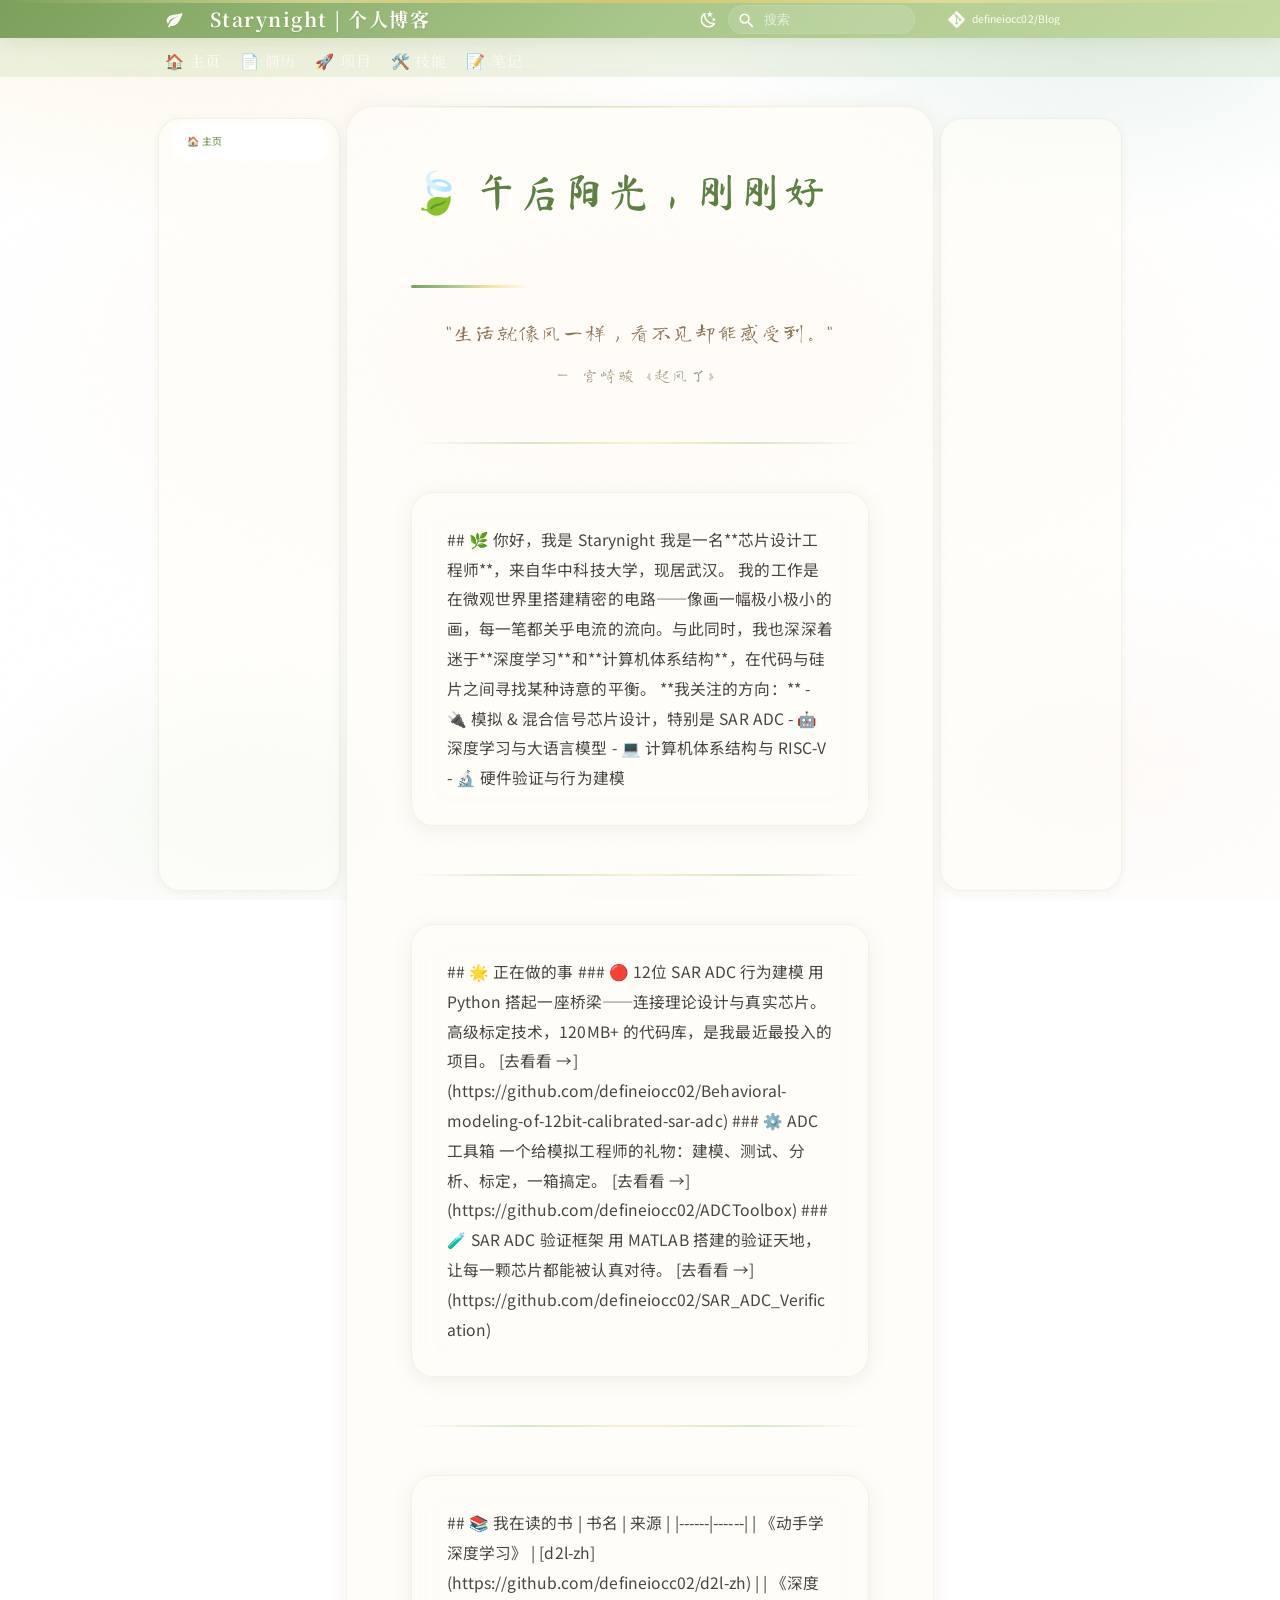
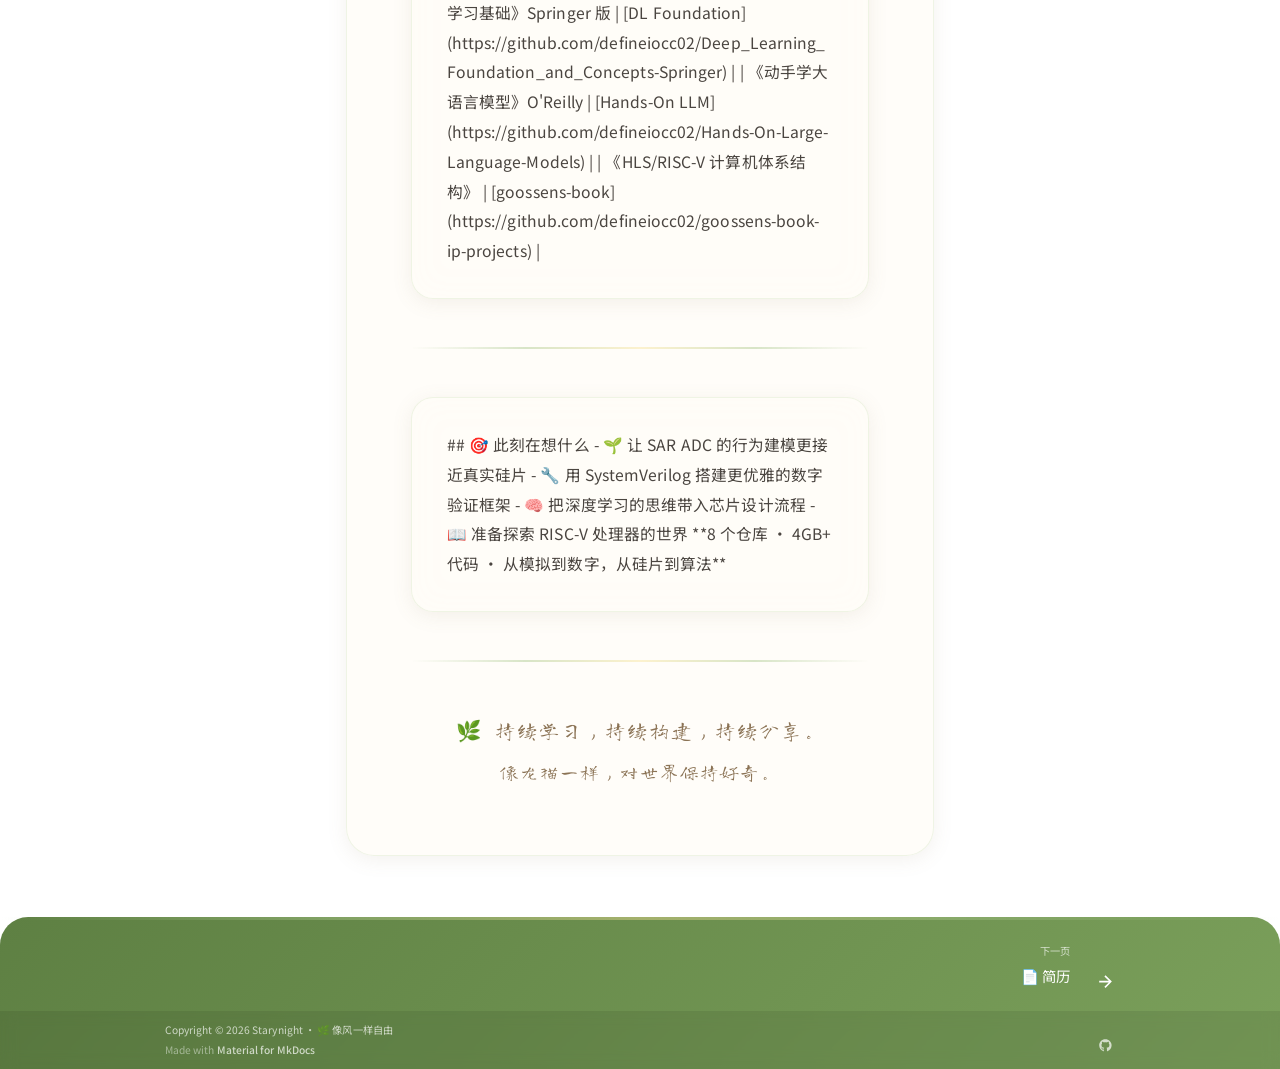
==== index.html @ e169103a "Deployed 567ec73 with MkDocs version: 1.6.1" ====
<!doctype html>
<html lang="zh" class="no-js">
  <head>
    
      <meta charset="utf-8">
      <meta name="viewport" content="width=device-width,initial-scale=1">
      
        <meta name="description" content="模拟/混合信号芯片设计工程师 · 深度学习爱好者 · 计算机体系结构探索者">
      
      
        <meta name="author" content="Starynight (defineiocc02)">
      
      
        <link rel="canonical" href="https://defineiocc02.github.io/Blog/">
      
      
      
        <link rel="next" href="resume/">
      
      
        
      
      
      <link rel="icon" href="assets/images/favicon.png">
      <meta name="generator" content="mkdocs-1.6.1, mkdocs-material-9.7.7">
    
    
      
        <title>Starynight | 个人博客</title>
      
    
    
      <link rel="stylesheet" href="assets/stylesheets/main.ec1eaa64.min.css">
      
        
        <link rel="stylesheet" href="assets/stylesheets/palette.ab4e12ef.min.css">
      
      


    
    
      
    
    
      
        
        
        <link rel="preconnect" href="https://fonts.gstatic.com" crossorigin>
        <link rel="stylesheet" href="https://fonts.googleapis.com/css?family=Roboto:300,300i,400,400i,700,700i%7CRoboto+Mono:400,400i,700,700i&display=fallback">
        <style>:root{--md-text-font:"Roboto";--md-code-font:"Roboto Mono"}</style>
      
    
    
      <link rel="stylesheet" href="assets/css/ghibli.css">
    
    <script>__md_scope=new URL(".",location),__md_hash=e=>[...e].reduce(((e,_)=>(e<<5)-e+_.charCodeAt(0)),0),__md_get=(e,_=localStorage,t=__md_scope)=>JSON.parse(_.getItem(t.pathname+"."+e)),__md_set=(e,_,t=localStorage,a=__md_scope)=>{try{t.setItem(a.pathname+"."+e,JSON.stringify(_))}catch(e){}}</script>
    
      

    
    
  </head>
  
  
    
    
      
    
    
    
    
    <body dir="ltr" data-md-color-scheme="default" data-md-color-primary="custom" data-md-color-accent="custom">
  
    
    <input class="md-toggle" data-md-toggle="drawer" type="checkbox" id="__drawer" autocomplete="off">
    <input class="md-toggle" data-md-toggle="search" type="checkbox" id="__search" autocomplete="off">
    <label class="md-overlay" for="__drawer"></label>
    <div data-md-component="skip">
      
        
        <a href="#_1" class="md-skip">
          跳转至
        </a>
      
    </div>
    <div data-md-component="announce">
      
    </div>
    
    
      

<header class="md-header" data-md-component="header">
  <nav class="md-header__inner md-grid" aria-label="页眉">
    <a href="." title="Starynight | 个人博客" class="md-header__button md-logo" aria-label="Starynight | 个人博客" data-md-component="logo">
      
  
  <svg xmlns="http://www.w3.org/2000/svg" viewBox="0 0 24 24"><path d="M17 8C8 10 5.9 16.17 3.82 21.34l1.89.66.95-2.3c.48.17.98.3 1.34.3C19 20 22 3 22 3c-1 2-8 2.25-13 3.25S2 11.5 2 13.5s1.75 3.75 1.75 3.75C7 8 17 8 17 8"/></svg>

    </a>
    <label class="md-header__button md-icon" for="__drawer">
      
      <svg xmlns="http://www.w3.org/2000/svg" viewBox="0 0 24 24"><path d="M3 6h18v2H3zm0 5h18v2H3zm0 5h18v2H3z"/></svg>
    </label>
    <div class="md-header__title" data-md-component="header-title">
      <div class="md-header__ellipsis">
        <div class="md-header__topic">
          <span class="md-ellipsis">
            Starynight | 个人博客
          </span>
        </div>
        <div class="md-header__topic" data-md-component="header-topic">
          <span class="md-ellipsis">
            
              🏠 主页
            
          </span>
        </div>
      </div>
    </div>
    
      
        <form class="md-header__option" data-md-component="palette">
  
    
    
    
    <input class="md-option" data-md-color-media="" data-md-color-scheme="default" data-md-color-primary="custom" data-md-color-accent="custom"  aria-label="切换到月光森林"  type="radio" name="__palette" id="__palette_0">
    
      <label class="md-header__button md-icon" title="切换到月光森林" for="__palette_1" hidden>
        <svg xmlns="http://www.w3.org/2000/svg" viewBox="0 0 24 24"><path d="m17.75 4.09-2.53 1.94.91 3.06-2.63-1.81-2.63 1.81.91-3.06-2.53-1.94L12.44 4l1.06-3 1.06 3zm3.5 6.91-1.64 1.25.59 1.98-1.7-1.17-1.7 1.17.59-1.98L15.75 11l2.06-.05L18.5 9l.69 1.95zm-2.28 4.95c.83-.08 1.72 1.1 1.19 1.85-.32.45-.66.87-1.08 1.27C15.17 23 8.84 23 4.94 19.07c-3.91-3.9-3.91-10.24 0-14.14.4-.4.82-.76 1.27-1.08.75-.53 1.93.36 1.85 1.19-.27 2.86.69 5.83 2.89 8.02a9.96 9.96 0 0 0 8.02 2.89m-1.64 2.02a12.08 12.08 0 0 1-7.8-3.47c-2.17-2.19-3.33-5-3.49-7.82-2.81 3.14-2.7 7.96.31 10.98 3.02 3.01 7.84 3.12 10.98.31"/></svg>
      </label>
    
  
    
    
    
    <input class="md-option" data-md-color-media="" data-md-color-scheme="slate" data-md-color-primary="custom" data-md-color-accent="custom"  aria-label="切换到阳光森林"  type="radio" name="__palette" id="__palette_1">
    
      <label class="md-header__button md-icon" title="切换到阳光森林" for="__palette_0" hidden>
        <svg xmlns="http://www.w3.org/2000/svg" viewBox="0 0 24 24"><path d="M12 7a5 5 0 0 1 5 5 5 5 0 0 1-5 5 5 5 0 0 1-5-5 5 5 0 0 1 5-5m0 2a3 3 0 0 0-3 3 3 3 0 0 0 3 3 3 3 0 0 0 3-3 3 3 0 0 0-3-3m0-7 2.39 3.42C13.65 5.15 12.84 5 12 5s-1.65.15-2.39.42zM3.34 7l4.16-.35A7.2 7.2 0 0 0 5.94 8.5c-.44.74-.69 1.5-.83 2.29zm.02 10 1.76-3.77a7.131 7.131 0 0 0 2.38 4.14zM20.65 7l-1.77 3.79a7.02 7.02 0 0 0-2.38-4.15zm-.01 10-4.14.36c.59-.51 1.12-1.14 1.54-1.86.42-.73.69-1.5.83-2.29zM12 22l-2.41-3.44c.74.27 1.55.44 2.41.44.82 0 1.63-.17 2.37-.44z"/></svg>
      </label>
    
  
</form>
      
    
    
      <script>var palette=__md_get("__palette");if(palette&&palette.color){if("(prefers-color-scheme)"===palette.color.media){var media=matchMedia("(prefers-color-scheme: light)"),input=document.querySelector(media.matches?"[data-md-color-media='(prefers-color-scheme: light)']":"[data-md-color-media='(prefers-color-scheme: dark)']");palette.color.media=input.getAttribute("data-md-color-media"),palette.color.scheme=input.getAttribute("data-md-color-scheme"),palette.color.primary=input.getAttribute("data-md-color-primary"),palette.color.accent=input.getAttribute("data-md-color-accent")}for(var[key,value]of Object.entries(palette.color))document.body.setAttribute("data-md-color-"+key,value)}</script>
    
    
    
      
      
        <label class="md-header__button md-icon" for="__search">
          
          <svg xmlns="http://www.w3.org/2000/svg" viewBox="0 0 24 24"><path d="M9.5 3A6.5 6.5 0 0 1 16 9.5c0 1.61-.59 3.09-1.56 4.23l.27.27h.79l5 5-1.5 1.5-5-5v-.79l-.27-.27A6.52 6.52 0 0 1 9.5 16 6.5 6.5 0 0 1 3 9.5 6.5 6.5 0 0 1 9.5 3m0 2C7 5 5 7 5 9.5S7 14 9.5 14 14 12 14 9.5 12 5 9.5 5"/></svg>
        </label>
        <div class="md-search" data-md-component="search" role="dialog">
  <label class="md-search__overlay" for="__search"></label>
  <div class="md-search__inner" role="search">
    <form class="md-search__form" name="search">
      <input type="text" class="md-search__input" name="query" aria-label="搜索" placeholder="搜索" autocapitalize="off" autocorrect="off" autocomplete="off" spellcheck="false" data-md-component="search-query" required>
      <label class="md-search__icon md-icon" for="__search">
        
        <svg xmlns="http://www.w3.org/2000/svg" viewBox="0 0 24 24"><path d="M9.5 3A6.5 6.5 0 0 1 16 9.5c0 1.61-.59 3.09-1.56 4.23l.27.27h.79l5 5-1.5 1.5-5-5v-.79l-.27-.27A6.52 6.52 0 0 1 9.5 16 6.5 6.5 0 0 1 3 9.5 6.5 6.5 0 0 1 9.5 3m0 2C7 5 5 7 5 9.5S7 14 9.5 14 14 12 14 9.5 12 5 9.5 5"/></svg>
        
        <svg xmlns="http://www.w3.org/2000/svg" viewBox="0 0 24 24"><path d="M20 11v2H8l5.5 5.5-1.42 1.42L4.16 12l7.92-7.92L13.5 5.5 8 11z"/></svg>
      </label>
      <nav class="md-search__options" aria-label="查找">
        
        <button type="reset" class="md-search__icon md-icon" title="清空当前内容" aria-label="清空当前内容" tabindex="-1">
          
          <svg xmlns="http://www.w3.org/2000/svg" viewBox="0 0 24 24"><path d="M19 6.41 17.59 5 12 10.59 6.41 5 5 6.41 10.59 12 5 17.59 6.41 19 12 13.41 17.59 19 19 17.59 13.41 12z"/></svg>
        </button>
      </nav>
      
        <div class="md-search__suggest" data-md-component="search-suggest"></div>
      
    </form>
    <div class="md-search__output">
      <div class="md-search__scrollwrap" tabindex="0" data-md-scrollfix>
        <div class="md-search-result" data-md-component="search-result">
          <div class="md-search-result__meta">
            正在初始化搜索引擎
          </div>
          <ol class="md-search-result__list" role="presentation"></ol>
        </div>
      </div>
    </div>
  </div>
</div>
      
    
    
      <div class="md-header__source">
        <a href="https://github.com/defineiocc02/Blog" title="前往仓库" class="md-source" data-md-component="source">
  <div class="md-source__icon md-icon">
    
    <svg xmlns="http://www.w3.org/2000/svg" viewBox="0 0 448 512"><!--! Font Awesome Free 7.1.0 by @fontawesome - https://fontawesome.com License - https://fontawesome.com/license/free (Icons: CC BY 4.0, Fonts: SIL OFL 1.1, Code: MIT License) Copyright 2025 Fonticons, Inc.--><path d="M439.6 236.1 244 40.5c-5.4-5.5-12.8-8.5-20.4-8.5s-15 3-20.4 8.4L162.5 81l51.5 51.5c27.1-9.1 52.7 16.8 43.4 43.7l49.7 49.7c34.2-11.8 61.2 31 35.5 56.7-26.5 26.5-70.2-2.9-56-37.3L240.3 199v121.9c25.3 12.5 22.3 41.8 9.1 55-6.4 6.4-15.2 10.1-24.3 10.1s-17.8-3.6-24.3-10.1c-17.6-17.6-11.1-46.9 11.2-56v-123c-20.8-8.5-24.6-30.7-18.6-45L142.6 101 8.5 235.1C3 240.6 0 247.9 0 255.5s3 15 8.5 20.4l195.6 195.7c5.4 5.4 12.7 8.4 20.4 8.4s15-3 20.4-8.4l194.7-194.7c5.4-5.4 8.4-12.8 8.4-20.4s-3-15-8.4-20.4"/></svg>
  </div>
  <div class="md-source__repository">
    defineiocc02/Blog
  </div>
</a>
      </div>
    
  </nav>
  
</header>
    
    <div class="md-container" data-md-component="container">
      
      
        
          
            
<nav class="md-tabs" aria-label="标签" data-md-component="tabs">
  <div class="md-grid">
    <ul class="md-tabs__list">
      
        
  
  
  
    
  
  
    <li class="md-tabs__item md-tabs__item--active">
      <a href="." class="md-tabs__link">
        
  
  
    
  
  🏠 主页

      </a>
    </li>
  

      
        
  
  
  
  
    <li class="md-tabs__item">
      <a href="resume/" class="md-tabs__link">
        
  
  
    
  
  📄 简历

      </a>
    </li>
  

      
        
  
  
  
  
    <li class="md-tabs__item">
      <a href="projects/" class="md-tabs__link">
        
  
  
    
  
  🚀 项目

      </a>
    </li>
  

      
        
  
  
  
  
    <li class="md-tabs__item">
      <a href="skills/" class="md-tabs__link">
        
  
  
    
  
  🛠️ 技能

      </a>
    </li>
  

      
        
  
  
  
  
    <li class="md-tabs__item">
      <a href="blog/" class="md-tabs__link">
        
  
  
    
  
  📝 笔记

      </a>
    </li>
  

      
    </ul>
  </div>
</nav>
          
        
      
      <main class="md-main" data-md-component="main">
        <div class="md-main__inner md-grid">
          
            
              
              <div class="md-sidebar md-sidebar--primary" data-md-component="sidebar" data-md-type="navigation" >
                <div class="md-sidebar__scrollwrap">
                  <div class="md-sidebar__inner">
                    


  


<nav class="md-nav md-nav--primary md-nav--lifted" aria-label="导航栏" data-md-level="0">
  <label class="md-nav__title" for="__drawer">
    <a href="." title="Starynight | 个人博客" class="md-nav__button md-logo" aria-label="Starynight | 个人博客" data-md-component="logo">
      
  
  <svg xmlns="http://www.w3.org/2000/svg" viewBox="0 0 24 24"><path d="M17 8C8 10 5.9 16.17 3.82 21.34l1.89.66.95-2.3c.48.17.98.3 1.34.3C19 20 22 3 22 3c-1 2-8 2.25-13 3.25S2 11.5 2 13.5s1.75 3.75 1.75 3.75C7 8 17 8 17 8"/></svg>

    </a>
    Starynight | 个人博客
  </label>
  
    <div class="md-nav__source">
      <a href="https://github.com/defineiocc02/Blog" title="前往仓库" class="md-source" data-md-component="source">
  <div class="md-source__icon md-icon">
    
    <svg xmlns="http://www.w3.org/2000/svg" viewBox="0 0 448 512"><!--! Font Awesome Free 7.1.0 by @fontawesome - https://fontawesome.com License - https://fontawesome.com/license/free (Icons: CC BY 4.0, Fonts: SIL OFL 1.1, Code: MIT License) Copyright 2025 Fonticons, Inc.--><path d="M439.6 236.1 244 40.5c-5.4-5.5-12.8-8.5-20.4-8.5s-15 3-20.4 8.4L162.5 81l51.5 51.5c27.1-9.1 52.7 16.8 43.4 43.7l49.7 49.7c34.2-11.8 61.2 31 35.5 56.7-26.5 26.5-70.2-2.9-56-37.3L240.3 199v121.9c25.3 12.5 22.3 41.8 9.1 55-6.4 6.4-15.2 10.1-24.3 10.1s-17.8-3.6-24.3-10.1c-17.6-17.6-11.1-46.9 11.2-56v-123c-20.8-8.5-24.6-30.7-18.6-45L142.6 101 8.5 235.1C3 240.6 0 247.9 0 255.5s3 15 8.5 20.4l195.6 195.7c5.4 5.4 12.7 8.4 20.4 8.4s15-3 20.4-8.4l194.7-194.7c5.4-5.4 8.4-12.8 8.4-20.4s-3-15-8.4-20.4"/></svg>
  </div>
  <div class="md-source__repository">
    defineiocc02/Blog
  </div>
</a>
    </div>
  
  <ul class="md-nav__list" data-md-scrollfix>
    
      
      
  
  
    
  
  
  
    <li class="md-nav__item md-nav__item--active">
      
      <input class="md-nav__toggle md-toggle" type="checkbox" id="__toc">
      
      
        
      
      
      <a href="." class="md-nav__link md-nav__link--active">
        
  
  
  <span class="md-ellipsis">
    
  
    🏠 主页
  

    
  </span>
  
  

      </a>
      
    </li>
  

    
      
      
  
  
  
  
    <li class="md-nav__item">
      <a href="resume/" class="md-nav__link">
        
  
  
  <span class="md-ellipsis">
    
  
    📄 简历
  

    
  </span>
  
  

      </a>
    </li>
  

    
      
      
  
  
  
  
    <li class="md-nav__item">
      <a href="projects/" class="md-nav__link">
        
  
  
  <span class="md-ellipsis">
    
  
    🚀 项目
  

    
  </span>
  
  

      </a>
    </li>
  

    
      
      
  
  
  
  
    <li class="md-nav__item">
      <a href="skills/" class="md-nav__link">
        
  
  
  <span class="md-ellipsis">
    
  
    🛠️ 技能
  

    
  </span>
  
  

      </a>
    </li>
  

    
      
      
  
  
  
  
    <li class="md-nav__item">
      <a href="blog/" class="md-nav__link">
        
  
  
  <span class="md-ellipsis">
    
  
    📝 笔记
  

    
  </span>
  
  

      </a>
    </li>
  

    
  </ul>
</nav>
                  </div>
                </div>
              </div>
            
            
              
              <div class="md-sidebar md-sidebar--secondary" data-md-component="sidebar" data-md-type="toc" >
                <div class="md-sidebar__scrollwrap">
                  <div class="md-sidebar__inner">
                    

<nav class="md-nav md-nav--secondary" aria-label="目录">
  
  
  
    
  
  
</nav>
                  </div>
                </div>
              </div>
            
          
          
            <div class="md-content" data-md-component="content">
              
              <article class="md-content__inner md-typeset">
                
                  


  
  


<h1 id="_1">🍃 午后阳光，刚刚好<a class="headerlink" href="#_1" title="Permanent link">&para;</a></h1>
<p class="welcome-quote">
"生活就像风一样，看不见却能感受到。"<br>
<span style="font-size: 0.8em; opacity: 0.7;">— 宫崎骏《起风了》</span>
</p>

<hr />
<div class="ghibli-card">

## 🌿 你好，我是 Starynight

我是一名**芯片设计工程师**，来自华中科技大学，现居武汉。

我的工作是在微观世界里搭建精密的电路——像画一幅极小极小的画，每一笔都关乎电流的流向。与此同时，我也深深着迷于**深度学习**和**计算机体系结构**，在代码与硅片之间寻找某种诗意的平衡。

**我关注的方向：**

- 🔌 模拟 & 混合信号芯片设计，特别是 SAR ADC
- 🤖 深度学习与大语言模型
- 💻 计算机体系结构与 RISC-V
- 🔬 硬件验证与行为建模

</div>

<hr />
<div class="ghibli-card">

## 🌟 正在做的事

### 🔴 12位 SAR ADC 行为建模
用 Python 搭起一座桥梁——连接理论设计与真实芯片。高级标定技术，120MB+ 的代码库，是我最近最投入的项目。

[去看看 →](https://github.com/defineiocc02/Behavioral-modeling-of-12bit-calibrated-sar-adc)

### ⚙️ ADC 工具箱
一个给模拟工程师的礼物：建模、测试、分析、标定，一箱搞定。

[去看看 →](https://github.com/defineiocc02/ADCToolbox)

### 🧪 SAR ADC 验证框架
用 MATLAB 搭建的验证天地，让每一颗芯片都能被认真对待。

[去看看 →](https://github.com/defineiocc02/SAR_ADC_Verification)

</div>

<hr />
<div class="ghibli-card">

## 📚 我在读的书

| 书名 | 来源 |
|------|------|
| 《动手学深度学习》 | [d2l-zh](https://github.com/defineiocc02/d2l-zh) |
| 《深度学习基础》Springer 版 | [DL Foundation](https://github.com/defineiocc02/Deep_Learning_Foundation_and_Concepts-Springer) |
| 《动手学大语言模型》O'Reilly | [Hands-On LLM](https://github.com/defineiocc02/Hands-On-Large-Language-Models) |
| 《HLS/RISC-V 计算机体系结构》 | [goossens-book](https://github.com/defineiocc02/goossens-book-ip-projects) |

</div>

<hr />
<div class="ghibli-card">

## 🎯 此刻在想什么

- 🌱 让 SAR ADC 的行为建模更接近真实硅片
- 🔧 用 SystemVerilog 搭建更优雅的数字验证框架
- 🧠 把深度学习的思维带入芯片设计流程
- 📖 准备探索 RISC-V 处理器的世界

**8 个仓库 · 4GB+ 代码 · 从模拟到数字，从硅片到算法**

</div>

<hr />
<p class="welcome-quote">
🌿 持续学习，持续构建，持续分享。<br>
<span style="font-size: 0.9em;">像龙猫一样，对世界保持好奇。</span>
</p>












                
              </article>
            </div>
          
          
<script>var target=document.getElementById(location.hash.slice(1));target&&target.name&&(target.checked=target.name.startsWith("__tabbed_"))</script>
        </div>
        
          <button type="button" class="md-top md-icon" data-md-component="top" hidden>
  
  <svg xmlns="http://www.w3.org/2000/svg" viewBox="0 0 24 24"><path d="M13 20h-2V8l-5.5 5.5-1.42-1.42L12 4.16l7.92 7.92-1.42 1.42L13 8z"/></svg>
  回到页面顶部
</button>
        
      </main>
      
        <footer class="md-footer">
  
    
      
      <nav class="md-footer__inner md-grid" aria-label="页脚" >
        
        
          
          <a href="resume/" class="md-footer__link md-footer__link--next" aria-label="下一页: 📄 简历">
            <div class="md-footer__title">
              <span class="md-footer__direction">
                下一页
              </span>
              <div class="md-ellipsis">
                📄 简历
              </div>
            </div>
            <div class="md-footer__button md-icon">
              
              <svg xmlns="http://www.w3.org/2000/svg" viewBox="0 0 24 24"><path d="M4 11v2h12l-5.5 5.5 1.42 1.42L19.84 12l-7.92-7.92L10.5 5.5 16 11z"/></svg>
            </div>
          </a>
        
      </nav>
    
  
  <div class="md-footer-meta md-typeset">
    <div class="md-footer-meta__inner md-grid">
      <div class="md-copyright">
  
    <div class="md-copyright__highlight">
      Copyright &copy; 2026 Starynight · 🌿 像风一样自由
    </div>
  
  
    Made with
    <a href="https://squidfunk.github.io/mkdocs-material/" target="_blank" rel="noopener">
      Material for MkDocs
    </a>
  
</div>
      
        
<div class="md-social">
  
    
    
    
    
      
      
    
    <a href="https://github.com/defineiocc02" target="_blank" rel="noopener" title="github.com" class="md-social__link">
      <svg xmlns="http://www.w3.org/2000/svg" viewBox="0 0 512 512"><!--! Font Awesome Free 7.1.0 by @fontawesome - https://fontawesome.com License - https://fontawesome.com/license/free (Icons: CC BY 4.0, Fonts: SIL OFL 1.1, Code: MIT License) Copyright 2025 Fonticons, Inc.--><path d="M173.9 397.4c0 2-2.3 3.6-5.2 3.6-3.3.3-5.6-1.3-5.6-3.6 0-2 2.3-3.6 5.2-3.6 3-.3 5.6 1.3 5.6 3.6m-31.1-4.5c-.7 2 1.3 4.3 4.3 4.9 2.6 1 5.6 0 6.2-2s-1.3-4.3-4.3-5.2c-2.6-.7-5.5.3-6.2 2.3m44.2-1.7c-2.9.7-4.9 2.6-4.6 4.9.3 2 2.9 3.3 5.9 2.6 2.9-.7 4.9-2.6 4.6-4.6-.3-1.9-3-3.2-5.9-2.9M252.8 8C114.1 8 8 113.3 8 252c0 110.9 69.8 205.8 169.5 239.2 12.8 2.3 17.3-5.6 17.3-12.1 0-6.2-.3-40.4-.3-61.4 0 0-70 15-84.7-29.8 0 0-11.4-29.1-27.8-36.6 0 0-22.9-15.7 1.6-15.4 0 0 24.9 2 38.6 25.8 21.9 38.6 58.6 27.5 72.9 20.9 2.3-16 8.8-27.1 16-33.7-55.9-6.2-112.3-14.3-112.3-110.5 0-27.5 7.6-41.3 23.6-58.9-2.6-6.5-11.1-33.3 2.6-67.9 20.9-6.5 69 27 69 27 20-5.6 41.5-8.5 62.8-8.5s42.8 2.9 62.8 8.5c0 0 48.1-33.6 69-27 13.7 34.7 5.2 61.4 2.6 67.9 16 17.7 25.8 31.5 25.8 58.9 0 96.5-58.9 104.2-114.8 110.5 9.2 7.9 17 22.9 17 46.4 0 33.7-.3 75.4-.3 83.6 0 6.5 4.6 14.4 17.3 12.1C436.2 457.8 504 362.9 504 252 504 113.3 391.5 8 252.8 8M105.2 352.9c-1.3 1-1 3.3.7 5.2 1.6 1.6 3.9 2.3 5.2 1 1.3-1 1-3.3-.7-5.2-1.6-1.6-3.9-2.3-5.2-1m-10.8-8.1c-.7 1.3.3 2.9 2.3 3.9 1.6 1 3.6.7 4.3-.7.7-1.3-.3-2.9-2.3-3.9-2-.6-3.6-.3-4.3.7m32.4 35.6c-1.6 1.3-1 4.3 1.3 6.2 2.3 2.3 5.2 2.6 6.5 1 1.3-1.3.7-4.3-1.3-6.2-2.2-2.3-5.2-2.6-6.5-1m-11.4-14.7c-1.6 1-1.6 3.6 0 5.9s4.3 3.3 5.6 2.3c1.6-1.3 1.6-3.9 0-6.2-1.4-2.3-4-3.3-5.6-2"/></svg>
    </a>
  
</div>
      
    </div>
  </div>
</footer>
      
    </div>
    <div class="md-dialog" data-md-component="dialog">
      <div class="md-dialog__inner md-typeset"></div>
    </div>
    
    
    
      
      
      <script id="__config" type="application/json">{"annotate": null, "base": ".", "features": ["navigation.tabs", "navigation.sections", "navigation.top", "navigation.tracking", "navigation.footer", "search.highlight", "search.suggest", "content.code.copy", "content.code.annotate"], "search": "assets/javascripts/workers/search.2c215733.min.js", "tags": null, "translations": {"clipboard.copied": "\u5df2\u590d\u5236", "clipboard.copy": "\u590d\u5236", "search.result.more.one": "\u5728\u8be5\u9875\u4e0a\u8fd8\u6709 1 \u4e2a\u7b26\u5408\u6761\u4ef6\u7684\u7ed3\u679c", "search.result.more.other": "\u5728\u8be5\u9875\u4e0a\u8fd8\u6709 # \u4e2a\u7b26\u5408\u6761\u4ef6\u7684\u7ed3\u679c", "search.result.none": "\u6ca1\u6709\u627e\u5230\u7b26\u5408\u6761\u4ef6\u7684\u7ed3\u679c", "search.result.one": "\u627e\u5230 1 \u4e2a\u7b26\u5408\u6761\u4ef6\u7684\u7ed3\u679c", "search.result.other": "# \u4e2a\u7b26\u5408\u6761\u4ef6\u7684\u7ed3\u679c", "search.result.placeholder": "\u952e\u5165\u4ee5\u5f00\u59cb\u641c\u7d22", "search.result.term.missing": "\u7f3a\u5c11", "select.version": "\u9009\u62e9\u5f53\u524d\u7248\u672c"}, "version": null}</script>
    
    
      <script src="assets/javascripts/bundle.d7400e89.min.js"></script>
      
        <script src="assets/js/ghibli.js"></script>
      
    
  </body>
</html>
---- assets/stylesheets/main.ec1eaa64.min.css ----
@charset "UTF-8";html{-webkit-text-size-adjust:none;-moz-text-size-adjust:none;text-size-adjust:none;box-sizing:border-box}*,:after,:before{box-sizing:inherit}@media (prefers-reduced-motion){*,:after,:before{transition:none!important}}body{margin:0}a,button,input,label{-webkit-tap-highlight-color:transparent}a{color:inherit;text-decoration:none}hr{border:0;box-sizing:initial;display:block;height:.05rem;overflow:visible;padding:0}small{font-size:80%}sub,sup{line-height:1em}img{border-style:none}table{border-collapse:initial;border-spacing:0}td,th{font-weight:400;vertical-align:top}button{background:#0000;border:0;font-family:inherit;font-size:inherit;margin:0;padding:0}input{border:0;outline:none}:root{--md-primary-fg-color:#4051b5;--md-primary-fg-color--light:#5d6cc0;--md-primary-fg-color--dark:#303fa1;--md-primary-bg-color:#fff;--md-primary-bg-color--light:#ffffffb3;--md-accent-fg-color:#526cfe;--md-accent-fg-color--transparent:#526cfe1a;--md-accent-bg-color:#fff;--md-accent-bg-color--light:#ffffffb3}[data-md-color-scheme=default]{color-scheme:light}[data-md-color-scheme=default] img[src$="#gh-dark-mode-only"],[data-md-color-scheme=default] img[src$="#only-dark"]{display:none}:root,[data-md-color-scheme=default]{--md-hue:225deg;--md-default-fg-color:#000000de;--md-default-fg-color--light:#0000008a;--md-default-fg-color--lighter:#00000052;--md-default-fg-color--lightest:#00000012;--md-default-bg-color:#fff;--md-default-bg-color--light:#ffffffb3;--md-default-bg-color--lighter:#ffffff4d;--md-default-bg-color--lightest:#ffffff1f;--md-code-fg-color:#36464e;--md-code-bg-color:#f5f5f5;--md-code-bg-color--light:#f5f5f5b3;--md-code-bg-color--lighter:#f5f5f54d;--md-code-hl-color:#4287ff;--md-code-hl-color--light:#4287ff1a;--md-code-hl-number-color:#d52a2a;--md-code-hl-special-color:#db1457;--md-code-hl-function-color:#a846b9;--md-code-hl-constant-color:#6e59d9;--md-code-hl-keyword-color:#3f6ec6;--md-code-hl-string-color:#1c7d4d;--md-code-hl-name-color:var(--md-code-fg-color);--md-code-hl-operator-color:var(--md-default-fg-color--light);--md-code-hl-punctuation-color:var(--md-default-fg-color--light);--md-code-hl-comment-color:var(--md-default-fg-color--light);--md-code-hl-generic-color:var(--md-default-fg-color--light);--md-code-hl-variable-color:var(--md-default-fg-color--light);--md-typeset-color:var(--md-default-fg-color);--md-typeset-a-color:var(--md-primary-fg-color);--md-typeset-del-color:#f5503d26;--md-typeset-ins-color:#0bd57026;--md-typeset-kbd-color:#fafafa;--md-typeset-kbd-accent-color:#fff;--md-typeset-kbd-border-color:#b8b8b8;--md-typeset-mark-color:#ffff0080;--md-typeset-table-color:#0000001f;--md-typeset-table-color--light:rgba(0,0,0,.035);--md-admonition-fg-color:var(--md-default-fg-color);--md-admonition-bg-color:var(--md-default-bg-color);--md-warning-fg-color:#000000de;--md-warning-bg-color:#ff9;--md-footer-fg-color:#fff;--md-footer-fg-color--light:#ffffffb3;--md-footer-fg-color--lighter:#ffffff73;--md-footer-bg-color:#000000de;--md-footer-bg-color--dark:#00000052;--md-shadow-z1:0 0.2rem 0.5rem #0000000d,0 0 0.05rem #0000001a;--md-shadow-z2:0 0.2rem 0.5rem #0000001a,0 0 0.05rem #00000040;--md-shadow-z3:0 0.2rem 0.5rem #0003,0 0 0.05rem #00000059}.md-icon svg{fill:currentcolor;display:block;height:1.2rem;width:1.2rem}body{-webkit-font-smoothing:antialiased;-moz-osx-font-smoothing:grayscale;--md-text-font-family:var(--md-text-font,_),-apple-system,BlinkMacSystemFont,Helvetica,Arial,sans-serif;--md-code-font-family:var(--md-code-font,_),SFMono-Regular,Consolas,Menlo,monospace}aside,body,input{font-feature-settings:"kern","liga";color:var(--md-typeset-color);font-family:var(--md-text-font-family)}code,kbd,pre{font-feature-settings:"kern";font-family:var(--md-code-font-family)}:root{--md-typeset-table-sort-icon:url('data:image/svg+xml;charset=utf-8,<svg xmlns="http://www.w3.org/2000/svg" viewBox="0 0 24 24"><path d="m18 21-4-4h3V7h-3l4-4 4 4h-3v10h3M2 19v-2h10v2M2 13v-2h7v2M2 7V5h4v2z"/></svg>');--md-typeset-table-sort-icon--asc:url('data:image/svg+xml;charset=utf-8,<svg xmlns="http://www.w3.org/2000/svg" viewBox="0 0 24 24"><path d="M19 17h3l-4 4-4-4h3V3h2M2 17h10v2H2M6 5v2H2V5m0 6h7v2H2z"/></svg>');--md-typeset-table-sort-icon--desc:url('data:image/svg+xml;charset=utf-8,<svg xmlns="http://www.w3.org/2000/svg" viewBox="0 0 24 24"><path d="M19 7h3l-4-4-4 4h3v14h2M2 17h10v2H2M6 5v2H2V5m0 6h7v2H2z"/></svg>')}.md-typeset{-webkit-print-color-adjust:exact;color-adjust:exact;font-size:.8rem;line-height:1.6;overflow-wrap:break-word}@media print{.md-typeset{font-size:.68rem}}.md-typeset blockquote,.md-typeset dl,.md-typeset figure,.md-typeset ol,.md-typeset pre,.md-typeset ul{margin-bottom:1em;margin-top:1em}.md-typeset h1{color:var(--md-default-fg-color--light);font-size:2em;line-height:1.3;margin:0 0 1.25em}.md-typeset h1,.md-typeset h2{font-weight:300;letter-spacing:-.01em}.md-typeset h2{font-size:1.5625em;line-height:1.4;margin:1.6em 0 .64em}.md-typeset h3{font-size:1.25em;font-weight:400;letter-spacing:-.01em;line-height:1.5;margin:1.6em 0 .8em}.md-typeset h2+h3{margin-top:.8em}.md-typeset h4{font-weight:700;letter-spacing:-.01em;margin:1em 0}.md-typeset h5,.md-typeset h6{color:var(--md-default-fg-color--light);font-size:.8em;font-weight:700;letter-spacing:-.01em;margin:1.25em 0}.md-typeset h5{text-transform:uppercase}.md-typeset h5 code{text-transform:none}.md-typeset hr{border-bottom:.05rem solid var(--md-default-fg-color--lightest);display:flow-root;margin:1.5em 0}.md-typeset a{color:var(--md-typeset-a-color);word-break:break-word}.md-typeset a,.md-typeset a:before{transition:color 125ms}.md-typeset a:focus,.md-typeset a:hover{color:var(--md-accent-fg-color)}.md-typeset a:focus code,.md-typeset a:hover code{background-color:var(--md-accent-fg-color--transparent);color:var(--md-accent-fg-color)}.md-typeset a code{color:var(--md-typeset-a-color)}.md-typeset a.focus-visible{outline-color:var(--md-accent-fg-color);outline-offset:.2rem}.md-typeset code,.md-typeset kbd,.md-typeset pre{color:var(--md-code-fg-color);direction:ltr;font-variant-ligatures:none;transition:background-color 125ms}@media print{.md-typeset code,.md-typeset kbd,.md-typeset pre{white-space:pre-wrap}}.md-typeset code{background-color:var(--md-code-bg-color);border-radius:.1rem;-webkit-box-decoration-break:clone;box-decoration-break:clone;font-size:.85em;padding:0 .2941176471em;transition:color 125ms,background-color 125ms;word-break:break-word}.md-typeset code:not(.focus-visible){-webkit-tap-highlight-color:transparent;outline:none}.md-typeset pre{display:flow-root;line-height:1.4;position:relative}.md-typeset pre>code{-webkit-box-decoration-break:slice;box-decoration-break:slice;box-shadow:none;display:block;margin:0;outline-color:var(--md-accent-fg-color);overflow:auto;padding:.7720588235em 1.1764705882em;scrollbar-color:var(--md-default-fg-color--lighter) #0000;scrollbar-width:thin;touch-action:auto;word-break:normal}.md-typeset pre>code:hover{scrollbar-color:var(--md-accent-fg-color) #0000}.md-typeset pre>code::-webkit-scrollbar{height:.2rem;width:.2rem}.md-typeset pre>code::-webkit-scrollbar-thumb{background-color:var(--md-default-fg-color--lighter)}.md-typeset pre>code::-webkit-scrollbar-thumb:hover{background-color:var(--md-accent-fg-color)}.md-typeset kbd{background-color:var(--md-typeset-kbd-color);border-radius:.1rem;box-shadow:0 .1rem 0 .05rem var(--md-typeset-kbd-border-color),0 .1rem 0 var(--md-typeset-kbd-border-color),0 -.1rem .2rem var(--md-typeset-kbd-accent-color) inset;color:var(--md-default-fg-color);display:inline-block;font-size:.75em;padding:0 .6666666667em;vertical-align:text-top;word-break:break-word}.md-typeset mark{background-color:var(--md-typeset-mark-color);-webkit-box-decoration-break:clone;box-decoration-break:clone;color:inherit;word-break:break-word}.md-typeset abbr{cursor:help;text-decoration:none}.md-typeset [data-preview],.md-typeset abbr{border-bottom:.05rem dotted var(--md-default-fg-color--light)}.md-typeset small{opacity:.75}[dir=ltr] .md-typeset sub,[dir=ltr] .md-typeset sup{margin-left:.078125em}[dir=rtl] .md-typeset sub,[dir=rtl] .md-typeset sup{margin-right:.078125em}[dir=ltr] .md-typeset blockquote{padding-left:.6rem}[dir=rtl] .md-typeset blockquote{padding-right:.6rem}[dir=ltr] .md-typeset blockquote{border-left:.2rem solid var(--md-default-fg-color--lighter)}[dir=rtl] .md-typeset blockquote{border-right:.2rem solid var(--md-default-fg-color--lighter)}.md-typeset blockquote{color:var(--md-default-fg-color--light);margin-left:0;margin-right:0}.md-typeset ul{list-style-type:disc}.md-typeset ul[type]{list-style-type:revert-layer}[dir=ltr] .md-typeset ol,[dir=ltr] .md-typeset ul{margin-left:.625em}[dir=rtl] .md-typeset ol,[dir=rtl] .md-typeset ul{margin-right:.625em}.md-typeset ol,.md-typeset ul{padding:0}.md-typeset ol:not([hidden]),.md-typeset ul:not([hidden]){display:flow-root}.md-typeset ol ol,.md-typeset ul ol{list-style-type:lower-alpha}.md-typeset ol ol ol,.md-typeset ul ol ol{list-style-type:lower-roman}.md-typeset ol ol ol ol,.md-typeset ul ol ol ol{list-style-type:upper-alpha}.md-typeset ol ol ol ol ol,.md-typeset ul ol ol ol ol{list-style-type:upper-roman}.md-typeset ol[type],.md-typeset ul[type]{list-style-type:revert-layer}[dir=ltr] .md-typeset ol li,[dir=ltr] .md-typeset ul li{margin-left:1.25em}[dir=rtl] .md-typeset ol li,[dir=rtl] .md-typeset ul li{margin-right:1.25em}.md-typeset ol li,.md-typeset ul li{margin-bottom:.5em}.md-typeset ol li blockquote,.md-typeset ol li p,.md-typeset ul li blockquote,.md-typeset ul li p{margin:.5em 0}.md-typeset ol li:last-child,.md-typeset ul li:last-child{margin-bottom:0}[dir=ltr] .md-typeset ol li ol,[dir=ltr] .md-typeset ol li ul,[dir=ltr] .md-typeset ul li ol,[dir=ltr] .md-typeset ul li ul{margin-left:.625em}[dir=rtl] .md-typeset ol li ol,[dir=rtl] .md-typeset ol li ul,[dir=rtl] .md-typeset ul li ol,[dir=rtl] .md-typeset ul li ul{margin-right:.625em}.md-typeset ol li ol,.md-typeset ol li ul,.md-typeset ul li ol,.md-typeset ul li ul{margin-bottom:.5em;margin-top:.5em}[dir=ltr] .md-typeset dd{margin-left:1.875em}[dir=rtl] .md-typeset dd{margin-right:1.875em}.md-typeset dd{margin-bottom:1.5em;margin-top:1em}.md-typeset img,.md-typeset svg,.md-typeset video{height:auto;max-width:100%}.md-typeset img[align=left]{margin:1em 1em 1em 0}.md-typeset img[align=right]{margin:1em 0 1em 1em}.md-typeset img[align]:only-child{margin-top:0}.md-typeset figure{display:flow-root;margin:1em auto;max-width:100%;text-align:center;width:fit-content}.md-typeset figure img{display:block;margin:0 auto}.md-typeset figcaption{font-style:italic;margin:1em auto;max-width:24rem}.md-typeset iframe{max-width:100%}.md-typeset table:not([class]){background-color:var(--md-default-bg-color);border:.05rem solid var(--md-typeset-table-color);border-radius:.1rem;display:inline-block;font-size:.64rem;max-width:100%;overflow:auto;touch-action:auto}@media print{.md-typeset table:not([class]){display:table}}.md-typeset table:not([class])+*{margin-top:1.5em}.md-typeset table:not([class]) td>:first-child,.md-typeset table:not([class]) th>:first-child{margin-top:0}.md-typeset table:not([class]) td>:last-child,.md-typeset table:not([class]) th>:last-child{margin-bottom:0}.md-typeset table:not([class]) td:not([align]),.md-typeset table:not([class]) th:not([align]){text-align:left}[dir=rtl] .md-typeset table:not([class]) td:not([align]),[dir=rtl] .md-typeset table:not([class]) th:not([align]){text-align:right}.md-typeset table:not([class]) th{font-weight:700;min-width:5rem;padding:.9375em 1.25em;vertical-align:top}.md-typeset table:not([class]) td{border-top:.05rem solid var(--md-typeset-table-color);padding:.9375em 1.25em;vertical-align:top}.md-typeset table:not([class]) tbody tr{transition:background-color 125ms}.md-typeset table:not([class]) tbody tr:hover{background-color:var(--md-typeset-table-color--light);box-shadow:0 .05rem 0 var(--md-default-bg-color) inset}.md-typeset table:not([class]) a{word-break:normal}.md-typeset table th[role=columnheader]{cursor:pointer}[dir=ltr] .md-typeset table th[role=columnheader]:after{margin-left:.5em}[dir=rtl] .md-typeset table th[role=columnheader]:after{margin-right:.5em}.md-typeset table th[role=columnheader]:after{content:"";display:inline-block;height:1.2em;-webkit-mask-image:var(--md-typeset-table-sort-icon);mask-image:var(--md-typeset-table-sort-icon);-webkit-mask-repeat:no-repeat;mask-repeat:no-repeat;-webkit-mask-size:contain;mask-size:contain;transition:background-color 125ms;vertical-align:text-bottom;width:1.2em}.md-typeset table th[role=columnheader]:hover:after{background-color:var(--md-default-fg-color--lighter)}.md-typeset table th[role=columnheader][aria-sort=ascending]:after{background-color:var(--md-default-fg-color--light);-webkit-mask-image:var(--md-typeset-table-sort-icon--asc);mask-image:var(--md-typeset-table-sort-icon--asc)}.md-typeset table th[role=columnheader][aria-sort=descending]:after{background-color:var(--md-default-fg-color--light);-webkit-mask-image:var(--md-typeset-table-sort-icon--desc);mask-image:var(--md-typeset-table-sort-icon--desc)}.md-typeset__scrollwrap{margin:1em -.8rem;overflow-x:auto;touch-action:auto}.md-typeset__table{display:inline-block;margin-bottom:.5em;padding:0 .8rem}@media print{.md-typeset__table{display:block}}html .md-typeset__table table{display:table;margin:0;overflow:hidden;width:100%}@media screen and (max-width:44.984375em){.md-content__inner>pre{margin:1em -.8rem}.md-content__inner>pre code{border-radius:0}}.md-typeset .md-author{border-radius:100%;display:block;flex-shrink:0;height:1.6rem;overflow:hidden;position:relative;transition:color 125ms,transform 125ms;width:1.6rem}.md-typeset .md-author img{display:block}.md-typeset .md-author--more{background:var(--md-default-fg-color--lightest);color:var(--md-default-fg-color--lighter);font-size:.6rem;font-weight:700;line-height:1.6rem;text-align:center}.md-typeset .md-author--long{height:2.4rem;width:2.4rem}.md-typeset a.md-author{transform:scale(1)}.md-typeset a.md-author img{border-radius:100%;filter:grayscale(100%) opacity(75%);transition:filter 125ms}.md-typeset a.md-author:focus,.md-typeset a.md-author:hover{transform:scale(1.1);z-index:1}.md-typeset a.md-author:focus img,.md-typeset a.md-author:hover img{filter:grayscale(0)}.md-banner{background-color:var(--md-footer-bg-color);color:var(--md-footer-fg-color);overflow:auto}@media print{.md-banner{display:none}}.md-banner--warning{background-color:var(--md-warning-bg-color);color:var(--md-warning-fg-color)}.md-banner__inner{font-size:.7rem;margin:.6rem auto;padding:0 .8rem}[dir=ltr] .md-banner__button{float:right}[dir=rtl] .md-banner__button{float:left}.md-banner__button{color:inherit;cursor:pointer;transition:opacity .25s}.no-js .md-banner__button{display:none}.md-banner__button:hover{opacity:.7}html{font-size:125%;height:100%;overflow-x:hidden}@media screen and (min-width:100em){html{font-size:137.5%}}@media screen and (min-width:125em){html{font-size:150%}}body{background-color:var(--md-default-bg-color);display:flex;flex-direction:column;font-size:.5rem;min-height:100%;position:relative;width:100%}@media print{body{display:block}}@media screen and (max-width:59.984375em){body[data-md-scrolllock]{position:fixed}}.md-grid{margin-left:auto;margin-right:auto;max-width:61rem}.md-container{display:flex;flex-direction:column;flex-grow:1}@media print{.md-container{display:block}}.md-main{flex-grow:1}.md-main__inner{display:flex;height:100%;margin-top:1.5rem}.md-ellipsis{overflow:hidden;text-overflow:ellipsis}.md-toggle{display:none}.md-option{height:0;opacity:0;position:absolute;width:0}.md-option:checked+label:not([hidden]){display:block}.md-option.focus-visible+label{outline-color:var(--md-accent-fg-color);outline-style:auto}.md-skip{background-color:var(--md-default-fg-color);border-radius:.1rem;color:var(--md-default-bg-color);font-size:.64rem;margin:.5rem;opacity:0;outline-color:var(--md-accent-fg-color);padding:.3rem .5rem;position:fixed;transform:translateY(.4rem);z-index:-1}.md-skip:focus{opacity:1;transform:translateY(0);transition:transform .25s cubic-bezier(.4,0,.2,1),opacity 175ms 75ms;z-index:10}@page{margin:25mm}:root{--md-clipboard-icon:url('data:image/svg+xml;charset=utf-8,<svg xmlns="http://www.w3.org/2000/svg" viewBox="0 0 24 24"><path d="M19 21H8V7h11m0-2H8a2 2 0 0 0-2 2v14a2 2 0 0 0 2 2h11a2 2 0 0 0 2-2V7a2 2 0 0 0-2-2m-3-4H4a2 2 0 0 0-2 2v14h2V3h12z"/></svg>')}.md-clipboard{border-radius:.1rem;color:var(--md-default-fg-color--lightest);cursor:pointer;height:1.5em;outline-color:var(--md-accent-fg-color);outline-offset:.1rem;transition:color .25s;width:1.5em;z-index:1}@media print{.md-clipboard{display:none}}.md-clipboard:not(.focus-visible){-webkit-tap-highlight-color:transparent;outline:none}:hover>.md-clipboard{color:var(--md-default-fg-color--light)}.md-clipboard:focus,.md-clipboard:hover{color:var(--md-accent-fg-color)}.md-clipboard:after{background-color:currentcolor;content:"";display:block;height:1.125em;margin:0 auto;-webkit-mask-image:var(--md-clipboard-icon);mask-image:var(--md-clipboard-icon);-webkit-mask-position:center;mask-position:center;-webkit-mask-repeat:no-repeat;mask-repeat:no-repeat;-webkit-mask-size:contain;mask-size:contain;width:1.125em}.md-clipboard--inline{cursor:pointer}.md-clipboard--inline code{transition:color .25s,background-color .25s}.md-clipboard--inline:focus code,.md-clipboard--inline:hover code{background-color:var(--md-accent-fg-color--transparent);color:var(--md-accent-fg-color)}:root{--md-code-select-icon:url('data:image/svg+xml;charset=utf-8,<svg xmlns="http://www.w3.org/2000/svg" viewBox="0 0 24 24"><path d="M19 19h-4v2h4c1.1 0 2-.9 2-2v-4h-2m0-12h-4v2h4v4h2V5c0-1.1-.9-2-2-2M5 5h4V3H5c-1.1 0-2 .9-2 2v4h2m0 6H3v4c0 1.1.9 2 2 2h4v-2H5zm2-4h2v2H7zm4 0h2v2h-2zm4 0h2v2h-2zM7 7h2v2H7zm4 0h2v2h-2zm4 0h2v2h-2zm-8 8h2v2H7zm4 0h2v2h-2zm4 0h2v2h-2z"/></svg>');--md-code-copy-icon:url('data:image/svg+xml;charset=utf-8,<svg xmlns="http://www.w3.org/2000/svg" viewBox="0 0 24 24"><path d="M19 21H8V7h11m0-2H8a2 2 0 0 0-2 2v14a2 2 0 0 0 2 2h11a2 2 0 0 0 2-2V7a2 2 0 0 0-2-2m-3-4H4a2 2 0 0 0-2 2v14h2V3h12z"/></svg>')}.md-typeset .md-code__content{display:grid}.md-code__nav{background-color:var(--md-code-bg-color--lighter);border-radius:.1rem;display:flex;gap:.2rem;padding:.2rem;position:absolute;right:.25em;top:.25em;transition:background-color .25s;z-index:1}:hover>.md-code__nav{background-color:var(--md-code-bg-color--light)}.md-code__button{color:var(--md-default-fg-color--lightest);cursor:pointer;display:block;height:1.5em;outline-color:var(--md-accent-fg-color);outline-offset:.1rem;transition:color .25s;width:1.5em}:hover>*>.md-code__button{color:var(--md-default-fg-color--light)}.md-code__button.focus-visible,.md-code__button:hover{color:var(--md-accent-fg-color)}.md-code__button--active{color:var(--md-default-fg-color)!important}.md-code__button:after{background-color:currentcolor;content:"";display:block;height:1.125em;margin:0 auto;-webkit-mask-position:center;mask-position:center;-webkit-mask-repeat:no-repeat;mask-repeat:no-repeat;-webkit-mask-size:contain;mask-size:contain;width:1.125em}.md-code__button[data-md-type=select]:after{-webkit-mask-image:var(--md-code-select-icon);mask-image:var(--md-code-select-icon)}.md-code__button[data-md-type=copy]:after{-webkit-mask-image:var(--md-code-copy-icon);mask-image:var(--md-code-copy-icon)}@keyframes consent{0%{opacity:0;transform:translateY(100%)}to{opacity:1;transform:translateY(0)}}@keyframes overlay{0%{opacity:0}to{opacity:1}}.md-consent__overlay{animation:overlay .25s both;-webkit-backdrop-filter:blur(.1rem);backdrop-filter:blur(.1rem);background-color:#0000008a;height:100%;opacity:1;position:fixed;top:0;width:100%;z-index:5}.md-consent__inner{animation:consent .5s cubic-bezier(.1,.7,.1,1) both;background-color:var(--md-default-bg-color);border:0;border-radius:.1rem;bottom:0;box-shadow:0 0 .2rem #0000001a,0 .2rem .4rem #0003;max-height:100%;overflow:auto;padding:0;position:fixed;width:100%;z-index:5}.md-consent__form{padding:.8rem}.md-consent__settings{display:none;margin:1em 0}input:checked+.md-consent__settings{display:block}.md-consent__controls{margin-bottom:.8rem}.md-typeset .md-consent__controls .md-button{display:inline}@media screen and (max-width:44.984375em){.md-typeset .md-consent__controls .md-button{display:block;margin-top:.4rem;text-align:center;width:100%}}.md-consent label{cursor:pointer}.md-content{flex-grow:1;min-width:0}.md-content__inner{margin:0 .8rem 1.2rem;padding-top:.6rem}@media screen and (min-width:76.25em){[dir=ltr] .md-sidebar--primary:not([hidden])~.md-content>.md-content__inner{margin-left:1.2rem}[dir=ltr] .md-sidebar--secondary:not([hidden])~.md-content>.md-content__inner,[dir=rtl] .md-sidebar--primary:not([hidden])~.md-content>.md-content__inner{margin-right:1.2rem}[dir=rtl] .md-sidebar--secondary:not([hidden])~.md-content>.md-content__inner{margin-left:1.2rem}}.md-content__inner:before{content:"";display:block;height:.4rem}.md-content__inner>:last-child{margin-bottom:0}[dir=ltr] .md-content__button{float:right}[dir=rtl] .md-content__button{float:left}[dir=ltr] .md-content__button{margin-left:.4rem}[dir=rtl] .md-content__button{margin-right:.4rem}.md-content__button{margin:.4rem 0;padding:0}@media print{.md-content__button{display:none}}.md-typeset .md-content__button{color:var(--md-default-fg-color--lighter)}.md-content__button svg{display:inline;vertical-align:top}[dir=rtl] .md-content__button svg{transform:scaleX(-1)}[dir=ltr] .md-dialog{right:.8rem}[dir=rtl] .md-dialog{left:.8rem}.md-dialog{background-color:var(--md-default-fg-color);border-radius:.1rem;bottom:.8rem;box-shadow:var(--md-shadow-z3);min-width:11.1rem;opacity:0;padding:.4rem .6rem;pointer-events:none;position:fixed;transform:translateY(100%);transition:transform 0ms .4s,opacity .4s;z-index:4}@media print{.md-dialog{display:none}}.md-dialog--active{opacity:1;pointer-events:auto;transform:translateY(0);transition:transform .4s cubic-bezier(.075,.85,.175,1),opacity .4s}.md-dialog__inner{color:var(--md-default-bg-color);font-size:.7rem}.md-feedback{margin:2em 0 1em;text-align:center}.md-feedback fieldset{border:none;margin:0;padding:0}.md-feedback__title{font-weight:700;margin:1em auto}.md-feedback__inner{position:relative}.md-feedback__list{display:flex;flex-wrap:wrap;place-content:baseline center;position:relative}.md-feedback__list:hover .md-icon:not(:disabled){color:var(--md-default-fg-color--lighter)}:disabled .md-feedback__list{min-height:1.8rem}.md-feedback__icon{color:var(--md-default-fg-color--light);cursor:pointer;flex-shrink:0;margin:0 .1rem;transition:color 125ms}.md-feedback__icon:not(:disabled).md-icon:hover{color:var(--md-accent-fg-color)}.md-feedback__icon:disabled{color:var(--md-default-fg-color--lightest);pointer-events:none}.md-feedback__note{opacity:0;position:relative;transform:translateY(.4rem);transition:transform .4s cubic-bezier(.1,.7,.1,1),opacity .15s}.md-feedback__note>*{margin:0 auto;max-width:16rem}:disabled .md-feedback__note{opacity:1;transform:translateY(0)}@media print{.md-feedback{display:none}}.md-footer{background-color:var(--md-footer-bg-color);color:var(--md-footer-fg-color)}@media print{.md-footer{display:none}}.md-footer__inner{justify-content:space-between;overflow:auto;padding:.2rem}.md-footer__inner:not([hidden]){display:flex}.md-footer__link{align-items:end;display:flex;flex-grow:0.01;margin-bottom:.4rem;margin-top:1rem;max-width:100%;outline-color:var(--md-accent-fg-color);overflow:hidden;transition:opacity .25s}.md-footer__link:focus,.md-footer__link:hover{opacity:.7}[dir=rtl] .md-footer__link svg{transform:scaleX(-1)}@media screen and (max-width:44.984375em){.md-footer__link--prev{flex-shrink:0}.md-footer__link--prev .md-footer__title{display:none}}[dir=ltr] .md-footer__link--next{margin-left:auto}[dir=rtl] .md-footer__link--next{margin-right:auto}.md-footer__link--next{text-align:right}[dir=rtl] .md-footer__link--next{text-align:left}.md-footer__title{flex-grow:1;font-size:.9rem;margin-bottom:.7rem;max-width:calc(100% - 2.4rem);padding:0 1rem;white-space:nowrap}.md-footer__button{margin:.2rem;padding:.4rem}.md-footer__direction{font-size:.64rem;opacity:.7}.md-footer-meta{background-color:var(--md-footer-bg-color--dark)}.md-footer-meta__inner{display:flex;flex-wrap:wrap;justify-content:space-between;padding:.2rem}html .md-footer-meta.md-typeset a{color:var(--md-footer-fg-color--light)}html .md-footer-meta.md-typeset a:focus,html .md-footer-meta.md-typeset a:hover{color:var(--md-footer-fg-color)}.md-copyright{color:var(--md-footer-fg-color--lighter);font-size:.64rem;margin:auto .6rem;padding:.4rem 0;width:100%}@media screen and (min-width:45em){.md-copyright{width:auto}}.md-copyright__highlight{color:var(--md-footer-fg-color--light)}.md-social{display:inline-flex;gap:.2rem;margin:0 .4rem;padding:.2rem 0 .6rem}@media screen and (min-width:45em){.md-social{padding:.6rem 0}}.md-social__link{display:inline-block;height:1.6rem;text-align:center;width:1.6rem}.md-social__link:before{line-height:1.9}.md-social__link svg{fill:currentcolor;max-height:.8rem;vertical-align:-25%}.md-typeset .md-button{border:.1rem solid;border-radius:.1rem;color:var(--md-primary-fg-color);cursor:pointer;display:inline-block;font-weight:700;padding:.625em 2em;transition:color 125ms,background-color 125ms,border-color 125ms}.md-typeset .md-button--primary{background-color:var(--md-primary-fg-color);border-color:var(--md-primary-fg-color);color:var(--md-primary-bg-color)}.md-typeset .md-button:focus,.md-typeset .md-button:hover{background-color:var(--md-accent-fg-color);border-color:var(--md-accent-fg-color);color:var(--md-accent-bg-color)}[dir=ltr] .md-typeset .md-input{border-top-left-radius:.1rem}[dir=ltr] .md-typeset .md-input,[dir=rtl] .md-typeset .md-input{border-top-right-radius:.1rem}[dir=rtl] .md-typeset .md-input{border-top-left-radius:.1rem}.md-typeset .md-input{border-bottom:.1rem solid var(--md-default-fg-color--lighter);box-shadow:var(--md-shadow-z1);font-size:.8rem;height:1.8rem;padding:0 .6rem;transition:border .25s,box-shadow .25s}.md-typeset .md-input:focus,.md-typeset .md-input:hover{border-bottom-color:var(--md-accent-fg-color);box-shadow:var(--md-shadow-z2)}.md-typeset .md-input--stretch{width:100%}.md-header{background-color:var(--md-primary-fg-color);box-shadow:0 0 .2rem #0000,0 .2rem .4rem #0000;color:var(--md-primary-bg-color);display:block;left:0;position:sticky;right:0;top:0;z-index:4}@media print{.md-header{display:none}}.md-header[hidden]{transform:translateY(-100%);transition:transform .25s cubic-bezier(.8,0,.6,1),box-shadow .25s}.md-header--shadow{box-shadow:0 0 .2rem #0000001a,0 .2rem .4rem #0003;transition:transform .25s cubic-bezier(.1,.7,.1,1),box-shadow .25s}.md-header__inner{align-items:center;display:flex;padding:0 .2rem}.md-header__button{color:currentcolor;cursor:pointer;margin:.2rem;outline-color:var(--md-accent-fg-color);padding:.4rem;position:relative;transition:opacity .25s;vertical-align:middle;z-index:1}.md-header__button:hover{opacity:.7}.md-header__button:not([hidden]){display:inline-block}.md-header__button:not(.focus-visible){-webkit-tap-highlight-color:transparent;outline:none}.md-header__button.md-logo{margin:.2rem;padding:.4rem}@media screen and (max-width:76.234375em){.md-header__button.md-logo{display:none}}.md-header__button.md-logo img,.md-header__button.md-logo svg{fill:currentcolor;display:block;height:1.2rem;width:auto}@media screen and (min-width:60em){.md-header__button[for=__search]{display:none}}.no-js .md-header__button[for=__search]{display:none}[dir=rtl] .md-header__button[for=__search] svg{transform:scaleX(-1)}@media screen and (min-width:76.25em){.md-header__button[for=__drawer]{display:none}}.md-header__topic{display:flex;max-width:100%;position:absolute;transition:transform .4s cubic-bezier(.1,.7,.1,1),opacity .15s;white-space:nowrap}.md-header__topic+.md-header__topic{opacity:0;pointer-events:none;transform:translateX(1.25rem);transition:transform .4s cubic-bezier(1,.7,.1,.1),opacity .15s;z-index:-1}[dir=rtl] .md-header__topic+.md-header__topic{transform:translateX(-1.25rem)}.md-header__topic:first-child{font-weight:700}[dir=ltr] .md-header__title{margin-left:1rem;margin-right:.4rem}[dir=rtl] .md-header__title{margin-left:.4rem;margin-right:1rem}.md-header__title{flex-grow:1;font-size:.9rem;height:2.4rem;line-height:2.4rem}.md-header__title--active .md-header__topic{opacity:0;pointer-events:none;transform:translateX(-1.25rem);transition:transform .4s cubic-bezier(1,.7,.1,.1),opacity .15s;z-index:-1}[dir=rtl] .md-header__title--active .md-header__topic{transform:translateX(1.25rem)}.md-header__title--active .md-header__topic+.md-header__topic{opacity:1;pointer-events:auto;transform:translateX(0);transition:transform .4s cubic-bezier(.1,.7,.1,1),opacity .15s;z-index:0}.md-header__title>.md-header__ellipsis{height:100%;position:relative;width:100%}.md-header__option{display:flex;flex-shrink:0;max-width:100%;transition:max-width 0ms .25s,opacity .25s .25s;white-space:nowrap}[data-md-toggle=search]:checked~.md-header .md-header__option{max-width:0;opacity:0;transition:max-width 0ms,opacity 0ms}.md-header__option>input{bottom:0}.md-header__source{display:none}@media screen and (min-width:60em){[dir=ltr] .md-header__source{margin-left:1rem}[dir=rtl] .md-header__source{margin-right:1rem}.md-header__source{display:block;max-width:11.7rem;width:11.7rem}}@media screen and (min-width:76.25em){[dir=ltr] .md-header__source{margin-left:1.4rem}[dir=rtl] .md-header__source{margin-right:1.4rem}}.md-meta{color:var(--md-default-fg-color--light);font-size:.7rem;line-height:1.3}.md-meta__list{display:inline-flex;flex-wrap:wrap;list-style:none;margin:0;padding:0}.md-meta__item:not(:last-child):after{content:"·";margin-left:.2rem;margin-right:.2rem}.md-meta__link{color:var(--md-typeset-a-color)}.md-meta__link:focus,.md-meta__link:hover{color:var(--md-accent-fg-color)}.md-draft{background-color:#ff1744;border-radius:.125em;color:#fff;display:inline-block;font-weight:700;padding-left:.5714285714em;padding-right:.5714285714em}:root{--md-nav-icon--prev:url('data:image/svg+xml;charset=utf-8,<svg xmlns="http://www.w3.org/2000/svg" viewBox="0 0 24 24"><path d="M20 11v2H8l5.5 5.5-1.42 1.42L4.16 12l7.92-7.92L13.5 5.5 8 11z"/></svg>');--md-nav-icon--next:url('data:image/svg+xml;charset=utf-8,<svg xmlns="http://www.w3.org/2000/svg" viewBox="0 0 24 24"><path d="M8.59 16.58 13.17 12 8.59 7.41 10 6l6 6-6 6z"/></svg>');--md-toc-icon:url('data:image/svg+xml;charset=utf-8,<svg xmlns="http://www.w3.org/2000/svg" viewBox="0 0 24 24"><path d="M3 9h14V7H3zm0 4h14v-2H3zm0 4h14v-2H3zm16 0h2v-2h-2zm0-10v2h2V7zm0 6h2v-2h-2z"/></svg>')}.md-nav{font-size:.7rem;line-height:1.3}.md-nav__title{color:var(--md-default-fg-color--light);display:block;font-weight:700;overflow:hidden;padding:0 .6rem;text-overflow:ellipsis}.md-nav__title .md-nav__button{display:none}.md-nav__title .md-nav__button img{height:100%;width:auto}.md-nav__title .md-nav__button.md-logo img,.md-nav__title .md-nav__button.md-logo svg{fill:currentcolor;display:block;height:2.4rem;max-width:100%;object-fit:contain;width:auto}.md-nav__list{list-style:none;margin:0;padding:0}.md-nav__link{align-items:flex-start;display:flex;gap:.4rem;margin-top:.625em;scroll-snap-align:start;transition:color 125ms}.md-nav__link--passed,.md-nav__link--passed code{color:var(--md-default-fg-color--light)}.md-nav__item .md-nav__link--active,.md-nav__item .md-nav__link--active code{color:var(--md-typeset-a-color)}.md-nav__link .md-ellipsis{position:relative}.md-nav__link .md-ellipsis code{word-break:normal}[dir=ltr] .md-nav__link .md-icon:last-child{margin-left:auto}[dir=rtl] .md-nav__link .md-icon:last-child{margin-right:auto}.md-nav__link .md-typeset{font-size:.7rem;line-height:1.3}.md-nav__link svg{fill:currentcolor;flex-shrink:0;height:1.3em;position:relative}.md-nav__link[for]:focus,.md-nav__link[for]:hover,.md-nav__link[href]:focus,.md-nav__link[href]:hover{color:var(--md-accent-fg-color);cursor:pointer}.md-nav__link[for]:focus code,.md-nav__link[for]:hover code,.md-nav__link[href]:focus code,.md-nav__link[href]:hover code{background-color:var(--md-accent-fg-color--transparent);color:var(--md-accent-fg-color)}.md-nav__link.focus-visible{outline-color:var(--md-accent-fg-color);outline-offset:.2rem}.md-nav--primary .md-nav__link[for=__toc]{display:none}.md-nav--primary .md-nav__link[for=__toc] .md-icon:after{background-color:currentcolor;display:block;height:100%;-webkit-mask-image:var(--md-toc-icon);mask-image:var(--md-toc-icon);width:100%}.md-nav--primary .md-nav__link[for=__toc]~.md-nav{display:none}.md-nav__container>.md-nav__link{margin-top:0}.md-nav__container>.md-nav__link:first-child{flex-grow:1;min-width:0}.md-nav__icon{flex-shrink:0}.md-nav__source{display:none}@media screen and (max-width:76.234375em){.md-nav--primary,.md-nav--primary .md-nav{background-color:var(--md-default-bg-color);display:flex;flex-direction:column;height:100%;left:0;position:absolute;right:0;top:0;z-index:1}.md-nav--primary .md-nav__item,.md-nav--primary .md-nav__title{font-size:.8rem;line-height:1.5}.md-nav--primary .md-nav__title{background-color:var(--md-default-fg-color--lightest);color:var(--md-default-fg-color--light);cursor:pointer;height:5.6rem;line-height:2.4rem;padding:3rem .8rem .2rem;position:relative;white-space:nowrap}[dir=ltr] .md-nav--primary .md-nav__title .md-nav__icon{left:.4rem}[dir=rtl] .md-nav--primary .md-nav__title .md-nav__icon{right:.4rem}.md-nav--primary .md-nav__title .md-nav__icon{display:block;height:1.2rem;margin:.2rem;position:absolute;top:.4rem;width:1.2rem}.md-nav--primary .md-nav__title .md-nav__icon:after{background-color:currentcolor;content:"";display:block;height:100%;-webkit-mask-image:var(--md-nav-icon--prev);mask-image:var(--md-nav-icon--prev);-webkit-mask-position:center;mask-position:center;-webkit-mask-repeat:no-repeat;mask-repeat:no-repeat;-webkit-mask-size:contain;mask-size:contain;width:100%}.md-nav--primary .md-nav__title~.md-nav__list{background-color:var(--md-default-bg-color);box-shadow:0 .05rem 0 var(--md-default-fg-color--lightest) inset;overflow-y:auto;scroll-snap-type:y mandatory;touch-action:pan-y}.md-nav--primary .md-nav__title~.md-nav__list>:first-child{border-top:0}.md-nav--primary .md-nav__title[for=__drawer]{background-color:var(--md-primary-fg-color);color:var(--md-primary-bg-color);font-weight:700}.md-nav--primary .md-nav__title .md-logo{display:block;left:.2rem;margin:.2rem;padding:.4rem;position:absolute;right:.2rem;top:.2rem}.md-nav--primary .md-nav__list{flex:1}.md-nav--primary .md-nav__item{border-top:.05rem solid var(--md-default-fg-color--lightest)}.md-nav--primary .md-nav__item--active>.md-nav__link{color:var(--md-typeset-a-color)}.md-nav--primary .md-nav__item--active>.md-nav__link:focus,.md-nav--primary .md-nav__item--active>.md-nav__link:hover{color:var(--md-accent-fg-color)}.md-nav--primary .md-nav__link{margin-top:0;padding:.6rem .8rem}.md-nav--primary .md-nav__link svg{margin-top:.1em}.md-nav--primary .md-nav__link>.md-nav__link{padding:0}[dir=ltr] .md-nav--primary .md-nav__link .md-nav__icon{margin-right:-.2rem}[dir=rtl] .md-nav--primary .md-nav__link .md-nav__icon{margin-left:-.2rem}.md-nav--primary .md-nav__link .md-nav__icon{font-size:1.2rem;height:1.2rem;width:1.2rem}.md-nav--primary .md-nav__link .md-nav__icon:after{background-color:currentcolor;content:"";display:block;height:100%;-webkit-mask-image:var(--md-nav-icon--next);mask-image:var(--md-nav-icon--next);-webkit-mask-position:center;mask-position:center;-webkit-mask-repeat:no-repeat;mask-repeat:no-repeat;-webkit-mask-size:contain;mask-size:contain;width:100%}[dir=rtl] .md-nav--primary .md-nav__icon:after{transform:scale(-1)}.md-nav--primary .md-nav--secondary .md-nav{background-color:initial;position:static}[dir=ltr] .md-nav--primary .md-nav--secondary .md-nav .md-nav__link{padding-left:1.4rem}[dir=rtl] .md-nav--primary .md-nav--secondary .md-nav .md-nav__link{padding-right:1.4rem}[dir=ltr] .md-nav--primary .md-nav--secondary .md-nav .md-nav .md-nav__link{padding-left:2rem}[dir=rtl] .md-nav--primary .md-nav--secondary .md-nav .md-nav .md-nav__link{padding-right:2rem}[dir=ltr] .md-nav--primary .md-nav--secondary .md-nav .md-nav .md-nav .md-nav__link{padding-left:2.6rem}[dir=rtl] .md-nav--primary .md-nav--secondary .md-nav .md-nav .md-nav .md-nav__link{padding-right:2.6rem}[dir=ltr] .md-nav--primary .md-nav--secondary .md-nav .md-nav .md-nav .md-nav .md-nav__link{padding-left:3.2rem}[dir=rtl] .md-nav--primary .md-nav--secondary .md-nav .md-nav .md-nav .md-nav .md-nav__link{padding-right:3.2rem}.md-nav--secondary{background-color:initial}.md-nav__toggle~.md-nav{display:flex;opacity:0;transform:translateX(100%);transition:transform .25s cubic-bezier(.8,0,.6,1),opacity 125ms 50ms}[dir=rtl] .md-nav__toggle~.md-nav{transform:translateX(-100%)}.md-nav__toggle:checked~.md-nav{opacity:1;transform:translateX(0);transition:transform .25s cubic-bezier(.4,0,.2,1),opacity 125ms 125ms}.md-nav__toggle:checked~.md-nav>.md-nav__list{backface-visibility:hidden}}@media screen and (max-width:59.984375em){.md-nav--primary .md-nav__link[for=__toc]{display:flex}.md-nav--primary .md-nav__link[for=__toc] .md-icon:after{content:""}.md-nav--primary .md-nav__link[for=__toc]+.md-nav__link{display:none}.md-nav--primary .md-nav__link[for=__toc]~.md-nav{display:flex}.md-nav__source{background-color:var(--md-primary-fg-color--dark);color:var(--md-primary-bg-color);display:block;padding:0 .2rem}}@media screen and (min-width:60em) and (max-width:76.234375em){.md-nav--integrated .md-nav__link[for=__toc]{display:flex}.md-nav--integrated .md-nav__link[for=__toc] .md-icon:after{content:""}.md-nav--integrated .md-nav__link[for=__toc]+.md-nav__link{display:none}.md-nav--integrated .md-nav__link[for=__toc]~.md-nav{display:flex}}@media screen and (min-width:60em){.md-nav{margin-bottom:-.4rem}.md-nav--secondary .md-nav__title{background:var(--md-default-bg-color);box-shadow:0 0 .4rem .4rem var(--md-default-bg-color);position:sticky;top:0;z-index:1}.md-nav--secondary .md-nav__title[for=__toc]{scroll-snap-align:start}.md-nav--secondary .md-nav__title .md-nav__icon{display:none}[dir=ltr] .md-nav--secondary .md-nav__list{padding-left:.6rem}[dir=rtl] .md-nav--secondary .md-nav__list{padding-right:.6rem}.md-nav--secondary .md-nav__list{padding-bottom:.4rem}[dir=ltr] .md-nav--secondary .md-nav__item>.md-nav__link{margin-right:.4rem}[dir=rtl] .md-nav--secondary .md-nav__item>.md-nav__link{margin-left:.4rem}}@media screen and (min-width:76.25em){.md-nav{margin-bottom:-.4rem;transition:max-height .25s cubic-bezier(.86,0,.07,1)}.md-nav--primary .md-nav__title{background:var(--md-default-bg-color);box-shadow:0 0 .4rem .4rem var(--md-default-bg-color);position:sticky;top:0;z-index:1}.md-nav--primary .md-nav__title[for=__drawer]{scroll-snap-align:start}.md-nav--primary .md-nav__title .md-nav__icon{display:none}[dir=ltr] .md-nav--primary .md-nav__list{padding-left:.6rem}[dir=rtl] .md-nav--primary .md-nav__list{padding-right:.6rem}.md-nav--primary .md-nav__list{padding-bottom:.4rem}[dir=ltr] .md-nav--primary .md-nav__item>.md-nav__link{margin-right:.4rem}[dir=rtl] .md-nav--primary .md-nav__item>.md-nav__link{margin-left:.4rem}.md-nav__toggle~.md-nav{display:grid;grid-template-rows:minmax(.4rem,0fr);opacity:0;transition:grid-template-rows .25s cubic-bezier(.86,0,.07,1),opacity .25s,visibility 0ms .25s;visibility:collapse}.md-nav__toggle~.md-nav>.md-nav__list{overflow:hidden}.md-nav__toggle.md-toggle--indeterminate~.md-nav,.md-nav__toggle:checked~.md-nav{grid-template-rows:minmax(.4rem,1fr);opacity:1;transition:grid-template-rows .25s cubic-bezier(.86,0,.07,1),opacity .15s .1s,visibility 0ms;visibility:visible}.md-nav__toggle.md-toggle--indeterminate~.md-nav{transition:none}.md-nav__item--nested>.md-nav>.md-nav__title{display:none}.md-nav__item--section{display:block;margin:1.25em 0}.md-nav__item--section:last-child{margin-bottom:0}.md-nav__item--section>.md-nav__link{font-weight:700}.md-nav__item--section>.md-nav__link[for]{color:var(--md-default-fg-color--light)}.md-nav__item--section>.md-nav__link:not(.md-nav__container){pointer-events:none}.md-nav__item--section>.md-nav__link .md-icon,.md-nav__item--section>.md-nav__link>[for]{display:none}[dir=ltr] .md-nav__item--section>.md-nav{margin-left:-.6rem}[dir=rtl] .md-nav__item--section>.md-nav{margin-right:-.6rem}.md-nav__item--section>.md-nav{display:block;opacity:1;visibility:visible}.md-nav__item--section>.md-nav>.md-nav__list>.md-nav__item{padding:0}.md-nav__icon{border-radius:100%;height:.9rem;transition:background-color .25s;width:.9rem}.md-nav__icon:hover{background-color:var(--md-accent-fg-color--transparent)}.md-nav__icon:after{background-color:currentcolor;border-radius:100%;content:"";display:inline-block;height:100%;-webkit-mask-image:var(--md-nav-icon--next);mask-image:var(--md-nav-icon--next);-webkit-mask-position:center;mask-position:center;-webkit-mask-repeat:no-repeat;mask-repeat:no-repeat;-webkit-mask-size:contain;mask-size:contain;transition:transform .25s;vertical-align:-.1rem;width:100%}[dir=rtl] .md-nav__icon:after{transform:rotate(180deg)}.md-nav__item--nested .md-nav__toggle:checked~.md-nav__link .md-nav__icon:after,.md-nav__item--nested .md-toggle--indeterminate~.md-nav__link .md-nav__icon:after{transform:rotate(90deg)}.md-nav--lifted>.md-nav__list>.md-nav__item,.md-nav--lifted>.md-nav__title{display:none}.md-nav--lifted>.md-nav__list>.md-nav__item--active{display:block}.md-nav--lifted>.md-nav__list>.md-nav__item--active>.md-nav__link{background:var(--md-default-bg-color);box-shadow:0 0 .4rem .4rem var(--md-default-bg-color);margin-top:0;position:sticky;top:0;z-index:1}.md-nav--lifted>.md-nav__list>.md-nav__item--active>.md-nav__link:not(.md-nav__container){pointer-events:none}.md-nav--lifted>.md-nav__list>.md-nav__item--active.md-nav__item--section{margin:0}[dir=ltr] .md-nav--lifted>.md-nav__list>.md-nav__item>.md-nav:not(.md-nav--secondary){margin-left:-.6rem}[dir=rtl] .md-nav--lifted>.md-nav__list>.md-nav__item>.md-nav:not(.md-nav--secondary){margin-right:-.6rem}.md-nav--lifted>.md-nav__list>.md-nav__item>[for]{color:var(--md-default-fg-color--light)}.md-nav--lifted .md-nav[data-md-level="1"]{grid-template-rows:minmax(.4rem,1fr);opacity:1;visibility:visible}[dir=ltr] .md-nav--integrated>.md-nav__list>.md-nav__item--active .md-nav--secondary{border-left:.05rem solid var(--md-primary-fg-color)}[dir=rtl] .md-nav--integrated>.md-nav__list>.md-nav__item--active .md-nav--secondary{border-right:.05rem solid var(--md-primary-fg-color)}.md-nav--integrated>.md-nav__list>.md-nav__item--active .md-nav--secondary{display:block;margin-bottom:1.25em;opacity:1;visibility:visible}.md-nav--integrated>.md-nav__list>.md-nav__item--active .md-nav--secondary>.md-nav__list{overflow:visible;padding-bottom:0}.md-nav--integrated>.md-nav__list>.md-nav__item--active .md-nav--secondary>.md-nav__title{display:none}}.md-pagination{font-size:.8rem;font-weight:700;gap:.4rem}.md-pagination,.md-pagination>*{align-items:center;display:flex;justify-content:center}.md-pagination>*{border-radius:.2rem;height:1.8rem;min-width:1.8rem;text-align:center}.md-pagination__current{background-color:var(--md-default-fg-color--lightest);color:var(--md-default-fg-color--light)}.md-pagination__link{transition:color 125ms,background-color 125ms}.md-pagination__link:focus,.md-pagination__link:hover{background-color:var(--md-accent-fg-color--transparent);color:var(--md-accent-fg-color)}.md-pagination__link:focus svg,.md-pagination__link:hover svg{color:var(--md-accent-fg-color)}.md-pagination__link.focus-visible{outline-color:var(--md-accent-fg-color);outline-offset:.2rem}.md-pagination__link svg{fill:currentcolor;color:var(--md-default-fg-color--lighter);display:block;max-height:100%;width:1.2rem}:root{--md-path-icon:url('data:image/svg+xml;charset=utf-8,<svg xmlns="http://www.w3.org/2000/svg" viewBox="0 0 24 24"><path d="M8.59 16.58 13.17 12 8.59 7.41 10 6l6 6-6 6z"/></svg>')}.md-path{font-size:.7rem;margin:0 .8rem;overflow:auto;padding-top:1.2rem}.md-path:not([hidden]){display:block}@media screen and (min-width:76.25em){.md-path{margin:0 1.2rem}}.md-path__list{align-items:center;display:flex;gap:.2rem;list-style:none;margin:0;padding:0}.md-path__item:not(:first-child){display:inline-flex;gap:.2rem;white-space:nowrap}.md-path__item:not(:first-child):before{background-color:var(--md-default-fg-color--lighter);content:"";display:inline;height:.8rem;-webkit-mask-image:var(--md-path-icon);mask-image:var(--md-path-icon);width:.8rem}.md-path__link{align-items:center;color:var(--md-default-fg-color--light);display:flex}.md-path__link:focus,.md-path__link:hover{color:var(--md-accent-fg-color)}:root{--md-post-pin-icon:url('data:image/svg+xml;charset=utf-8,<svg xmlns="http://www.w3.org/2000/svg" viewBox="0 0 24 24"><path d="M16 12V4h1V2H7v2h1v8l-2 2v2h5.2v6h1.6v-6H18v-2z"/></svg>')}.md-post__back{border-bottom:.05rem solid var(--md-default-fg-color--lightest);margin-bottom:1.2rem;padding-bottom:1.2rem}@media screen and (max-width:76.234375em){.md-post__back{display:none}}[dir=rtl] .md-post__back svg{transform:scaleX(-1)}.md-post__authors{display:flex;flex-direction:column;gap:.6rem;margin:0 .6rem 1.2rem}.md-post .md-post__meta a{transition:color 125ms}.md-post .md-post__meta a:focus,.md-post .md-post__meta a:hover{color:var(--md-accent-fg-color)}.md-post__title{color:var(--md-default-fg-color--light);font-weight:700}.md-post--excerpt{margin-bottom:3.2rem}.md-post--excerpt .md-post__header{align-items:center;display:flex;gap:.6rem;min-height:1.6rem}.md-post--excerpt .md-post__authors{align-items:center;display:inline-flex;flex-direction:row;gap:.2rem;margin:0;min-height:2.4rem}[dir=ltr] .md-post--excerpt .md-post__meta .md-meta__list{margin-right:.4rem}[dir=rtl] .md-post--excerpt .md-post__meta .md-meta__list{margin-left:.4rem}.md-post--excerpt .md-post__content>:first-child{--md-scroll-margin:6rem;margin-top:0}.md-post>.md-nav--secondary{margin:1em 0}.md-pin{background:var(--md-default-fg-color--lightest);border-radius:1rem;margin-top:-.05rem;padding:.2rem}.md-pin:after{background-color:currentcolor;content:"";display:block;height:.6rem;margin:0 auto;-webkit-mask-image:var(--md-post-pin-icon);mask-image:var(--md-post-pin-icon);-webkit-mask-position:center;mask-position:center;-webkit-mask-repeat:no-repeat;mask-repeat:no-repeat;-webkit-mask-size:contain;mask-size:contain;width:.6rem}.md-profile{align-items:center;display:flex;font-size:.7rem;gap:.6rem;line-height:1.4;width:100%}.md-profile__description{flex-grow:1}.md-content--post{display:flex}@media screen and (max-width:76.234375em){.md-content--post{flex-flow:column-reverse}}.md-content--post>.md-content__inner{flex-grow:1;min-width:0}@media screen and (min-width:76.25em){[dir=ltr] .md-content--post>.md-content__inner{margin-left:1.2rem}[dir=rtl] .md-content--post>.md-content__inner{margin-right:1.2rem}}@media screen and (max-width:76.234375em){.md-sidebar.md-sidebar--post{padding:0;position:static;width:100%}.md-sidebar.md-sidebar--post .md-sidebar__scrollwrap{overflow:visible}.md-sidebar.md-sidebar--post .md-sidebar__inner{padding:0}.md-sidebar.md-sidebar--post .md-post__meta{margin-left:.6rem;margin-right:.6rem}.md-sidebar.md-sidebar--post .md-nav__item{border:none;display:inline}.md-sidebar.md-sidebar--post .md-nav__list{display:inline-flex;flex-wrap:wrap;gap:.6rem;padding-bottom:.6rem;padding-top:.6rem}.md-sidebar.md-sidebar--post .md-nav__link{padding:0}.md-sidebar.md-sidebar--post .md-nav{height:auto;margin-bottom:0;position:static}}:root{--md-progress-value:0;--md-progress-delay:400ms}.md-progress{background:var(--md-primary-bg-color);height:.075rem;opacity:min(clamp(0,var(--md-progress-value),1),clamp(0,100 - var(--md-progress-value),1));position:fixed;top:0;transform:scaleX(calc(var(--md-progress-value)*1%));transform-origin:left;transition:transform .5s cubic-bezier(.19,1,.22,1),opacity .25s var(--md-progress-delay);width:100%;z-index:4}:root{--md-search-result-icon:url('data:image/svg+xml;charset=utf-8,<svg xmlns="http://www.w3.org/2000/svg" viewBox="0 0 24 24"><path d="M14 2H6a2 2 0 0 0-2 2v16a2 2 0 0 0 2 2h7c-.41-.25-.8-.56-1.14-.9-.33-.33-.61-.7-.86-1.1H6V4h7v5h5v1.18c.71.16 1.39.43 2 .82V8zm6.31 16.9c1.33-2.11.69-4.9-1.4-6.22-2.11-1.33-4.91-.68-6.22 1.4-1.34 2.11-.69 4.89 1.4 6.22 1.46.93 3.32.93 4.79.02L22 23.39 23.39 22zm-3.81.1a2.5 2.5 0 0 1-2.5-2.5 2.5 2.5 0 0 1 2.5-2.5 2.5 2.5 0 0 1 2.5 2.5 2.5 2.5 0 0 1-2.5 2.5"/></svg>')}.md-search{position:relative}@media screen and (min-width:60em){.md-search{padding:.2rem 0}}.no-js .md-search{display:none}.md-search__overlay{opacity:0;z-index:1}@media screen and (max-width:59.984375em){[dir=ltr] .md-search__overlay{left:-2.2rem}[dir=rtl] .md-search__overlay{right:-2.2rem}.md-search__overlay{background-color:var(--md-default-bg-color);border-radius:1rem;height:2rem;overflow:hidden;pointer-events:none;position:absolute;top:-1rem;transform-origin:center;transition:transform .3s .1s,opacity .2s .2s;width:2rem}[data-md-toggle=search]:checked~.md-header .md-search__overlay{opacity:1;transition:transform .4s,opacity .1s}}@media screen and (min-width:60em){[dir=ltr] .md-search__overlay{left:0}[dir=rtl] .md-search__overlay{right:0}.md-search__overlay{background-color:#0000008a;cursor:pointer;height:0;position:fixed;top:0;transition:width 0ms .25s,height 0ms .25s,opacity .25s;width:0}[data-md-toggle=search]:checked~.md-header .md-search__overlay{height:200vh;opacity:1;transition:width 0ms,height 0ms,opacity .25s;width:100%}}@media screen and (max-width:29.984375em){[data-md-toggle=search]:checked~.md-header .md-search__overlay{transform:scale(45)}}@media screen and (min-width:30em) and (max-width:44.984375em){[data-md-toggle=search]:checked~.md-header .md-search__overlay{transform:scale(60)}}@media screen and (min-width:45em) and (max-width:59.984375em){[data-md-toggle=search]:checked~.md-header .md-search__overlay{transform:scale(75)}}.md-search__inner{backface-visibility:hidden}@media screen and (max-width:59.984375em){[dir=ltr] .md-search__inner{left:0}[dir=rtl] .md-search__inner{right:0}.md-search__inner{height:0;opacity:0;overflow:hidden;position:fixed;top:0;transform:translateX(5%);transition:width 0ms .3s,height 0ms .3s,transform .15s cubic-bezier(.4,0,.2,1) .15s,opacity .15s .15s;width:0;z-index:2}[dir=rtl] .md-search__inner{transform:translateX(-5%)}[data-md-toggle=search]:checked~.md-header .md-search__inner{height:100%;opacity:1;transform:translateX(0);transition:width 0ms 0ms,height 0ms 0ms,transform .15s cubic-bezier(.1,.7,.1,1) .15s,opacity .15s .15s;width:100%}}@media screen and (min-width:60em){[dir=ltr] .md-search__inner{float:right}[dir=rtl] .md-search__inner{float:left}.md-search__inner{padding:.1rem 0;position:relative;transition:width .25s cubic-bezier(.1,.7,.1,1);width:11.7rem}}@media screen and (min-width:60em) and (max-width:76.234375em){[data-md-toggle=search]:checked~.md-header .md-search__inner{width:23.4rem}}@media screen and (min-width:76.25em){[data-md-toggle=search]:checked~.md-header .md-search__inner{width:34.4rem}}.md-search__form{background-color:var(--md-default-bg-color);box-shadow:0 0 .6rem #0000;height:2.4rem;position:relative;transition:color .25s,background-color .25s;z-index:2}@media screen and (min-width:60em){.md-search__form{background-color:#00000042;border-radius:.1rem;height:1.8rem}.md-search__form:hover{background-color:#ffffff1f}}[data-md-toggle=search]:checked~.md-header .md-search__form{background-color:var(--md-default-bg-color);border-radius:.1rem .1rem 0 0;box-shadow:0 0 .6rem #00000012;color:var(--md-default-fg-color)}[dir=ltr] .md-search__input{padding-left:3.6rem;padding-right:2.2rem}[dir=rtl] .md-search__input{padding-left:2.2rem;padding-right:3.6rem}.md-search__input{background:#0000;font-size:.9rem;height:100%;position:relative;text-overflow:ellipsis;width:100%;z-index:2}.md-search__input::placeholder{transition:color .25s}.md-search__input::placeholder,.md-search__input~.md-search__icon{color:var(--md-default-fg-color--light)}.md-search__input::-ms-clear{display:none}@media screen and (max-width:59.984375em){.md-search__input{font-size:.9rem;height:2.4rem;width:100%}}@media screen and (min-width:60em){[dir=ltr] .md-search__input{padding-left:2.2rem}[dir=rtl] .md-search__input{padding-right:2.2rem}.md-search__input{color:inherit;font-size:.8rem}.md-search__input::placeholder{color:var(--md-primary-bg-color--light)}.md-search__input+.md-search__icon{color:var(--md-primary-bg-color)}[data-md-toggle=search]:checked~.md-header .md-search__input{text-overflow:clip}[data-md-toggle=search]:checked~.md-header .md-search__input+.md-search__icon{color:var(--md-default-fg-color--light)}[data-md-toggle=search]:checked~.md-header .md-search__input::placeholder{color:#0000}}.md-search__icon{cursor:pointer;display:inline-block;height:1.2rem;transition:color .25s,opacity .25s;width:1.2rem}.md-search__icon:hover{opacity:.7}[dir=ltr] .md-search__icon[for=__search]{left:.5rem}[dir=rtl] .md-search__icon[for=__search]{right:.5rem}.md-search__icon[for=__search]{position:absolute;top:.3rem;z-index:2}[dir=rtl] .md-search__icon[for=__search] svg{transform:scaleX(-1)}@media screen and (max-width:59.984375em){[dir=ltr] .md-search__icon[for=__search]{left:.8rem}[dir=rtl] .md-search__icon[for=__search]{right:.8rem}.md-search__icon[for=__search]{top:.6rem}.md-search__icon[for=__search] svg:first-child{display:none}}@media screen and (min-width:60em){.md-search__icon[for=__search]{pointer-events:none}.md-search__icon[for=__search] svg:last-child{display:none}}[dir=ltr] .md-search__options{right:.5rem}[dir=rtl] .md-search__options{left:.5rem}.md-search__options{pointer-events:none;position:absolute;top:.3rem;z-index:2}@media screen and (max-width:59.984375em){[dir=ltr] .md-search__options{right:.8rem}[dir=rtl] .md-search__options{left:.8rem}.md-search__options{top:.6rem}}[dir=ltr] .md-search__options>.md-icon{margin-left:.2rem}[dir=rtl] .md-search__options>.md-icon{margin-right:.2rem}.md-search__options>.md-icon{color:var(--md-default-fg-color--light);opacity:0;transform:scale(.75);transition:transform .15s cubic-bezier(.1,.7,.1,1),opacity .15s}.md-search__options>.md-icon:not(.focus-visible){-webkit-tap-highlight-color:transparent;outline:none}[data-md-toggle=search]:checked~.md-header .md-search__input:valid~.md-search__options>.md-icon{opacity:1;pointer-events:auto;transform:scale(1)}[data-md-toggle=search]:checked~.md-header .md-search__input:valid~.md-search__options>.md-icon:hover{opacity:.7}[dir=ltr] .md-search__suggest{padding-left:3.6rem;padding-right:2.2rem}[dir=rtl] .md-search__suggest{padding-left:2.2rem;padding-right:3.6rem}.md-search__suggest{align-items:center;color:var(--md-default-fg-color--lighter);display:flex;font-size:.9rem;height:100%;opacity:0;position:absolute;top:0;transition:opacity 50ms;white-space:pre;width:100%}@media screen and (min-width:60em){[dir=ltr] .md-search__suggest{padding-left:2.2rem}[dir=rtl] .md-search__suggest{padding-right:2.2rem}.md-search__suggest{font-size:.8rem}}[data-md-toggle=search]:checked~.md-header .md-search__suggest{opacity:1;transition:opacity .3s .1s}[dir=ltr] .md-search__output{border-bottom-left-radius:.1rem}[dir=ltr] .md-search__output,[dir=rtl] .md-search__output{border-bottom-right-radius:.1rem}[dir=rtl] .md-search__output{border-bottom-left-radius:.1rem}.md-search__output{overflow:hidden;position:absolute;width:100%;z-index:1}@media screen and (max-width:59.984375em){.md-search__output{bottom:0;top:2.4rem}}@media screen and (min-width:60em){.md-search__output{opacity:0;top:1.9rem;transition:opacity .4s}[data-md-toggle=search]:checked~.md-header .md-search__output{box-shadow:var(--md-shadow-z3);opacity:1}}.md-search__scrollwrap{backface-visibility:hidden;background-color:var(--md-default-bg-color);height:100%;overflow-y:auto;touch-action:pan-y}@media (-webkit-max-device-pixel-ratio:1),(max-resolution:1dppx){.md-search__scrollwrap{transform:translateZ(0)}}@media screen and (min-width:60em) and (max-width:76.234375em){.md-search__scrollwrap{width:23.4rem}}@media screen and (min-width:76.25em){.md-search__scrollwrap{width:34.4rem}}@media screen and (min-width:60em){.md-search__scrollwrap{max-height:0;scrollbar-color:var(--md-default-fg-color--lighter) #0000;scrollbar-width:thin}[data-md-toggle=search]:checked~.md-header .md-search__scrollwrap{max-height:75vh}.md-search__scrollwrap:hover{scrollbar-color:var(--md-accent-fg-color) #0000}.md-search__scrollwrap::-webkit-scrollbar{height:.2rem;width:.2rem}.md-search__scrollwrap::-webkit-scrollbar-thumb{background-color:var(--md-default-fg-color--lighter)}.md-search__scrollwrap::-webkit-scrollbar-thumb:hover{background-color:var(--md-accent-fg-color)}}.md-search-result{color:var(--md-default-fg-color);word-break:break-word}.md-search-result__meta{background-color:var(--md-default-fg-color--lightest);color:var(--md-default-fg-color--light);font-size:.64rem;line-height:1.8rem;padding:0 .8rem;scroll-snap-align:start}@media screen and (min-width:60em){[dir=ltr] .md-search-result__meta{padding-left:2.2rem}[dir=rtl] .md-search-result__meta{padding-right:2.2rem}}.md-search-result__list{list-style:none;margin:0;padding:0;-webkit-user-select:none;user-select:none}.md-search-result__item{box-shadow:0 -.05rem var(--md-default-fg-color--lightest)}.md-search-result__item:first-child{box-shadow:none}.md-search-result__link{display:block;outline:none;scroll-snap-align:start;transition:background-color .25s}.md-search-result__link:focus,.md-search-result__link:hover{background-color:var(--md-accent-fg-color--transparent)}.md-search-result__link:last-child p:last-child{margin-bottom:.6rem}.md-search-result__more>summary{cursor:pointer;display:block;outline:none;position:sticky;scroll-snap-align:start;top:0;z-index:1}.md-search-result__more>summary::marker{display:none}.md-search-result__more>summary::-webkit-details-marker{display:none}.md-search-result__more>summary>div{color:var(--md-typeset-a-color);font-size:.64rem;padding:.75em .8rem;transition:color .25s,background-color .25s}@media screen and (min-width:60em){[dir=ltr] .md-search-result__more>summary>div{padding-left:2.2rem}[dir=rtl] .md-search-result__more>summary>div{padding-right:2.2rem}}.md-search-result__more>summary:focus>div,.md-search-result__more>summary:hover>div{background-color:var(--md-accent-fg-color--transparent);color:var(--md-accent-fg-color)}.md-search-result__more[open]>summary{background-color:var(--md-default-bg-color)}.md-search-result__article{overflow:hidden;padding:0 .8rem;position:relative}@media screen and (min-width:60em){[dir=ltr] .md-search-result__article{padding-left:2.2rem}[dir=rtl] .md-search-result__article{padding-right:2.2rem}}[dir=ltr] .md-search-result__icon{left:0}[dir=rtl] .md-search-result__icon{right:0}.md-search-result__icon{color:var(--md-default-fg-color--light);height:1.2rem;margin:.5rem;position:absolute;width:1.2rem}@media screen and (max-width:59.984375em){.md-search-result__icon{display:none}}.md-search-result__icon:after{background-color:currentcolor;content:"";display:inline-block;height:100%;-webkit-mask-image:var(--md-search-result-icon);mask-image:var(--md-search-result-icon);-webkit-mask-position:center;mask-position:center;-webkit-mask-repeat:no-repeat;mask-repeat:no-repeat;-webkit-mask-size:contain;mask-size:contain;width:100%}[dir=rtl] .md-search-result__icon:after{transform:scaleX(-1)}.md-search-result .md-typeset{color:var(--md-default-fg-color--light);font-size:.64rem;line-height:1.6}.md-search-result .md-typeset h1{color:var(--md-default-fg-color);font-size:.8rem;font-weight:400;line-height:1.4;margin:.55rem 0}.md-search-result .md-typeset h1 mark{text-decoration:none}.md-search-result .md-typeset h2{color:var(--md-default-fg-color);font-size:.64rem;font-weight:700;line-height:1.6;margin:.5em 0}.md-search-result .md-typeset h2 mark{text-decoration:none}.md-search-result__terms{color:var(--md-default-fg-color);display:block;font-size:.64rem;font-style:italic;margin:.5em 0}.md-search-result mark{background-color:initial;color:var(--md-accent-fg-color);text-decoration:underline}.md-select{position:relative;z-index:1}.md-select__inner{background-color:var(--md-default-bg-color);border-radius:.1rem;box-shadow:var(--md-shadow-z2);color:var(--md-default-fg-color);left:50%;margin-top:.2rem;max-height:0;opacity:0;position:absolute;top:calc(100% - .2rem);transform:translate3d(-50%,.3rem,0);transition:transform .25s 375ms,opacity .25s .25s,max-height 0ms .5s}.md-select:focus-within .md-select__inner,.md-select:hover .md-select__inner{max-height:10rem;opacity:1;transform:translate3d(-50%,0,0);transition:transform .25s cubic-bezier(.1,.7,.1,1),opacity .25s,max-height 0ms}.md-select__inner:after{border-bottom:.2rem solid #0000;border-bottom-color:var(--md-default-bg-color);border-left:.2rem solid #0000;border-right:.2rem solid #0000;border-top:0;content:"";height:0;left:50%;margin-left:-.2rem;margin-top:-.2rem;position:absolute;top:0;width:0}.md-select__list{border-radius:.1rem;font-size:.8rem;list-style-type:none;margin:0;max-height:inherit;overflow:auto;padding:0}.md-select__item{line-height:1.8rem}[dir=ltr] .md-select__link{padding-left:.6rem;padding-right:1.2rem}[dir=rtl] .md-select__link{padding-left:1.2rem;padding-right:.6rem}.md-select__link{cursor:pointer;display:block;outline:none;scroll-snap-align:start;transition:background-color .25s,color .25s;width:100%}.md-select__link:focus,.md-select__link:hover{color:var(--md-accent-fg-color)}.md-select__link:focus{background-color:var(--md-default-fg-color--lightest)}.md-sidebar{align-self:flex-start;flex-shrink:0;padding:1.2rem 0;position:sticky;top:2.4rem;width:12.1rem}@media print{.md-sidebar{display:none}}@media screen and (max-width:76.234375em){[dir=ltr] .md-sidebar--primary{left:-12.1rem}[dir=rtl] .md-sidebar--primary{right:-12.1rem}.md-sidebar--primary{background-color:var(--md-default-bg-color);display:block;height:100%;position:fixed;top:0;transform:translateX(0);transition:transform .25s cubic-bezier(.4,0,.2,1),box-shadow .25s;width:12.1rem;z-index:5}[data-md-toggle=drawer]:checked~.md-container .md-sidebar--primary{box-shadow:var(--md-shadow-z3);transform:translateX(12.1rem)}[dir=rtl] [data-md-toggle=drawer]:checked~.md-container .md-sidebar--primary{transform:translateX(-12.1rem)}.md-sidebar--primary .md-sidebar__scrollwrap{bottom:0;left:0;margin:0;overflow:hidden;position:absolute;right:0;scroll-snap-type:none;top:0}}@media screen and (min-width:76.25em){.md-sidebar{height:0}.no-js .md-sidebar{height:auto}.md-header--lifted~.md-container .md-sidebar{top:4.8rem}}.md-sidebar--secondary{display:none;order:2}@media screen and (min-width:60em){.md-sidebar--secondary{height:0}.no-js .md-sidebar--secondary{height:auto}.md-sidebar--secondary:not([hidden]){display:block}.md-sidebar--secondary .md-sidebar__scrollwrap{touch-action:pan-y}}.md-sidebar__scrollwrap{backface-visibility:hidden;margin:0 .2rem;overflow-y:auto;scrollbar-color:var(--md-default-fg-color--lighter) #0000}@media screen and (min-width:60em){.md-sidebar__scrollwrap{scrollbar-gutter:stable;scrollbar-width:thin}}.md-sidebar__scrollwrap::-webkit-scrollbar{height:.2rem;width:.2rem}.md-sidebar__scrollwrap:focus-within,.md-sidebar__scrollwrap:hover{scrollbar-color:var(--md-accent-fg-color) #0000}.md-sidebar__scrollwrap:focus-within::-webkit-scrollbar-thumb,.md-sidebar__scrollwrap:hover::-webkit-scrollbar-thumb{background-color:var(--md-default-fg-color--lighter)}.md-sidebar__scrollwrap:focus-within::-webkit-scrollbar-thumb:hover,.md-sidebar__scrollwrap:hover::-webkit-scrollbar-thumb:hover{background-color:var(--md-accent-fg-color)}@supports selector(::-webkit-scrollbar){.md-sidebar__scrollwrap{scrollbar-gutter:auto}[dir=ltr] .md-sidebar__inner{padding-right:calc(100% - 11.5rem)}[dir=rtl] .md-sidebar__inner{padding-left:calc(100% - 11.5rem)}}@media screen and (max-width:76.234375em){.md-overlay{background-color:#0000008a;height:0;opacity:0;position:fixed;top:0;transition:width 0ms .25s,height 0ms .25s,opacity .25s;width:0;z-index:5}[data-md-toggle=drawer]:checked~.md-overlay{height:100%;opacity:1;transition:width 0ms,height 0ms,opacity .25s;width:100%}}@keyframes facts{0%{height:0}to{height:.65rem}}@keyframes fact{0%{opacity:0;transform:translateY(100%)}50%{opacity:0}to{opacity:1;transform:translateY(0)}}:root{--md-source-forks-icon:url('data:image/svg+xml;charset=utf-8,<svg xmlns="http://www.w3.org/2000/svg" viewBox="0 0 16 16"><path d="M5 5.372v.878c0 .414.336.75.75.75h4.5a.75.75 0 0 0 .75-.75v-.878a2.25 2.25 0 1 1 1.5 0v.878a2.25 2.25 0 0 1-2.25 2.25h-1.5v2.128a2.251 2.251 0 1 1-1.5 0V8.5h-1.5A2.25 2.25 0 0 1 3.5 6.25v-.878a2.25 2.25 0 1 1 1.5 0M5 3.25a.75.75 0 1 0-1.5 0 .75.75 0 0 0 1.5 0m6.75.75a.75.75 0 1 0 0-1.5.75.75 0 0 0 0 1.5m-3 8.75a.75.75 0 1 0-1.5 0 .75.75 0 0 0 1.5 0"/></svg>');--md-source-repositories-icon:url('data:image/svg+xml;charset=utf-8,<svg xmlns="http://www.w3.org/2000/svg" viewBox="0 0 16 16"><path d="M2 2.5A2.5 2.5 0 0 1 4.5 0h8.75a.75.75 0 0 1 .75.75v12.5a.75.75 0 0 1-.75.75h-2.5a.75.75 0 0 1 0-1.5h1.75v-2h-8a1 1 0 0 0-.714 1.7.75.75 0 1 1-1.072 1.05A2.5 2.5 0 0 1 2 11.5Zm10.5-1h-8a1 1 0 0 0-1 1v6.708A2.5 2.5 0 0 1 4.5 9h8ZM5 12.25a.25.25 0 0 1 .25-.25h3.5a.25.25 0 0 1 .25.25v3.25a.25.25 0 0 1-.4.2l-1.45-1.087a.25.25 0 0 0-.3 0L5.4 15.7a.25.25 0 0 1-.4-.2Z"/></svg>');--md-source-stars-icon:url('data:image/svg+xml;charset=utf-8,<svg xmlns="http://www.w3.org/2000/svg" viewBox="0 0 16 16"><path d="M8 .25a.75.75 0 0 1 .673.418l1.882 3.815 4.21.612a.75.75 0 0 1 .416 1.279l-3.046 2.97.719 4.192a.751.751 0 0 1-1.088.791L8 12.347l-3.766 1.98a.75.75 0 0 1-1.088-.79l.72-4.194L.818 6.374a.75.75 0 0 1 .416-1.28l4.21-.611L7.327.668A.75.75 0 0 1 8 .25m0 2.445L6.615 5.5a.75.75 0 0 1-.564.41l-3.097.45 2.24 2.184a.75.75 0 0 1 .216.664l-.528 3.084 2.769-1.456a.75.75 0 0 1 .698 0l2.77 1.456-.53-3.084a.75.75 0 0 1 .216-.664l2.24-2.183-3.096-.45a.75.75 0 0 1-.564-.41z"/></svg>');--md-source-version-icon:url('data:image/svg+xml;charset=utf-8,<svg xmlns="http://www.w3.org/2000/svg" viewBox="0 0 16 16"><path d="M1 7.775V2.75C1 1.784 1.784 1 2.75 1h5.025c.464 0 .91.184 1.238.513l6.25 6.25a1.75 1.75 0 0 1 0 2.474l-5.026 5.026a1.75 1.75 0 0 1-2.474 0l-6.25-6.25A1.75 1.75 0 0 1 1 7.775m1.5 0c0 .066.026.13.073.177l6.25 6.25a.25.25 0 0 0 .354 0l5.025-5.025a.25.25 0 0 0 0-.354l-6.25-6.25a.25.25 0 0 0-.177-.073H2.75a.25.25 0 0 0-.25.25ZM6 5a1 1 0 1 1 0 2 1 1 0 0 1 0-2"/></svg>')}.md-source{backface-visibility:hidden;display:block;font-size:.65rem;line-height:1.2;outline-color:var(--md-accent-fg-color);transition:opacity .25s;white-space:nowrap}.md-source:hover{opacity:.7}.md-source__icon{display:inline-block;height:2.4rem;vertical-align:middle;width:2rem}[dir=ltr] .md-source__icon svg{margin-left:.6rem}[dir=rtl] .md-source__icon svg{margin-right:.6rem}.md-source__icon svg{margin-top:.6rem}[dir=ltr] .md-source__icon+.md-source__repository{padding-left:2rem}[dir=rtl] .md-source__icon+.md-source__repository{padding-right:2rem}[dir=ltr] .md-source__icon+.md-source__repository{margin-left:-2rem}[dir=rtl] .md-source__icon+.md-source__repository{margin-right:-2rem}[dir=ltr] .md-source__repository{margin-left:.6rem}[dir=rtl] .md-source__repository{margin-right:.6rem}.md-source__repository{display:inline-block;max-width:calc(100% - 1.2rem);overflow:hidden;text-overflow:ellipsis;vertical-align:middle}.md-source__facts{display:flex;font-size:.55rem;gap:.4rem;list-style-type:none;margin:.1rem 0 0;opacity:.75;overflow:hidden;padding:0;width:100%}.md-source__repository--active .md-source__facts{animation:facts .25s ease-in}.md-source__fact{overflow:hidden;text-overflow:ellipsis}.md-source__repository--active .md-source__fact{animation:fact .4s ease-out}[dir=ltr] .md-source__fact:before{margin-right:.1rem}[dir=rtl] .md-source__fact:before{margin-left:.1rem}.md-source__fact:before{background-color:currentcolor;content:"";display:inline-block;height:.6rem;-webkit-mask-position:center;mask-position:center;-webkit-mask-repeat:no-repeat;mask-repeat:no-repeat;-webkit-mask-size:contain;mask-size:contain;vertical-align:text-top;width:.6rem}.md-source__fact:nth-child(1n+2){flex-shrink:0}.md-source__fact--version:before{-webkit-mask-image:var(--md-source-version-icon);mask-image:var(--md-source-version-icon)}.md-source__fact--stars:before{-webkit-mask-image:var(--md-source-stars-icon);mask-image:var(--md-source-stars-icon)}.md-source__fact--forks:before{-webkit-mask-image:var(--md-source-forks-icon);mask-image:var(--md-source-forks-icon)}.md-source__fact--repositories:before{-webkit-mask-image:var(--md-source-repositories-icon);mask-image:var(--md-source-repositories-icon)}.md-source-file{margin:1em 0}[dir=ltr] .md-source-file__fact{margin-right:.6rem}[dir=rtl] .md-source-file__fact{margin-left:.6rem}.md-source-file__fact{align-items:center;color:var(--md-default-fg-color--light);display:inline-flex;font-size:.68rem;gap:.3rem}.md-source-file__fact .md-icon{flex-shrink:0;margin-bottom:.05rem}[dir=ltr] .md-source-file__fact .md-author{float:left}[dir=rtl] .md-source-file__fact .md-author{float:right}.md-source-file__fact .md-author{margin-right:.2rem}.md-source-file__fact svg{width:.9rem}:root{--md-status:url('data:image/svg+xml;charset=utf-8,<svg xmlns="http://www.w3.org/2000/svg" viewBox="0 0 24 24"><path d="M11 9h2V7h-2m1 13c-4.41 0-8-3.59-8-8s3.59-8 8-8 8 3.59 8 8-3.59 8-8 8m0-18A10 10 0 0 0 2 12a10 10 0 0 0 10 10 10 10 0 0 0 10-10A10 10 0 0 0 12 2m-1 15h2v-6h-2z"/></svg>');--md-status--new:url('data:image/svg+xml;charset=utf-8,<svg xmlns="http://www.w3.org/2000/svg" viewBox="0 0 24 24"><path d="m23 12-2.44-2.78.34-3.68-3.61-.82-1.89-3.18L12 3 8.6 1.54 6.71 4.72l-3.61.81.34 3.68L1 12l2.44 2.78-.34 3.69 3.61.82 1.89 3.18L12 21l3.4 1.46 1.89-3.18 3.61-.82-.34-3.68zm-10 5h-2v-2h2zm0-4h-2V7h2z"/></svg>');--md-status--deprecated:url('data:image/svg+xml;charset=utf-8,<svg xmlns="http://www.w3.org/2000/svg" viewBox="0 0 24 24"><path d="M9 3v1H4v2h1v13a2 2 0 0 0 2 2h10a2 2 0 0 0 2-2V6h1V4h-5V3zm0 5h2v9H9zm4 0h2v9h-2z"/></svg>');--md-status--encrypted:url('data:image/svg+xml;charset=utf-8,<svg xmlns="http://www.w3.org/2000/svg" viewBox="0 0 24 24"><path d="M12 1 3 5v6c0 5.55 3.84 10.74 9 12 5.16-1.26 9-6.45 9-12V5zm0 6c1.4 0 2.8 1.1 2.8 2.5V11c.6 0 1.2.6 1.2 1.3v3.5c0 .6-.6 1.2-1.3 1.2H9.2c-.6 0-1.2-.6-1.2-1.3v-3.5c0-.6.6-1.2 1.2-1.2V9.5C9.2 8.1 10.6 7 12 7m0 1.2c-.8 0-1.5.5-1.5 1.3V11h3V9.5c0-.8-.7-1.3-1.5-1.3"/></svg>')}.md-status:after{background-color:var(--md-default-fg-color--light);content:"";display:inline-block;height:1.125em;-webkit-mask-image:var(--md-status);mask-image:var(--md-status);-webkit-mask-position:center;mask-position:center;-webkit-mask-repeat:no-repeat;mask-repeat:no-repeat;-webkit-mask-size:contain;mask-size:contain;vertical-align:text-bottom;width:1.125em}.md-status:hover:after{background-color:currentcolor}.md-status--new:after{-webkit-mask-image:var(--md-status--new);mask-image:var(--md-status--new)}.md-status--deprecated:after{-webkit-mask-image:var(--md-status--deprecated);mask-image:var(--md-status--deprecated)}.md-status--encrypted:after{-webkit-mask-image:var(--md-status--encrypted);mask-image:var(--md-status--encrypted)}.md-tabs{background-color:var(--md-primary-fg-color);color:var(--md-primary-bg-color);display:block;line-height:1.3;overflow:auto;width:100%;z-index:3}@media print{.md-tabs{display:none}}@media screen and (max-width:76.234375em){.md-tabs{display:none}}.md-tabs[hidden]{pointer-events:none}[dir=ltr] .md-tabs__list{margin-left:.2rem}[dir=rtl] .md-tabs__list{margin-right:.2rem}.md-tabs__list{contain:content;display:flex;list-style:none;margin:0;overflow:auto;padding:0;scrollbar-width:none;white-space:nowrap}.md-tabs__list::-webkit-scrollbar{display:none}.md-tabs__item{height:2.4rem;padding-left:.6rem;padding-right:.6rem}.md-tabs__item--active .md-tabs__link{color:inherit;opacity:1}.md-tabs__link{backface-visibility:hidden;display:flex;font-size:.7rem;margin-top:.8rem;opacity:.7;outline-color:var(--md-accent-fg-color);outline-offset:.2rem;transition:transform .4s cubic-bezier(.1,.7,.1,1),opacity .25s}.md-tabs__link:focus,.md-tabs__link:hover{color:inherit;opacity:1}[dir=ltr] .md-tabs__link svg{margin-right:.4rem}[dir=rtl] .md-tabs__link svg{margin-left:.4rem}.md-tabs__link svg{fill:currentcolor;height:1.3em}.md-tabs__item:nth-child(2) .md-tabs__link{transition-delay:20ms}.md-tabs__item:nth-child(3) .md-tabs__link{transition-delay:40ms}.md-tabs__item:nth-child(4) .md-tabs__link{transition-delay:60ms}.md-tabs__item:nth-child(5) .md-tabs__link{transition-delay:80ms}.md-tabs__item:nth-child(6) .md-tabs__link{transition-delay:.1s}.md-tabs__item:nth-child(7) .md-tabs__link{transition-delay:.12s}.md-tabs__item:nth-child(8) .md-tabs__link{transition-delay:.14s}.md-tabs__item:nth-child(9) .md-tabs__link{transition-delay:.16s}.md-tabs__item:nth-child(10) .md-tabs__link{transition-delay:.18s}.md-tabs__item:nth-child(11) .md-tabs__link{transition-delay:.2s}.md-tabs__item:nth-child(12) .md-tabs__link{transition-delay:.22s}.md-tabs__item:nth-child(13) .md-tabs__link{transition-delay:.24s}.md-tabs__item:nth-child(14) .md-tabs__link{transition-delay:.26s}.md-tabs__item:nth-child(15) .md-tabs__link{transition-delay:.28s}.md-tabs__item:nth-child(16) .md-tabs__link{transition-delay:.3s}.md-tabs[hidden] .md-tabs__link{opacity:0;transform:translateY(50%);transition:transform 0ms .1s,opacity .1s}:root{--md-tag-icon:url('data:image/svg+xml;charset=utf-8,<svg xmlns="http://www.w3.org/2000/svg" viewBox="0 0 24 24"><path d="m5.41 21 .71-4h-4l.35-2h4l1.06-6h-4l.35-2h4l.71-4h2l-.71 4h6l.71-4h2l-.71 4h4l-.35 2h-4l-1.06 6h4l-.35 2h-4l-.71 4h-2l.71-4h-6l-.71 4zM9.53 9l-1.06 6h6l1.06-6z"/></svg>')}.md-typeset .md-tags:not([hidden]){display:inline-flex;flex-wrap:wrap;gap:.5em;margin-bottom:.75em;margin-top:-.125em}.md-typeset .md-tag{align-items:center;background:var(--md-default-fg-color--lightest);border-radius:2.4rem;display:inline-flex;font-size:.64rem;font-size:min(.8em,.64rem);font-weight:700;gap:.5em;letter-spacing:normal;line-height:1.6;padding:.3125em .78125em}.md-typeset .md-tag[href]{-webkit-tap-highlight-color:transparent;color:inherit;outline:none;transition:color 125ms,background-color 125ms}.md-typeset .md-tag[href]:focus,.md-typeset .md-tag[href]:hover{background-color:var(--md-accent-fg-color);color:var(--md-accent-bg-color)}[id]>.md-typeset .md-tag{vertical-align:text-top}.md-typeset .md-tag-shadow{opacity:.5}.md-typeset .md-tag-icon:before{background-color:var(--md-default-fg-color--lighter);content:"";display:inline-block;height:1.2em;-webkit-mask-image:var(--md-tag-icon);mask-image:var(--md-tag-icon);-webkit-mask-position:center;mask-position:center;-webkit-mask-repeat:no-repeat;mask-repeat:no-repeat;-webkit-mask-size:contain;mask-size:contain;transition:background-color 125ms;vertical-align:text-bottom;width:1.2em}.md-typeset .md-tag-icon[href]:focus:before,.md-typeset .md-tag-icon[href]:hover:before{background-color:var(--md-accent-bg-color)}@keyframes pulse{0%{transform:scale(.95)}75%{transform:scale(1)}to{transform:scale(.95)}}:root{--md-annotation-bg-icon:url('data:image/svg+xml;charset=utf-8,<svg xmlns="http://www.w3.org/2000/svg" viewBox="0 0 24 24"><path d="M12 2A10 10 0 0 0 2 12a10 10 0 0 0 10 10 10 10 0 0 0 10-10A10 10 0 0 0 12 2"/></svg>');--md-annotation-icon:url('data:image/svg+xml;charset=utf-8,<svg xmlns="http://www.w3.org/2000/svg" viewBox="0 0 24 24"><path d="M17 13h-4v4h-2v-4H7v-2h4V7h2v4h4m-5-9A10 10 0 0 0 2 12a10 10 0 0 0 10 10 10 10 0 0 0 10-10A10 10 0 0 0 12 2"/></svg>')}.md-tooltip{backface-visibility:hidden;background-color:var(--md-default-bg-color);border-radius:.1rem;box-shadow:var(--md-shadow-z2);color:var(--md-default-fg-color);font-family:var(--md-text-font-family);left:clamp(var(--md-tooltip-0,0rem) + .8rem,var(--md-tooltip-x),100vw + var(--md-tooltip-0,0rem) + .8rem - var(--md-tooltip-width) - 2 * .8rem);max-width:calc(100vw - 1.6rem);opacity:0;position:absolute;top:var(--md-tooltip-y);transform:translateY(-.4rem);transition:transform 0ms .25s,opacity .25s,z-index .25s;width:var(--md-tooltip-width);z-index:0}.md-tooltip--active{opacity:1;transform:translateY(0);transition:transform .25s cubic-bezier(.1,.7,.1,1),opacity .25s,z-index 0ms;z-index:2}.md-tooltip--inline{font-weight:700;-webkit-user-select:none;user-select:none;width:auto}.md-tooltip--inline:not(.md-tooltip--active){transform:translateY(.2rem) scale(.9)}.md-tooltip--inline .md-tooltip__inner{font-size:.5rem;padding:.2rem .4rem}[hidden]+.md-tooltip--inline{display:none}.focus-visible>.md-tooltip,.md-tooltip:target{outline:var(--md-accent-fg-color) auto}.md-tooltip__inner{font-size:.64rem;padding:.8rem}.md-tooltip__inner.md-typeset>:first-child{margin-top:0}.md-tooltip__inner.md-typeset>:last-child{margin-bottom:0}.md-annotation{font-style:normal;font-weight:400;outline:none;text-align:initial;vertical-align:text-bottom;white-space:normal}[dir=rtl] .md-annotation{direction:rtl}code .md-annotation{font-family:var(--md-code-font-family);font-size:inherit}.md-annotation:not([hidden]){display:inline-block;line-height:1.25}.md-annotation__index{border-radius:.01px;cursor:pointer;display:inline-block;margin-left:.4ch;margin-right:.4ch;outline:none;overflow:hidden;position:relative;-webkit-user-select:none;user-select:none;vertical-align:text-top;z-index:0}.md-annotation .md-annotation__index{transition:z-index .25s}@media screen{.md-annotation__index{width:2.2ch}[data-md-visible]>.md-annotation__index{animation:pulse 2s infinite}.md-annotation__index:before{background:var(--md-default-bg-color);-webkit-mask-image:var(--md-annotation-bg-icon);mask-image:var(--md-annotation-bg-icon)}.md-annotation__index:after,.md-annotation__index:before{content:"";height:2.2ch;-webkit-mask-position:center;mask-position:center;-webkit-mask-repeat:no-repeat;mask-repeat:no-repeat;-webkit-mask-size:contain;mask-size:contain;position:absolute;top:-.1ch;width:2.2ch;z-index:-1}.md-annotation__index:after{background-color:var(--md-default-fg-color--lighter);-webkit-mask-image:var(--md-annotation-icon);mask-image:var(--md-annotation-icon);transform:scale(1.0001);transition:background-color .25s,transform .25s}.md-tooltip--active+.md-annotation__index:after{transform:rotate(45deg)}.md-tooltip--active+.md-annotation__index:after,:hover>.md-annotation__index:after{background-color:var(--md-accent-fg-color)}}.md-tooltip--active+.md-annotation__index{animation-play-state:paused;transition-duration:0ms;z-index:2}.md-annotation__index [data-md-annotation-id]{display:inline-block}@media print{.md-annotation__index [data-md-annotation-id]{background:var(--md-default-fg-color--lighter);border-radius:2ch;color:var(--md-default-bg-color);font-weight:700;padding:0 .6ch;white-space:nowrap}.md-annotation__index [data-md-annotation-id]:after{content:attr(data-md-annotation-id)}}.md-typeset .md-annotation-list{counter-reset:annotation;list-style:none!important}.md-typeset .md-annotation-list li{position:relative}[dir=ltr] .md-typeset .md-annotation-list li:before{left:-2.125em}[dir=rtl] .md-typeset .md-annotation-list li:before{right:-2.125em}.md-typeset .md-annotation-list li:before{background:var(--md-default-fg-color--lighter);border-radius:2ch;color:var(--md-default-bg-color);content:counter(annotation);counter-increment:annotation;font-size:.8875em;font-weight:700;height:2ch;line-height:1.25;min-width:2ch;padding:0 .6ch;position:absolute;text-align:center;top:.25em}:root{--md-tooltip-width:20rem;--md-tooltip-tail:0.3rem}.md-tooltip2{backface-visibility:hidden;color:var(--md-default-fg-color);font-family:var(--md-text-font-family);opacity:0;pointer-events:none;position:absolute;top:calc(var(--md-tooltip-host-y) + var(--md-tooltip-y));transform:translateY(-.4rem);transform-origin:calc(var(--md-tooltip-host-x) + var(--md-tooltip-x)) 0;transition:transform 0ms .25s,opacity .25s,z-index .25s;width:100%;z-index:0}.md-tooltip2:before{border-left:var(--md-tooltip-tail) solid #0000;border-right:var(--md-tooltip-tail) solid #0000;content:"";display:block;left:clamp(1.5 * .8rem,var(--md-tooltip-host-x) + var(--md-tooltip-x) - var(--md-tooltip-tail),100vw - 2 * var(--md-tooltip-tail) - 1.5 * .8rem);position:absolute;z-index:1}.md-tooltip2--top:before{border-top:var(--md-tooltip-tail) solid var(--md-default-bg-color);bottom:calc(var(--md-tooltip-tail)*-1 + .025rem);filter:drop-shadow(0 1px 0 hsla(0,0%,0%,.05))}.md-tooltip2--bottom:before{border-bottom:var(--md-tooltip-tail) solid var(--md-default-bg-color);filter:drop-shadow(0 -1px 0 hsla(0,0%,0%,.05));top:calc(var(--md-tooltip-tail)*-1 + .025rem)}.md-tooltip2--active{opacity:1;transform:translateY(0);transition:transform .4s cubic-bezier(0,1,.5,1),opacity .25s,z-index 0ms;z-index:2}.md-tooltip2__inner{scrollbar-gutter:stable;background-color:var(--md-default-bg-color);border-radius:.1rem;box-shadow:var(--md-shadow-z2);left:clamp(.8rem,var(--md-tooltip-host-x) - .8rem,100vw - var(--md-tooltip-width) - .8rem);max-height:40vh;max-width:calc(100vw - 1.6rem);position:relative;scrollbar-width:thin}.md-tooltip2__inner::-webkit-scrollbar{height:.2rem;width:.2rem}.md-tooltip2__inner::-webkit-scrollbar-thumb{background-color:var(--md-default-fg-color--lighter)}.md-tooltip2__inner::-webkit-scrollbar-thumb:hover{background-color:var(--md-accent-fg-color)}[role=dialog]>.md-tooltip2__inner{font-size:.64rem;overflow:auto;padding:0 .8rem;pointer-events:auto;width:var(--md-tooltip-width)}[role=dialog]>.md-tooltip2__inner:after,[role=dialog]>.md-tooltip2__inner:before{content:"";display:block;height:.8rem;position:sticky;width:100%;z-index:10}[role=dialog]>.md-tooltip2__inner:before{background:linear-gradient(var(--md-default-bg-color),#0000 75%);top:0}[role=dialog]>.md-tooltip2__inner:after{background:linear-gradient(#0000,var(--md-default-bg-color) 75%);bottom:0}[role=tooltip]>.md-tooltip2__inner{font-size:.5rem;font-weight:700;left:clamp(.8rem,var(--md-tooltip-host-x) + var(--md-tooltip-x) - var(--md-tooltip-width)/2,100vw - var(--md-tooltip-width) - .8rem);max-width:min(100vw - 2 * .8rem,400px);padding:.2rem .4rem;-webkit-user-select:none;user-select:none;width:fit-content}.md-tooltip2__inner.md-typeset>:first-child{margin-top:0}.md-tooltip2__inner.md-typeset>:last-child{margin-bottom:0}[dir=ltr] .md-top{margin-left:50%}[dir=rtl] .md-top{margin-right:50%}.md-top{background-color:var(--md-default-bg-color);border-radius:1.6rem;box-shadow:var(--md-shadow-z2);color:var(--md-default-fg-color--light);cursor:pointer;display:block;font-size:.7rem;outline:none;padding:.4rem .8rem;position:fixed;top:3.2rem;transform:translate(-50%);transition:color 125ms,background-color 125ms,transform 125ms cubic-bezier(.4,0,.2,1),opacity 125ms;z-index:2}@media print{.md-top{display:none}}[dir=rtl] .md-top{transform:translate(50%)}.md-top[hidden]{opacity:0;pointer-events:none;transform:translate(-50%,.2rem);transition-duration:0ms}[dir=rtl] .md-top[hidden]{transform:translate(50%,.2rem)}.md-top:focus,.md-top:hover{background-color:var(--md-accent-fg-color);color:var(--md-accent-bg-color)}.md-top svg{display:inline-block;vertical-align:-.5em}@keyframes hoverfix{0%{pointer-events:none}}:root{--md-version-icon:url('data:image/svg+xml;charset=utf-8,<svg xmlns="http://www.w3.org/2000/svg" viewBox="0 0 320 512"><!--! Font Awesome Free 7.1.0 by @fontawesome - https://fontawesome.com License - https://fontawesome.com/license/free (Icons: CC BY 4.0, Fonts: SIL OFL 1.1, Code: MIT License) Copyright 2025 Fonticons, Inc.--><path d="M140.3 376.8c12.6 10.2 31.1 9.5 42.8-2.2l128-128c9.2-9.2 11.9-22.9 6.9-34.9S301.4 192 288.5 192h-256c-12.9 0-24.6 7.8-29.6 19.8s-2.2 25.7 7 34.8l128 128z"/></svg>')}.md-version{flex-shrink:0;font-size:.8rem;height:2.4rem}[dir=ltr] .md-version__current{margin-left:1.4rem;margin-right:.4rem}[dir=rtl] .md-version__current{margin-left:.4rem;margin-right:1.4rem}.md-version__current{color:inherit;cursor:pointer;outline:none;position:relative;top:.05rem}[dir=ltr] .md-version__current:after{margin-left:.4rem}[dir=rtl] .md-version__current:after{margin-right:.4rem}.md-version__current:after{background-color:currentcolor;content:"";display:inline-block;height:.6rem;-webkit-mask-image:var(--md-version-icon);mask-image:var(--md-version-icon);-webkit-mask-position:center;mask-position:center;-webkit-mask-repeat:no-repeat;mask-repeat:no-repeat;-webkit-mask-size:contain;mask-size:contain;width:.4rem}.md-version__alias{margin-left:.3rem;opacity:.7}.md-version__list{background-color:var(--md-default-bg-color);border-radius:.1rem;box-shadow:var(--md-shadow-z2);color:var(--md-default-fg-color);list-style-type:none;margin:.2rem .8rem;max-height:0;opacity:0;overflow:auto;padding:0;position:absolute;scroll-snap-type:y mandatory;top:.15rem;transition:max-height 0ms .5s,opacity .25s .25s;z-index:3}.md-version:focus-within .md-version__list,.md-version:hover .md-version__list{max-height:10rem;opacity:1;transition:max-height 0ms,opacity .25s}@media (hover:none),(pointer:coarse){.md-version:hover .md-version__list{animation:hoverfix .25s forwards}.md-version:focus-within .md-version__list{animation:none}}.md-version__item{line-height:1.8rem}[dir=ltr] .md-version__link{padding-left:.6rem;padding-right:1.2rem}[dir=rtl] .md-version__link{padding-left:1.2rem;padding-right:.6rem}.md-version__link{cursor:pointer;display:block;outline:none;scroll-snap-align:start;transition:color .25s,background-color .25s;white-space:nowrap;width:100%}.md-version__link:focus,.md-version__link:hover{color:var(--md-accent-fg-color)}.md-version__link:focus{background-color:var(--md-default-fg-color--lightest)}:root{--md-admonition-icon--note:url('data:image/svg+xml;charset=utf-8,<svg xmlns="http://www.w3.org/2000/svg" viewBox="0 0 24 24"><path d="M12 2C6.47 2 2 6.47 2 12s4.47 10 10 10 10-4.47 10-10S17.53 2 12 2m3.1 5.07c.14 0 .28.05.4.16l1.27 1.27c.23.22.23.57 0 .78l-1 1-2.05-2.05 1-1c.1-.11.24-.16.38-.16m-1.97 1.74 2.06 2.06-6.06 6.06H7.07v-2.06z"/></svg>');--md-admonition-icon--abstract:url('data:image/svg+xml;charset=utf-8,<svg xmlns="http://www.w3.org/2000/svg" viewBox="0 0 24 24"><path d="M17 9H7V7h10m0 6H7v-2h10m-3 6H7v-2h7M12 3a1 1 0 0 1 1 1 1 1 0 0 1-1 1 1 1 0 0 1-1-1 1 1 0 0 1 1-1m7 0h-4.18C14.4 1.84 13.3 1 12 1s-2.4.84-2.82 2H5a2 2 0 0 0-2 2v14a2 2 0 0 0 2 2h14a2 2 0 0 0 2-2V5a2 2 0 0 0-2-2"/></svg>');--md-admonition-icon--info:url('data:image/svg+xml;charset=utf-8,<svg xmlns="http://www.w3.org/2000/svg" viewBox="0 0 24 24"><path d="M13 9h-2V7h2m0 10h-2v-6h2m-1-9A10 10 0 0 0 2 12a10 10 0 0 0 10 10 10 10 0 0 0 10-10A10 10 0 0 0 12 2"/></svg>');--md-admonition-icon--tip:url('data:image/svg+xml;charset=utf-8,<svg xmlns="http://www.w3.org/2000/svg" viewBox="0 0 24 24"><path d="M17.66 11.2c-.23-.3-.51-.56-.77-.82-.67-.6-1.43-1.03-2.07-1.66C13.33 7.26 13 4.85 13.95 3c-.95.23-1.78.75-2.49 1.32-2.59 2.08-3.61 5.75-2.39 8.9.04.1.08.2.08.33 0 .22-.15.42-.35.5-.23.1-.47.04-.66-.12a.6.6 0 0 1-.14-.17c-1.13-1.43-1.31-3.48-.55-5.12C5.78 10 4.87 12.3 5 14.47c.06.5.12 1 .29 1.5.14.6.41 1.2.71 1.73 1.08 1.73 2.95 2.97 4.96 3.22 2.14.27 4.43-.12 6.07-1.6 1.83-1.66 2.47-4.32 1.53-6.6l-.13-.26c-.21-.46-.77-1.26-.77-1.26m-3.16 6.3c-.28.24-.74.5-1.1.6-1.12.4-2.24-.16-2.9-.82 1.19-.28 1.9-1.16 2.11-2.05.17-.8-.15-1.46-.28-2.23-.12-.74-.1-1.37.17-2.06.19.38.39.76.63 1.06.77 1 1.98 1.44 2.24 2.8.04.14.06.28.06.43.03.82-.33 1.72-.93 2.27"/></svg>');--md-admonition-icon--success:url('data:image/svg+xml;charset=utf-8,<svg xmlns="http://www.w3.org/2000/svg" viewBox="0 0 24 24"><path d="M21 7 9 19l-5.5-5.5 1.41-1.41L9 16.17 19.59 5.59z"/></svg>');--md-admonition-icon--question:url('data:image/svg+xml;charset=utf-8,<svg xmlns="http://www.w3.org/2000/svg" viewBox="0 0 24 24"><path d="m15.07 11.25-.9.92C13.45 12.89 13 13.5 13 15h-2v-.5c0-1.11.45-2.11 1.17-2.83l1.24-1.26c.37-.36.59-.86.59-1.41a2 2 0 0 0-2-2 2 2 0 0 0-2 2H8a4 4 0 0 1 4-4 4 4 0 0 1 4 4 3.2 3.2 0 0 1-.93 2.25M13 19h-2v-2h2M12 2A10 10 0 0 0 2 12a10 10 0 0 0 10 10 10 10 0 0 0 10-10c0-5.53-4.5-10-10-10"/></svg>');--md-admonition-icon--warning:url('data:image/svg+xml;charset=utf-8,<svg xmlns="http://www.w3.org/2000/svg" viewBox="0 0 24 24"><path d="M13 14h-2V9h2m0 9h-2v-2h2M1 21h22L12 2z"/></svg>');--md-admonition-icon--failure:url('data:image/svg+xml;charset=utf-8,<svg xmlns="http://www.w3.org/2000/svg" viewBox="0 0 24 24"><path d="M19 6.41 17.59 5 12 10.59 6.41 5 5 6.41 10.59 12 5 17.59 6.41 19 12 13.41 17.59 19 19 17.59 13.41 12z"/></svg>');--md-admonition-icon--danger:url('data:image/svg+xml;charset=utf-8,<svg xmlns="http://www.w3.org/2000/svg" viewBox="0 0 24 24"><path d="m11.5 20 4.86-9.73H13V4l-5 9.73h3.5zM12 2c2.75 0 5.1 1 7.05 2.95S22 9.25 22 12s-1 5.1-2.95 7.05S14.75 22 12 22s-5.1-1-7.05-2.95S2 14.75 2 12s1-5.1 2.95-7.05S9.25 2 12 2"/></svg>');--md-admonition-icon--bug:url('data:image/svg+xml;charset=utf-8,<svg xmlns="http://www.w3.org/2000/svg" viewBox="0 0 24 24"><path d="M11 13h2v1h-2zm10-8v6c0 5.5-3.8 10.7-9 12-5.2-1.3-9-6.5-9-12V5l9-4zm-4 5h-2.2c-.2-.6-.6-1.1-1.1-1.5l1.2-1.2-.7-.7L12.8 8H12c-.2 0-.5 0-.7.1L9.9 6.6l-.8.8 1.2 1.2c-.5.3-.9.8-1.1 1.4H7v1h2v1H7v1h2v1H7v1h2.2c.4 1.2 1.5 2 2.8 2s2.4-.8 2.8-2H17v-1h-2v-1h2v-1h-2v-1h2zm-6 2h2v-1h-2z"/></svg>');--md-admonition-icon--example:url('data:image/svg+xml;charset=utf-8,<svg xmlns="http://www.w3.org/2000/svg" viewBox="0 0 24 24"><path d="M7 2v2h1v14a4 4 0 0 0 4 4 4 4 0 0 0 4-4V4h1V2zm4 14c-.6 0-1-.4-1-1s.4-1 1-1 1 .4 1 1-.4 1-1 1m2-4c-.6 0-1-.4-1-1s.4-1 1-1 1 .4 1 1-.4 1-1 1m1-5h-4V4h4z"/></svg>');--md-admonition-icon--quote:url('data:image/svg+xml;charset=utf-8,<svg xmlns="http://www.w3.org/2000/svg" viewBox="0 0 24 24"><path d="M14 17h3l2-4V7h-6v6h3M6 17h3l2-4V7H5v6h3z"/></svg>')}.md-typeset .admonition,.md-typeset details{background-color:var(--md-admonition-bg-color);border:.075rem solid #448aff;border-radius:.2rem;box-shadow:var(--md-shadow-z1);color:var(--md-admonition-fg-color);display:flow-root;font-size:.64rem;margin:1.5625em 0;padding:0 .6rem;page-break-inside:avoid;transition:box-shadow 125ms}@media print{.md-typeset .admonition,.md-typeset details{box-shadow:none}}.md-typeset .admonition:focus-within,.md-typeset details:focus-within{box-shadow:0 0 0 .2rem #448aff1a}.md-typeset .admonition>*,.md-typeset details>*{box-sizing:border-box}.md-typeset .admonition .admonition,.md-typeset .admonition details,.md-typeset details .admonition,.md-typeset details details{margin-bottom:1em;margin-top:1em}.md-typeset .admonition .md-typeset__scrollwrap,.md-typeset details .md-typeset__scrollwrap{margin:1em -.6rem}.md-typeset .admonition .md-typeset__table,.md-typeset details .md-typeset__table{padding:0 .6rem}.md-typeset .admonition>.tabbed-set:only-child,.md-typeset details>.tabbed-set:only-child{margin-top:0}html .md-typeset .admonition>:last-child,html .md-typeset details>:last-child{margin-bottom:.6rem}[dir=ltr] .md-typeset .admonition-title,[dir=ltr] .md-typeset summary{padding-left:2rem;padding-right:.6rem}[dir=rtl] .md-typeset .admonition-title,[dir=rtl] .md-typeset summary{padding-left:.6rem;padding-right:2rem}[dir=ltr] .md-typeset .admonition-title,[dir=ltr] .md-typeset summary{border-left-width:.2rem}[dir=rtl] .md-typeset .admonition-title,[dir=rtl] .md-typeset summary{border-right-width:.2rem}[dir=ltr] .md-typeset .admonition-title,[dir=ltr] .md-typeset summary{border-top-left-radius:.1rem}[dir=ltr] .md-typeset .admonition-title,[dir=ltr] .md-typeset summary,[dir=rtl] .md-typeset .admonition-title,[dir=rtl] .md-typeset summary{border-top-right-radius:.1rem}[dir=rtl] .md-typeset .admonition-title,[dir=rtl] .md-typeset summary{border-top-left-radius:.1rem}.md-typeset .admonition-title,.md-typeset summary{background-color:#448aff1a;border:none;font-weight:700;margin:0 -.6rem;padding-bottom:.4rem;padding-top:.4rem;position:relative}html .md-typeset .admonition-title:last-child,html .md-typeset summary:last-child{margin-bottom:0}[dir=ltr] .md-typeset .admonition-title:before,[dir=ltr] .md-typeset summary:before{left:.6rem}[dir=rtl] .md-typeset .admonition-title:before,[dir=rtl] .md-typeset summary:before{right:.6rem}.md-typeset .admonition-title:before,.md-typeset summary:before{background-color:#448aff;content:"";height:1rem;-webkit-mask-image:var(--md-admonition-icon--note);mask-image:var(--md-admonition-icon--note);-webkit-mask-position:center;mask-position:center;-webkit-mask-repeat:no-repeat;mask-repeat:no-repeat;-webkit-mask-size:contain;mask-size:contain;position:absolute;top:.625em;width:1rem}.md-typeset .admonition-title code,.md-typeset summary code{box-shadow:0 0 0 .05rem var(--md-default-fg-color--lightest)}.md-typeset .admonition.note,.md-typeset details.note{border-color:#448aff}.md-typeset .admonition.note:focus-within,.md-typeset details.note:focus-within{box-shadow:0 0 0 .2rem #448aff1a}.md-typeset .note>.admonition-title,.md-typeset .note>summary{background-color:#448aff1a}.md-typeset .note>.admonition-title:before,.md-typeset .note>summary:before{background-color:#448aff;-webkit-mask-image:var(--md-admonition-icon--note);mask-image:var(--md-admonition-icon--note)}.md-typeset .note>.admonition-title:after,.md-typeset .note>summary:after{color:#448aff}.md-typeset .admonition.abstract,.md-typeset details.abstract{border-color:#00b0ff}.md-typeset .admonition.abstract:focus-within,.md-typeset details.abstract:focus-within{box-shadow:0 0 0 .2rem #00b0ff1a}.md-typeset .abstract>.admonition-title,.md-typeset .abstract>summary{background-color:#00b0ff1a}.md-typeset .abstract>.admonition-title:before,.md-typeset .abstract>summary:before{background-color:#00b0ff;-webkit-mask-image:var(--md-admonition-icon--abstract);mask-image:var(--md-admonition-icon--abstract)}.md-typeset .abstract>.admonition-title:after,.md-typeset .abstract>summary:after{color:#00b0ff}.md-typeset .admonition.info,.md-typeset details.info{border-color:#00b8d4}.md-typeset .admonition.info:focus-within,.md-typeset details.info:focus-within{box-shadow:0 0 0 .2rem #00b8d41a}.md-typeset .info>.admonition-title,.md-typeset .info>summary{background-color:#00b8d41a}.md-typeset .info>.admonition-title:before,.md-typeset .info>summary:before{background-color:#00b8d4;-webkit-mask-image:var(--md-admonition-icon--info);mask-image:var(--md-admonition-icon--info)}.md-typeset .info>.admonition-title:after,.md-typeset .info>summary:after{color:#00b8d4}.md-typeset .admonition.tip,.md-typeset details.tip{border-color:#00bfa5}.md-typeset .admonition.tip:focus-within,.md-typeset details.tip:focus-within{box-shadow:0 0 0 .2rem #00bfa51a}.md-typeset .tip>.admonition-title,.md-typeset .tip>summary{background-color:#00bfa51a}.md-typeset .tip>.admonition-title:before,.md-typeset .tip>summary:before{background-color:#00bfa5;-webkit-mask-image:var(--md-admonition-icon--tip);mask-image:var(--md-admonition-icon--tip)}.md-typeset .tip>.admonition-title:after,.md-typeset .tip>summary:after{color:#00bfa5}.md-typeset .admonition.success,.md-typeset details.success{border-color:#00c853}.md-typeset .admonition.success:focus-within,.md-typeset details.success:focus-within{box-shadow:0 0 0 .2rem #00c8531a}.md-typeset .success>.admonition-title,.md-typeset .success>summary{background-color:#00c8531a}.md-typeset .success>.admonition-title:before,.md-typeset .success>summary:before{background-color:#00c853;-webkit-mask-image:var(--md-admonition-icon--success);mask-image:var(--md-admonition-icon--success)}.md-typeset .success>.admonition-title:after,.md-typeset .success>summary:after{color:#00c853}.md-typeset .admonition.question,.md-typeset details.question{border-color:#64dd17}.md-typeset .admonition.question:focus-within,.md-typeset details.question:focus-within{box-shadow:0 0 0 .2rem #64dd171a}.md-typeset .question>.admonition-title,.md-typeset .question>summary{background-color:#64dd171a}.md-typeset .question>.admonition-title:before,.md-typeset .question>summary:before{background-color:#64dd17;-webkit-mask-image:var(--md-admonition-icon--question);mask-image:var(--md-admonition-icon--question)}.md-typeset .question>.admonition-title:after,.md-typeset .question>summary:after{color:#64dd17}.md-typeset .admonition.warning,.md-typeset details.warning{border-color:#ff9100}.md-typeset .admonition.warning:focus-within,.md-typeset details.warning:focus-within{box-shadow:0 0 0 .2rem #ff91001a}.md-typeset .warning>.admonition-title,.md-typeset .warning>summary{background-color:#ff91001a}.md-typeset .warning>.admonition-title:before,.md-typeset .warning>summary:before{background-color:#ff9100;-webkit-mask-image:var(--md-admonition-icon--warning);mask-image:var(--md-admonition-icon--warning)}.md-typeset .warning>.admonition-title:after,.md-typeset .warning>summary:after{color:#ff9100}.md-typeset .admonition.failure,.md-typeset details.failure{border-color:#ff5252}.md-typeset .admonition.failure:focus-within,.md-typeset details.failure:focus-within{box-shadow:0 0 0 .2rem #ff52521a}.md-typeset .failure>.admonition-title,.md-typeset .failure>summary{background-color:#ff52521a}.md-typeset .failure>.admonition-title:before,.md-typeset .failure>summary:before{background-color:#ff5252;-webkit-mask-image:var(--md-admonition-icon--failure);mask-image:var(--md-admonition-icon--failure)}.md-typeset .failure>.admonition-title:after,.md-typeset .failure>summary:after{color:#ff5252}.md-typeset .admonition.danger,.md-typeset details.danger{border-color:#ff1744}.md-typeset .admonition.danger:focus-within,.md-typeset details.danger:focus-within{box-shadow:0 0 0 .2rem #ff17441a}.md-typeset .danger>.admonition-title,.md-typeset .danger>summary{background-color:#ff17441a}.md-typeset .danger>.admonition-title:before,.md-typeset .danger>summary:before{background-color:#ff1744;-webkit-mask-image:var(--md-admonition-icon--danger);mask-image:var(--md-admonition-icon--danger)}.md-typeset .danger>.admonition-title:after,.md-typeset .danger>summary:after{color:#ff1744}.md-typeset .admonition.bug,.md-typeset details.bug{border-color:#f50057}.md-typeset .admonition.bug:focus-within,.md-typeset details.bug:focus-within{box-shadow:0 0 0 .2rem #f500571a}.md-typeset .bug>.admonition-title,.md-typeset .bug>summary{background-color:#f500571a}.md-typeset .bug>.admonition-title:before,.md-typeset .bug>summary:before{background-color:#f50057;-webkit-mask-image:var(--md-admonition-icon--bug);mask-image:var(--md-admonition-icon--bug)}.md-typeset .bug>.admonition-title:after,.md-typeset .bug>summary:after{color:#f50057}.md-typeset .admonition.example,.md-typeset details.example{border-color:#7c4dff}.md-typeset .admonition.example:focus-within,.md-typeset details.example:focus-within{box-shadow:0 0 0 .2rem #7c4dff1a}.md-typeset .example>.admonition-title,.md-typeset .example>summary{background-color:#7c4dff1a}.md-typeset .example>.admonition-title:before,.md-typeset .example>summary:before{background-color:#7c4dff;-webkit-mask-image:var(--md-admonition-icon--example);mask-image:var(--md-admonition-icon--example)}.md-typeset .example>.admonition-title:after,.md-typeset .example>summary:after{color:#7c4dff}.md-typeset .admonition.quote,.md-typeset details.quote{border-color:#9e9e9e}.md-typeset .admonition.quote:focus-within,.md-typeset details.quote:focus-within{box-shadow:0 0 0 .2rem #9e9e9e1a}.md-typeset .quote>.admonition-title,.md-typeset .quote>summary{background-color:#9e9e9e1a}.md-typeset .quote>.admonition-title:before,.md-typeset .quote>summary:before{background-color:#9e9e9e;-webkit-mask-image:var(--md-admonition-icon--quote);mask-image:var(--md-admonition-icon--quote)}.md-typeset .quote>.admonition-title:after,.md-typeset .quote>summary:after{color:#9e9e9e}:root{--md-footnotes-icon:url('data:image/svg+xml;charset=utf-8,<svg xmlns="http://www.w3.org/2000/svg" viewBox="0 0 24 24"><path d="M19 7v4H5.83l3.58-3.59L8 6l-6 6 6 6 1.41-1.42L5.83 13H21V7z"/></svg>')}.md-typeset .footnote{color:var(--md-default-fg-color--light);font-size:.64rem}[dir=ltr] .md-typeset .footnote>ol{margin-left:0}[dir=rtl] .md-typeset .footnote>ol{margin-right:0}.md-typeset .footnote>ol>li{transition:color 125ms}.md-typeset .footnote>ol>li:target{color:var(--md-default-fg-color)}.md-typeset .footnote>ol>li:focus-within .footnote-backref{opacity:1;transform:translateX(0);transition:none}.md-typeset .footnote>ol>li:hover .footnote-backref,.md-typeset .footnote>ol>li:target .footnote-backref{opacity:1;transform:translateX(0)}.md-typeset .footnote>ol>li>:first-child{margin-top:0}.md-typeset .footnote-ref{font-size:.75em;font-weight:700}html .md-typeset .footnote-ref{outline-offset:.1rem}.md-typeset [id^="fnref:"]:target>.footnote-ref{outline:auto}.md-typeset .footnote-backref{color:var(--md-typeset-a-color);display:inline-block;font-size:0;opacity:0;transform:translateX(.25rem);transition:color .25s,transform .25s .25s,opacity 125ms .25s;vertical-align:text-bottom}@media print{.md-typeset .footnote-backref{color:var(--md-typeset-a-color);opacity:1;transform:translateX(0)}}[dir=rtl] .md-typeset .footnote-backref{transform:translateX(-.25rem)}.md-typeset .footnote-backref:hover{color:var(--md-accent-fg-color)}.md-typeset .footnote-backref:before{background-color:currentcolor;content:"";display:inline-block;height:.8rem;-webkit-mask-image:var(--md-footnotes-icon);mask-image:var(--md-footnotes-icon);-webkit-mask-position:center;mask-position:center;-webkit-mask-repeat:no-repeat;mask-repeat:no-repeat;-webkit-mask-size:contain;mask-size:contain;width:.8rem}[dir=rtl] .md-typeset .footnote-backref:before{transform:scaleX(-1)}[dir=ltr] .md-typeset .headerlink{margin-left:.5rem}[dir=rtl] .md-typeset .headerlink{margin-right:.5rem}.md-typeset .headerlink{color:var(--md-default-fg-color--lighter);display:inline-block;opacity:0;transition:color .25s,opacity 125ms}@media print{.md-typeset .headerlink{display:none}}.md-typeset .headerlink:focus,.md-typeset :hover>.headerlink,.md-typeset :target>.headerlink{opacity:1;transition:color .25s,opacity 125ms}.md-typeset .headerlink:focus,.md-typeset .headerlink:hover,.md-typeset :target>.headerlink{color:var(--md-accent-fg-color)}.md-typeset :target{--md-scroll-margin:3.6rem;--md-scroll-offset:0rem;scroll-margin-top:calc(var(--md-scroll-margin) - var(--md-scroll-offset))}@media screen and (min-width:76.25em){.md-header--lifted~.md-container .md-typeset :target{--md-scroll-margin:6rem}}.md-typeset h1:target,.md-typeset h2:target,.md-typeset h3:target{--md-scroll-offset:0.2rem}.md-typeset h4:target{--md-scroll-offset:0.15rem}.md-typeset div.arithmatex{overflow:auto}@media screen and (max-width:44.984375em){.md-typeset div.arithmatex{margin:0 -.8rem}.md-typeset div.arithmatex>*{width:min-content}}.md-typeset div.arithmatex>*{margin-left:auto!important;margin-right:auto!important;padding:0 .8rem;touch-action:auto}.md-typeset div.arithmatex>* mjx-container{margin:0!important}.md-typeset div.arithmatex mjx-assistive-mml{height:0}.md-typeset .katex-html svg{max-width:revert}.md-typeset del.critic{background-color:var(--md-typeset-del-color)}.md-typeset del.critic,.md-typeset ins.critic{-webkit-box-decoration-break:clone;box-decoration-break:clone}.md-typeset ins.critic{background-color:var(--md-typeset-ins-color)}.md-typeset .critic.comment{-webkit-box-decoration-break:clone;box-decoration-break:clone;color:var(--md-code-hl-comment-color)}.md-typeset .critic.comment:before{content:"/* "}.md-typeset .critic.comment:after{content:" */"}.md-typeset .critic.block{box-shadow:none;display:block;margin:1em 0;overflow:auto;padding-left:.8rem;padding-right:.8rem}.md-typeset .critic.block>:first-child{margin-top:.5em}.md-typeset .critic.block>:last-child{margin-bottom:.5em}:root{--md-details-icon:url('data:image/svg+xml;charset=utf-8,<svg xmlns="http://www.w3.org/2000/svg" viewBox="0 0 24 24"><path d="M8.59 16.58 13.17 12 8.59 7.41 10 6l6 6-6 6z"/></svg>')}.md-typeset details{display:flow-root;overflow:visible;padding-top:0}.md-typeset details[open]>summary:after{transform:rotate(90deg)}.md-typeset details:not([open]){box-shadow:none;padding-bottom:0}.md-typeset details:not([open])>summary{border-radius:.1rem}[dir=ltr] .md-typeset summary{padding-right:1.8rem}[dir=rtl] .md-typeset summary{padding-left:1.8rem}[dir=ltr] .md-typeset summary{border-top-left-radius:.1rem}[dir=ltr] .md-typeset summary,[dir=rtl] .md-typeset summary{border-top-right-radius:.1rem}[dir=rtl] .md-typeset summary{border-top-left-radius:.1rem}.md-typeset summary{cursor:pointer;display:block;min-height:1rem;overflow:hidden}.md-typeset summary.focus-visible{outline-color:var(--md-accent-fg-color);outline-offset:.2rem}.md-typeset summary:not(.focus-visible){-webkit-tap-highlight-color:transparent;outline:none}[dir=ltr] .md-typeset summary:after{right:.4rem}[dir=rtl] .md-typeset summary:after{left:.4rem}.md-typeset summary:after{background-color:currentcolor;content:"";height:1rem;-webkit-mask-image:var(--md-details-icon);mask-image:var(--md-details-icon);-webkit-mask-position:center;mask-position:center;-webkit-mask-repeat:no-repeat;mask-repeat:no-repeat;-webkit-mask-size:contain;mask-size:contain;position:absolute;top:.625em;transform:rotate(0deg);transition:transform .25s;width:1rem}[dir=rtl] .md-typeset summary:after{transform:rotate(180deg)}.md-typeset summary::marker{display:none}.md-typeset summary::-webkit-details-marker{display:none}.md-typeset .emojione,.md-typeset .gemoji,.md-typeset .twemoji{--md-icon-size:1.125em;display:inline-flex;height:var(--md-icon-size);vertical-align:text-top}.md-typeset .emojione svg,.md-typeset .gemoji svg,.md-typeset .twemoji svg{fill:currentcolor;max-height:100%;width:var(--md-icon-size)}.md-typeset .lg,.md-typeset .xl,.md-typeset .xxl,.md-typeset .xxxl{vertical-align:text-bottom}.md-typeset .middle{vertical-align:middle}.md-typeset .lg{--md-icon-size:1.5em}.md-typeset .xl{--md-icon-size:2.25em}.md-typeset .xxl{--md-icon-size:3em}.md-typeset .xxxl{--md-icon-size:4em}.highlight .o,.highlight .ow{color:var(--md-code-hl-operator-color)}.highlight .p{color:var(--md-code-hl-punctuation-color)}.highlight .cpf,.highlight .l,.highlight .s,.highlight .s1,.highlight .s2,.highlight .sb,.highlight .sc,.highlight .si,.highlight .ss{color:var(--md-code-hl-string-color)}.highlight .cp,.highlight .se,.highlight .sh,.highlight .sr,.highlight .sx{color:var(--md-code-hl-special-color)}.highlight .il,.highlight .m,.highlight .mb,.highlight .mf,.highlight .mh,.highlight .mi,.highlight .mo{color:var(--md-code-hl-number-color)}.highlight .k,.highlight .kd,.highlight .kn,.highlight .kp,.highlight .kr,.highlight .kt{color:var(--md-code-hl-keyword-color)}.highlight .kc,.highlight .n{color:var(--md-code-hl-name-color)}.highlight .bp,.highlight .nb,.highlight .no{color:var(--md-code-hl-constant-color)}.highlight .nc,.highlight .ne,.highlight .nf,.highlight .nn{color:var(--md-code-hl-function-color)}.highlight .nd,.highlight .ni,.highlight .nl,.highlight .nt{color:var(--md-code-hl-keyword-color)}.highlight .c,.highlight .c1,.highlight .ch,.highlight .cm,.highlight .cs,.highlight .sd{color:var(--md-code-hl-comment-color)}.highlight .na,.highlight .nv,.highlight .vc,.highlight .vg,.highlight .vi{color:var(--md-code-hl-variable-color)}.highlight .ge,.highlight .gh,.highlight .go,.highlight .gp,.highlight .gr,.highlight .gs,.highlight .gt,.highlight .gu{color:var(--md-code-hl-generic-color)}.highlight .gd,.highlight .gi{border-radius:.1rem;margin:0 -.125em;padding:0 .125em}.highlight .gd{background-color:var(--md-typeset-del-color)}.highlight .gi{background-color:var(--md-typeset-ins-color)}.highlight .hll{background-color:var(--md-code-hl-color--light);box-shadow:2px 0 0 0 var(--md-code-hl-color) inset;display:block;margin:0 -1.1764705882em;padding:0 1.1764705882em}.highlight span.filename{background-color:var(--md-code-bg-color);border-bottom:.05rem solid var(--md-default-fg-color--lightest);border-top-left-radius:.1rem;border-top-right-radius:.1rem;display:flow-root;font-size:.85em;font-weight:700;margin-top:1em;padding:.6617647059em 1.1764705882em;position:relative}.highlight span.filename+pre{margin-top:0}.highlight span.filename+pre>code{border-top-left-radius:0;border-top-right-radius:0}.highlight [data-linenos]:before{background-color:var(--md-code-bg-color);box-shadow:-.05rem 0 var(--md-default-fg-color--lightest) inset;color:var(--md-default-fg-color--light);content:attr(data-linenos);float:left;left:-1.1764705882em;margin-left:-1.1764705882em;margin-right:1.1764705882em;padding-left:1.1764705882em;position:sticky;-webkit-user-select:none;user-select:none;z-index:3}.highlight code a[id]{position:absolute;visibility:hidden}.highlight code[data-md-copying]{display:initial}.highlight code[data-md-copying] .hll{display:contents}.highlight code[data-md-copying] .md-annotation{display:none}.highlighttable{display:flow-root}.highlighttable tbody,.highlighttable td{display:block;padding:0}.highlighttable tr{display:flex}.highlighttable pre{margin:0}.highlighttable th.filename{flex-grow:1;padding:0;text-align:left}.highlighttable th.filename span.filename{margin-top:0}.highlighttable .linenos{background-color:var(--md-code-bg-color);border-bottom-left-radius:.1rem;border-top-left-radius:.1rem;font-size:.85em;padding:.7720588235em 0 .7720588235em 1.1764705882em;-webkit-user-select:none;user-select:none}.highlighttable .linenodiv{box-shadow:-.05rem 0 var(--md-default-fg-color--lightest) inset}.highlighttable .linenodiv pre{color:var(--md-default-fg-color--light);text-align:right}.highlighttable .linenodiv span[class]{padding-right:.5882352941em}.highlighttable .code{flex:1;min-width:0}.linenodiv a{color:inherit}.md-typeset .highlighttable{direction:ltr;margin:1em 0}.md-typeset .highlighttable>tbody>tr>.code>div>pre>code{border-bottom-left-radius:0;border-top-left-radius:0}.md-typeset .highlight+.result{border:.05rem solid var(--md-code-bg-color);border-bottom-left-radius:.1rem;border-bottom-right-radius:.1rem;border-top-width:.1rem;margin-top:-1.125em;overflow:visible;padding:0 1em}.md-typeset .highlight+.result:after{clear:both;content:"";display:block}@media screen and (max-width:44.984375em){.md-content__inner>.highlight{margin:1em -.8rem}.md-content__inner>.highlight>.filename,.md-content__inner>.highlight>.highlighttable>tbody>tr>.code>div>pre>code,.md-content__inner>.highlight>.highlighttable>tbody>tr>.filename span.filename,.md-content__inner>.highlight>.highlighttable>tbody>tr>.linenos,.md-content__inner>.highlight>pre>code{border-radius:0}.md-content__inner>.highlight+.result{border-left-width:0;border-radius:0;border-right-width:0;margin-left:-.8rem;margin-right:-.8rem}}.md-typeset .keys kbd:after,.md-typeset .keys kbd:before{-moz-osx-font-smoothing:initial;-webkit-font-smoothing:initial;color:inherit;margin:0;position:relative}.md-typeset .keys span{color:var(--md-default-fg-color--light);padding:0 .2em}.md-typeset .keys .key-alt:before,.md-typeset .keys .key-left-alt:before,.md-typeset .keys .key-right-alt:before{content:"⎇";padding-right:.4em}.md-typeset .keys .key-command:before,.md-typeset .keys .key-left-command:before,.md-typeset .keys .key-right-command:before{content:"⌘";padding-right:.4em}.md-typeset .keys .key-control:before,.md-typeset .keys .key-left-control:before,.md-typeset .keys .key-right-control:before{content:"⌃";padding-right:.4em}.md-typeset .keys .key-left-meta:before,.md-typeset .keys .key-meta:before,.md-typeset .keys .key-right-meta:before{content:"◆";padding-right:.4em}.md-typeset .keys .key-left-option:before,.md-typeset .keys .key-option:before,.md-typeset .keys .key-right-option:before{content:"⌥";padding-right:.4em}.md-typeset .keys .key-left-shift:before,.md-typeset .keys .key-right-shift:before,.md-typeset .keys .key-shift:before{content:"⇧";padding-right:.4em}.md-typeset .keys .key-left-super:before,.md-typeset .keys .key-right-super:before,.md-typeset .keys .key-super:before{content:"❖";padding-right:.4em}.md-typeset .keys .key-left-windows:before,.md-typeset .keys .key-right-windows:before,.md-typeset .keys .key-windows:before{content:"⊞";padding-right:.4em}.md-typeset .keys .key-arrow-down:before{content:"↓";padding-right:.4em}.md-typeset .keys .key-arrow-left:before{content:"←";padding-right:.4em}.md-typeset .keys .key-arrow-right:before{content:"→";padding-right:.4em}.md-typeset .keys .key-arrow-up:before{content:"↑";padding-right:.4em}.md-typeset .keys .key-backspace:before{content:"⌫";padding-right:.4em}.md-typeset .keys .key-backtab:before{content:"⇤";padding-right:.4em}.md-typeset .keys .key-caps-lock:before{content:"⇪";padding-right:.4em}.md-typeset .keys .key-clear:before{content:"⌧";padding-right:.4em}.md-typeset .keys .key-context-menu:before{content:"☰";padding-right:.4em}.md-typeset .keys .key-delete:before{content:"⌦";padding-right:.4em}.md-typeset .keys .key-eject:before{content:"⏏";padding-right:.4em}.md-typeset .keys .key-end:before{content:"⤓";padding-right:.4em}.md-typeset .keys .key-escape:before{content:"⎋";padding-right:.4em}.md-typeset .keys .key-home:before{content:"⤒";padding-right:.4em}.md-typeset .keys .key-insert:before{content:"⎀";padding-right:.4em}.md-typeset .keys .key-page-down:before{content:"⇟";padding-right:.4em}.md-typeset .keys .key-page-up:before{content:"⇞";padding-right:.4em}.md-typeset .keys .key-print-screen:before{content:"⎙";padding-right:.4em}.md-typeset .keys .key-tab:after{content:"⇥";padding-left:.4em}.md-typeset .keys .key-num-enter:after{content:"⌤";padding-left:.4em}.md-typeset .keys .key-enter:after{content:"⏎";padding-left:.4em}:root{--md-tabbed-icon--prev:url('data:image/svg+xml;charset=utf-8,<svg xmlns="http://www.w3.org/2000/svg" viewBox="0 0 24 24"><path d="M15.41 16.58 10.83 12l4.58-4.59L14 6l-6 6 6 6z"/></svg>');--md-tabbed-icon--next:url('data:image/svg+xml;charset=utf-8,<svg xmlns="http://www.w3.org/2000/svg" viewBox="0 0 24 24"><path d="M8.59 16.58 13.17 12 8.59 7.41 10 6l6 6-6 6z"/></svg>')}.md-typeset .tabbed-set{border-radius:.1rem;display:flex;flex-flow:column wrap;margin:1em 0;position:relative}.md-typeset .tabbed-set>input{height:0;opacity:0;position:absolute;width:0}.md-typeset .tabbed-set>input:target{--md-scroll-offset:0.625em}.md-typeset .tabbed-set>input.focus-visible~.tabbed-labels:before{background-color:var(--md-accent-fg-color)}.md-typeset .tabbed-labels{-ms-overflow-style:none;box-shadow:0 -.05rem var(--md-default-fg-color--lightest) inset;display:flex;max-width:100%;overflow:auto;scrollbar-width:none}@media print{.md-typeset .tabbed-labels{display:contents}}@media screen{.js .md-typeset .tabbed-labels{position:relative}.js .md-typeset .tabbed-labels:before{background:var(--md-default-fg-color);bottom:0;content:"";display:block;height:2px;left:0;position:absolute;transform:translateX(var(--md-indicator-x));transition:width 225ms,background-color .25s,transform .25s;transition-timing-function:cubic-bezier(.4,0,.2,1);width:var(--md-indicator-width)}}.md-typeset .tabbed-labels::-webkit-scrollbar{display:none}.md-typeset .tabbed-labels>label{border-bottom:.1rem solid #0000;border-radius:.1rem .1rem 0 0;color:var(--md-default-fg-color--light);cursor:pointer;flex-shrink:0;font-size:.64rem;font-weight:700;padding:.78125em 1.25em .625em;scroll-margin-inline-start:1rem;transition:background-color .25s,color .25s;white-space:nowrap;width:auto}@media print{.md-typeset .tabbed-labels>label:first-child{order:1}.md-typeset .tabbed-labels>label:nth-child(2){order:2}.md-typeset .tabbed-labels>label:nth-child(3){order:3}.md-typeset .tabbed-labels>label:nth-child(4){order:4}.md-typeset .tabbed-labels>label:nth-child(5){order:5}.md-typeset .tabbed-labels>label:nth-child(6){order:6}.md-typeset .tabbed-labels>label:nth-child(7){order:7}.md-typeset .tabbed-labels>label:nth-child(8){order:8}.md-typeset .tabbed-labels>label:nth-child(9){order:9}.md-typeset .tabbed-labels>label:nth-child(10){order:10}.md-typeset .tabbed-labels>label:nth-child(11){order:11}.md-typeset .tabbed-labels>label:nth-child(12){order:12}.md-typeset .tabbed-labels>label:nth-child(13){order:13}.md-typeset .tabbed-labels>label:nth-child(14){order:14}.md-typeset .tabbed-labels>label:nth-child(15){order:15}.md-typeset .tabbed-labels>label:nth-child(16){order:16}.md-typeset .tabbed-labels>label:nth-child(17){order:17}.md-typeset .tabbed-labels>label:nth-child(18){order:18}.md-typeset .tabbed-labels>label:nth-child(19){order:19}.md-typeset .tabbed-labels>label:nth-child(20){order:20}}.md-typeset .tabbed-labels>label:hover{color:var(--md-default-fg-color)}.md-typeset .tabbed-labels>label>[href]:first-child{color:inherit}.md-typeset .tabbed-labels--linked>label{padding:0}.md-typeset .tabbed-labels--linked>label>a{display:block;padding:.78125em 1.25em .625em}.md-typeset .tabbed-content{width:100%}@media print{.md-typeset .tabbed-content{display:contents}}.md-typeset .tabbed-block{display:none}@media print{.md-typeset .tabbed-block{display:block}.md-typeset .tabbed-block:first-child{order:1}.md-typeset .tabbed-block:nth-child(2){order:2}.md-typeset .tabbed-block:nth-child(3){order:3}.md-typeset .tabbed-block:nth-child(4){order:4}.md-typeset .tabbed-block:nth-child(5){order:5}.md-typeset .tabbed-block:nth-child(6){order:6}.md-typeset .tabbed-block:nth-child(7){order:7}.md-typeset .tabbed-block:nth-child(8){order:8}.md-typeset .tabbed-block:nth-child(9){order:9}.md-typeset .tabbed-block:nth-child(10){order:10}.md-typeset .tabbed-block:nth-child(11){order:11}.md-typeset .tabbed-block:nth-child(12){order:12}.md-typeset .tabbed-block:nth-child(13){order:13}.md-typeset .tabbed-block:nth-child(14){order:14}.md-typeset .tabbed-block:nth-child(15){order:15}.md-typeset .tabbed-block:nth-child(16){order:16}.md-typeset .tabbed-block:nth-child(17){order:17}.md-typeset .tabbed-block:nth-child(18){order:18}.md-typeset .tabbed-block:nth-child(19){order:19}.md-typeset .tabbed-block:nth-child(20){order:20}}.md-typeset .tabbed-block>.highlight:first-child>pre,.md-typeset .tabbed-block>pre:first-child{margin:0}.md-typeset .tabbed-block>.highlight:first-child>pre>code,.md-typeset .tabbed-block>pre:first-child>code{border-top-left-radius:0;border-top-right-radius:0}.md-typeset .tabbed-block>.highlight:first-child>.filename{border-top-left-radius:0;border-top-right-radius:0;margin:0}.md-typeset .tabbed-block>.highlight:first-child>.highlighttable{margin:0}.md-typeset .tabbed-block>.highlight:first-child>.highlighttable>tbody>tr>.filename span.filename,.md-typeset .tabbed-block>.highlight:first-child>.highlighttable>tbody>tr>.linenos{border-top-left-radius:0;border-top-right-radius:0;margin:0}.md-typeset .tabbed-block>.highlight:first-child>.highlighttable>tbody>tr>.code>div>pre>code{border-top-left-radius:0;border-top-right-radius:0}.md-typeset .tabbed-block>.highlight:first-child+.result{margin-top:-.125em}.md-typeset .tabbed-block>.tabbed-set{margin:0}.md-typeset .tabbed-button{align-self:center;border-radius:100%;color:var(--md-default-fg-color--light);cursor:pointer;display:block;height:.9rem;margin-top:.1rem;pointer-events:auto;transition:background-color .25s;width:.9rem}.md-typeset .tabbed-button:hover{background-color:var(--md-accent-fg-color--transparent);color:var(--md-accent-fg-color)}.md-typeset .tabbed-button:after{background-color:currentcolor;content:"";display:block;height:100%;-webkit-mask-image:var(--md-tabbed-icon--prev);mask-image:var(--md-tabbed-icon--prev);-webkit-mask-position:center;mask-position:center;-webkit-mask-repeat:no-repeat;mask-repeat:no-repeat;-webkit-mask-size:contain;mask-size:contain;transition:background-color .25s,transform .25s;width:100%}.md-typeset .tabbed-control{background:linear-gradient(to right,var(--md-default-bg-color) 60%,#0000);display:flex;height:1.9rem;justify-content:start;pointer-events:none;position:absolute;transition:opacity 125ms;width:1.2rem}[dir=rtl] .md-typeset .tabbed-control{transform:rotate(180deg)}.md-typeset .tabbed-control[hidden]{opacity:0}.md-typeset .tabbed-control--next{background:linear-gradient(to left,var(--md-default-bg-color) 60%,#0000);justify-content:end;right:0}.md-typeset .tabbed-control--next .tabbed-button:after{-webkit-mask-image:var(--md-tabbed-icon--next);mask-image:var(--md-tabbed-icon--next)}@media screen and (max-width:44.984375em){[dir=ltr] .md-content__inner>.tabbed-set .tabbed-labels{padding-left:.8rem}[dir=rtl] .md-content__inner>.tabbed-set .tabbed-labels{padding-right:.8rem}.md-content__inner>.tabbed-set .tabbed-labels{margin:0 -.8rem;max-width:100vw;scroll-padding-inline-start:.8rem}[dir=ltr] .md-content__inner>.tabbed-set .tabbed-labels:after{padding-right:.8rem}[dir=rtl] .md-content__inner>.tabbed-set .tabbed-labels:after{padding-left:.8rem}.md-content__inner>.tabbed-set .tabbed-labels:after{content:""}[dir=ltr] .md-content__inner>.tabbed-set .tabbed-labels~.tabbed-control--prev{padding-left:.8rem}[dir=rtl] .md-content__inner>.tabbed-set .tabbed-labels~.tabbed-control--prev{padding-right:.8rem}[dir=ltr] .md-content__inner>.tabbed-set .tabbed-labels~.tabbed-control--prev{margin-left:-.8rem}[dir=rtl] .md-content__inner>.tabbed-set .tabbed-labels~.tabbed-control--prev{margin-right:-.8rem}.md-content__inner>.tabbed-set .tabbed-labels~.tabbed-control--prev{width:2rem}[dir=ltr] .md-content__inner>.tabbed-set .tabbed-labels~.tabbed-control--next{padding-right:.8rem}[dir=rtl] .md-content__inner>.tabbed-set .tabbed-labels~.tabbed-control--next{padding-left:.8rem}[dir=ltr] .md-content__inner>.tabbed-set .tabbed-labels~.tabbed-control--next{margin-right:-.8rem}[dir=rtl] .md-content__inner>.tabbed-set .tabbed-labels~.tabbed-control--next{margin-left:-.8rem}.md-content__inner>.tabbed-set .tabbed-labels~.tabbed-control--next{width:2rem}}@media screen{.md-typeset .tabbed-set>input:first-child:checked~.tabbed-labels>:first-child,.md-typeset .tabbed-set>input:nth-child(10):checked~.tabbed-labels>:nth-child(10),.md-typeset .tabbed-set>input:nth-child(11):checked~.tabbed-labels>:nth-child(11),.md-typeset .tabbed-set>input:nth-child(12):checked~.tabbed-labels>:nth-child(12),.md-typeset .tabbed-set>input:nth-child(13):checked~.tabbed-labels>:nth-child(13),.md-typeset .tabbed-set>input:nth-child(14):checked~.tabbed-labels>:nth-child(14),.md-typeset .tabbed-set>input:nth-child(15):checked~.tabbed-labels>:nth-child(15),.md-typeset .tabbed-set>input:nth-child(16):checked~.tabbed-labels>:nth-child(16),.md-typeset .tabbed-set>input:nth-child(17):checked~.tabbed-labels>:nth-child(17),.md-typeset .tabbed-set>input:nth-child(18):checked~.tabbed-labels>:nth-child(18),.md-typeset .tabbed-set>input:nth-child(19):checked~.tabbed-labels>:nth-child(19),.md-typeset .tabbed-set>input:nth-child(2):checked~.tabbed-labels>:nth-child(2),.md-typeset .tabbed-set>input:nth-child(20):checked~.tabbed-labels>:nth-child(20),.md-typeset .tabbed-set>input:nth-child(3):checked~.tabbed-labels>:nth-child(3),.md-typeset .tabbed-set>input:nth-child(4):checked~.tabbed-labels>:nth-child(4),.md-typeset .tabbed-set>input:nth-child(5):checked~.tabbed-labels>:nth-child(5),.md-typeset .tabbed-set>input:nth-child(6):checked~.tabbed-labels>:nth-child(6),.md-typeset .tabbed-set>input:nth-child(7):checked~.tabbed-labels>:nth-child(7),.md-typeset .tabbed-set>input:nth-child(8):checked~.tabbed-labels>:nth-child(8),.md-typeset .tabbed-set>input:nth-child(9):checked~.tabbed-labels>:nth-child(9){color:var(--md-default-fg-color)}.md-typeset .no-js .tabbed-set>input:first-child:checked~.tabbed-labels>:first-child,.md-typeset .no-js .tabbed-set>input:nth-child(10):checked~.tabbed-labels>:nth-child(10),.md-typeset .no-js .tabbed-set>input:nth-child(11):checked~.tabbed-labels>:nth-child(11),.md-typeset .no-js .tabbed-set>input:nth-child(12):checked~.tabbed-labels>:nth-child(12),.md-typeset .no-js .tabbed-set>input:nth-child(13):checked~.tabbed-labels>:nth-child(13),.md-typeset .no-js .tabbed-set>input:nth-child(14):checked~.tabbed-labels>:nth-child(14),.md-typeset .no-js .tabbed-set>input:nth-child(15):checked~.tabbed-labels>:nth-child(15),.md-typeset .no-js .tabbed-set>input:nth-child(16):checked~.tabbed-labels>:nth-child(16),.md-typeset .no-js .tabbed-set>input:nth-child(17):checked~.tabbed-labels>:nth-child(17),.md-typeset .no-js .tabbed-set>input:nth-child(18):checked~.tabbed-labels>:nth-child(18),.md-typeset .no-js .tabbed-set>input:nth-child(19):checked~.tabbed-labels>:nth-child(19),.md-typeset .no-js .tabbed-set>input:nth-child(2):checked~.tabbed-labels>:nth-child(2),.md-typeset .no-js .tabbed-set>input:nth-child(20):checked~.tabbed-labels>:nth-child(20),.md-typeset .no-js .tabbed-set>input:nth-child(3):checked~.tabbed-labels>:nth-child(3),.md-typeset .no-js .tabbed-set>input:nth-child(4):checked~.tabbed-labels>:nth-child(4),.md-typeset .no-js .tabbed-set>input:nth-child(5):checked~.tabbed-labels>:nth-child(5),.md-typeset .no-js .tabbed-set>input:nth-child(6):checked~.tabbed-labels>:nth-child(6),.md-typeset .no-js .tabbed-set>input:nth-child(7):checked~.tabbed-labels>:nth-child(7),.md-typeset .no-js .tabbed-set>input:nth-child(8):checked~.tabbed-labels>:nth-child(8),.md-typeset .no-js .tabbed-set>input:nth-child(9):checked~.tabbed-labels>:nth-child(9),.md-typeset [role=dialog] .tabbed-set>input:first-child:checked~.tabbed-labels>:first-child,.md-typeset [role=dialog] .tabbed-set>input:nth-child(10):checked~.tabbed-labels>:nth-child(10),.md-typeset [role=dialog] .tabbed-set>input:nth-child(11):checked~.tabbed-labels>:nth-child(11),.md-typeset [role=dialog] .tabbed-set>input:nth-child(12):checked~.tabbed-labels>:nth-child(12),.md-typeset [role=dialog] .tabbed-set>input:nth-child(13):checked~.tabbed-labels>:nth-child(13),.md-typeset [role=dialog] .tabbed-set>input:nth-child(14):checked~.tabbed-labels>:nth-child(14),.md-typeset [role=dialog] .tabbed-set>input:nth-child(15):checked~.tabbed-labels>:nth-child(15),.md-typeset [role=dialog] .tabbed-set>input:nth-child(16):checked~.tabbed-labels>:nth-child(16),.md-typeset [role=dialog] .tabbed-set>input:nth-child(17):checked~.tabbed-labels>:nth-child(17),.md-typeset [role=dialog] .tabbed-set>input:nth-child(18):checked~.tabbed-labels>:nth-child(18),.md-typeset [role=dialog] .tabbed-set>input:nth-child(19):checked~.tabbed-labels>:nth-child(19),.md-typeset [role=dialog] .tabbed-set>input:nth-child(2):checked~.tabbed-labels>:nth-child(2),.md-typeset [role=dialog] .tabbed-set>input:nth-child(20):checked~.tabbed-labels>:nth-child(20),.md-typeset [role=dialog] .tabbed-set>input:nth-child(3):checked~.tabbed-labels>:nth-child(3),.md-typeset [role=dialog] .tabbed-set>input:nth-child(4):checked~.tabbed-labels>:nth-child(4),.md-typeset [role=dialog] .tabbed-set>input:nth-child(5):checked~.tabbed-labels>:nth-child(5),.md-typeset [role=dialog] .tabbed-set>input:nth-child(6):checked~.tabbed-labels>:nth-child(6),.md-typeset [role=dialog] .tabbed-set>input:nth-child(7):checked~.tabbed-labels>:nth-child(7),.md-typeset [role=dialog] .tabbed-set>input:nth-child(8):checked~.tabbed-labels>:nth-child(8),.md-typeset [role=dialog] .tabbed-set>input:nth-child(9):checked~.tabbed-labels>:nth-child(9),.no-js .md-typeset .tabbed-set>input:first-child:checked~.tabbed-labels>:first-child,.no-js .md-typeset .tabbed-set>input:nth-child(10):checked~.tabbed-labels>:nth-child(10),.no-js .md-typeset .tabbed-set>input:nth-child(11):checked~.tabbed-labels>:nth-child(11),.no-js .md-typeset .tabbed-set>input:nth-child(12):checked~.tabbed-labels>:nth-child(12),.no-js .md-typeset .tabbed-set>input:nth-child(13):checked~.tabbed-labels>:nth-child(13),.no-js .md-typeset .tabbed-set>input:nth-child(14):checked~.tabbed-labels>:nth-child(14),.no-js .md-typeset .tabbed-set>input:nth-child(15):checked~.tabbed-labels>:nth-child(15),.no-js .md-typeset .tabbed-set>input:nth-child(16):checked~.tabbed-labels>:nth-child(16),.no-js .md-typeset .tabbed-set>input:nth-child(17):checked~.tabbed-labels>:nth-child(17),.no-js .md-typeset .tabbed-set>input:nth-child(18):checked~.tabbed-labels>:nth-child(18),.no-js .md-typeset .tabbed-set>input:nth-child(19):checked~.tabbed-labels>:nth-child(19),.no-js .md-typeset .tabbed-set>input:nth-child(2):checked~.tabbed-labels>:nth-child(2),.no-js .md-typeset .tabbed-set>input:nth-child(20):checked~.tabbed-labels>:nth-child(20),.no-js .md-typeset .tabbed-set>input:nth-child(3):checked~.tabbed-labels>:nth-child(3),.no-js .md-typeset .tabbed-set>input:nth-child(4):checked~.tabbed-labels>:nth-child(4),.no-js .md-typeset .tabbed-set>input:nth-child(5):checked~.tabbed-labels>:nth-child(5),.no-js .md-typeset .tabbed-set>input:nth-child(6):checked~.tabbed-labels>:nth-child(6),.no-js .md-typeset .tabbed-set>input:nth-child(7):checked~.tabbed-labels>:nth-child(7),.no-js .md-typeset .tabbed-set>input:nth-child(8):checked~.tabbed-labels>:nth-child(8),.no-js .md-typeset .tabbed-set>input:nth-child(9):checked~.tabbed-labels>:nth-child(9),[role=dialog] .md-typeset .tabbed-set>input:first-child:checked~.tabbed-labels>:first-child,[role=dialog] .md-typeset .tabbed-set>input:nth-child(10):checked~.tabbed-labels>:nth-child(10),[role=dialog] .md-typeset .tabbed-set>input:nth-child(11):checked~.tabbed-labels>:nth-child(11),[role=dialog] .md-typeset .tabbed-set>input:nth-child(12):checked~.tabbed-labels>:nth-child(12),[role=dialog] .md-typeset .tabbed-set>input:nth-child(13):checked~.tabbed-labels>:nth-child(13),[role=dialog] .md-typeset .tabbed-set>input:nth-child(14):checked~.tabbed-labels>:nth-child(14),[role=dialog] .md-typeset .tabbed-set>input:nth-child(15):checked~.tabbed-labels>:nth-child(15),[role=dialog] .md-typeset .tabbed-set>input:nth-child(16):checked~.tabbed-labels>:nth-child(16),[role=dialog] .md-typeset .tabbed-set>input:nth-child(17):checked~.tabbed-labels>:nth-child(17),[role=dialog] .md-typeset .tabbed-set>input:nth-child(18):checked~.tabbed-labels>:nth-child(18),[role=dialog] .md-typeset .tabbed-set>input:nth-child(19):checked~.tabbed-labels>:nth-child(19),[role=dialog] .md-typeset .tabbed-set>input:nth-child(2):checked~.tabbed-labels>:nth-child(2),[role=dialog] .md-typeset .tabbed-set>input:nth-child(20):checked~.tabbed-labels>:nth-child(20),[role=dialog] .md-typeset .tabbed-set>input:nth-child(3):checked~.tabbed-labels>:nth-child(3),[role=dialog] .md-typeset .tabbed-set>input:nth-child(4):checked~.tabbed-labels>:nth-child(4),[role=dialog] .md-typeset .tabbed-set>input:nth-child(5):checked~.tabbed-labels>:nth-child(5),[role=dialog] .md-typeset .tabbed-set>input:nth-child(6):checked~.tabbed-labels>:nth-child(6),[role=dialog] .md-typeset .tabbed-set>input:nth-child(7):checked~.tabbed-labels>:nth-child(7),[role=dialog] .md-typeset .tabbed-set>input:nth-child(8):checked~.tabbed-labels>:nth-child(8),[role=dialog] .md-typeset .tabbed-set>input:nth-child(9):checked~.tabbed-labels>:nth-child(9){border-color:var(--md-default-fg-color)}}.md-typeset .tabbed-set>input:first-child.focus-visible~.tabbed-labels>:first-child,.md-typeset .tabbed-set>input:nth-child(10).focus-visible~.tabbed-labels>:nth-child(10),.md-typeset .tabbed-set>input:nth-child(11).focus-visible~.tabbed-labels>:nth-child(11),.md-typeset .tabbed-set>input:nth-child(12).focus-visible~.tabbed-labels>:nth-child(12),.md-typeset .tabbed-set>input:nth-child(13).focus-visible~.tabbed-labels>:nth-child(13),.md-typeset .tabbed-set>input:nth-child(14).focus-visible~.tabbed-labels>:nth-child(14),.md-typeset .tabbed-set>input:nth-child(15).focus-visible~.tabbed-labels>:nth-child(15),.md-typeset .tabbed-set>input:nth-child(16).focus-visible~.tabbed-labels>:nth-child(16),.md-typeset .tabbed-set>input:nth-child(17).focus-visible~.tabbed-labels>:nth-child(17),.md-typeset .tabbed-set>input:nth-child(18).focus-visible~.tabbed-labels>:nth-child(18),.md-typeset .tabbed-set>input:nth-child(19).focus-visible~.tabbed-labels>:nth-child(19),.md-typeset .tabbed-set>input:nth-child(2).focus-visible~.tabbed-labels>:nth-child(2),.md-typeset .tabbed-set>input:nth-child(20).focus-visible~.tabbed-labels>:nth-child(20),.md-typeset .tabbed-set>input:nth-child(3).focus-visible~.tabbed-labels>:nth-child(3),.md-typeset .tabbed-set>input:nth-child(4).focus-visible~.tabbed-labels>:nth-child(4),.md-typeset .tabbed-set>input:nth-child(5).focus-visible~.tabbed-labels>:nth-child(5),.md-typeset .tabbed-set>input:nth-child(6).focus-visible~.tabbed-labels>:nth-child(6),.md-typeset .tabbed-set>input:nth-child(7).focus-visible~.tabbed-labels>:nth-child(7),.md-typeset .tabbed-set>input:nth-child(8).focus-visible~.tabbed-labels>:nth-child(8),.md-typeset .tabbed-set>input:nth-child(9).focus-visible~.tabbed-labels>:nth-child(9){color:var(--md-accent-fg-color)}.md-typeset .tabbed-set>input:first-child:checked~.tabbed-content>:first-child,.md-typeset .tabbed-set>input:nth-child(10):checked~.tabbed-content>:nth-child(10),.md-typeset .tabbed-set>input:nth-child(11):checked~.tabbed-content>:nth-child(11),.md-typeset .tabbed-set>input:nth-child(12):checked~.tabbed-content>:nth-child(12),.md-typeset .tabbed-set>input:nth-child(13):checked~.tabbed-content>:nth-child(13),.md-typeset .tabbed-set>input:nth-child(14):checked~.tabbed-content>:nth-child(14),.md-typeset .tabbed-set>input:nth-child(15):checked~.tabbed-content>:nth-child(15),.md-typeset .tabbed-set>input:nth-child(16):checked~.tabbed-content>:nth-child(16),.md-typeset .tabbed-set>input:nth-child(17):checked~.tabbed-content>:nth-child(17),.md-typeset .tabbed-set>input:nth-child(18):checked~.tabbed-content>:nth-child(18),.md-typeset .tabbed-set>input:nth-child(19):checked~.tabbed-content>:nth-child(19),.md-typeset .tabbed-set>input:nth-child(2):checked~.tabbed-content>:nth-child(2),.md-typeset .tabbed-set>input:nth-child(20):checked~.tabbed-content>:nth-child(20),.md-typeset .tabbed-set>input:nth-child(3):checked~.tabbed-content>:nth-child(3),.md-typeset .tabbed-set>input:nth-child(4):checked~.tabbed-content>:nth-child(4),.md-typeset .tabbed-set>input:nth-child(5):checked~.tabbed-content>:nth-child(5),.md-typeset .tabbed-set>input:nth-child(6):checked~.tabbed-content>:nth-child(6),.md-typeset .tabbed-set>input:nth-child(7):checked~.tabbed-content>:nth-child(7),.md-typeset .tabbed-set>input:nth-child(8):checked~.tabbed-content>:nth-child(8),.md-typeset .tabbed-set>input:nth-child(9):checked~.tabbed-content>:nth-child(9){display:block}:root{--md-tasklist-icon:url('data:image/svg+xml;charset=utf-8,<svg xmlns="http://www.w3.org/2000/svg" viewBox="0 0 24 24"><path d="M1 12C1 5.925 5.925 1 12 1s11 4.925 11 11-4.925 11-11 11S1 18.075 1 12m16.28-2.72a.75.75 0 0 0-.018-1.042.75.75 0 0 0-1.042-.018l-5.97 5.97-2.47-2.47a.75.75 0 0 0-1.042.018.75.75 0 0 0-.018 1.042l3 3a.75.75 0 0 0 1.06 0Z"/></svg>');--md-tasklist-icon--checked:url('data:image/svg+xml;charset=utf-8,<svg xmlns="http://www.w3.org/2000/svg" viewBox="0 0 24 24"><path d="M1 12C1 5.925 5.925 1 12 1s11 4.925 11 11-4.925 11-11 11S1 18.075 1 12m16.28-2.72a.75.75 0 0 0-.018-1.042.75.75 0 0 0-1.042-.018l-5.97 5.97-2.47-2.47a.75.75 0 0 0-1.042.018.75.75 0 0 0-.018 1.042l3 3a.75.75 0 0 0 1.06 0Z"/></svg>')}.md-typeset .task-list-item{list-style-type:none;position:relative}[dir=ltr] .md-typeset .task-list-item [type=checkbox]{left:-2em}[dir=rtl] .md-typeset .task-list-item [type=checkbox]{right:-2em}.md-typeset .task-list-item [type=checkbox]{position:absolute;top:.45em}.md-typeset .task-list-control [type=checkbox]{opacity:0;z-index:-1}[dir=ltr] .md-typeset .task-list-indicator:before{left:-1.5em}[dir=rtl] .md-typeset .task-list-indicator:before{right:-1.5em}.md-typeset .task-list-indicator:before{background-color:var(--md-default-fg-color--lightest);content:"";height:1.25em;-webkit-mask-image:var(--md-tasklist-icon);mask-image:var(--md-tasklist-icon);-webkit-mask-position:center;mask-position:center;-webkit-mask-repeat:no-repeat;mask-repeat:no-repeat;-webkit-mask-size:contain;mask-size:contain;position:absolute;top:.15em;width:1.25em}.md-typeset [type=checkbox]:checked+.task-list-indicator:before{background-color:#00e676;-webkit-mask-image:var(--md-tasklist-icon--checked);mask-image:var(--md-tasklist-icon--checked)}@media print{.giscus,[id=__comments]{display:none}}:root>*{--md-mermaid-font-family:var(--md-text-font-family),sans-serif;--md-mermaid-edge-color:var(--md-code-fg-color);--md-mermaid-node-bg-color:var(--md-accent-fg-color--transparent);--md-mermaid-node-fg-color:var(--md-accent-fg-color);--md-mermaid-label-bg-color:var(--md-default-bg-color);--md-mermaid-label-fg-color:var(--md-code-fg-color);--md-mermaid-sequence-actor-bg-color:var(--md-mermaid-label-bg-color);--md-mermaid-sequence-actor-fg-color:var(--md-mermaid-label-fg-color);--md-mermaid-sequence-actor-border-color:var(--md-mermaid-node-fg-color);--md-mermaid-sequence-actor-line-color:var(--md-default-fg-color--lighter);--md-mermaid-sequence-actorman-bg-color:var(--md-mermaid-label-bg-color);--md-mermaid-sequence-actorman-line-color:var(--md-mermaid-node-fg-color);--md-mermaid-sequence-box-bg-color:var(--md-mermaid-node-bg-color);--md-mermaid-sequence-box-fg-color:var(--md-mermaid-edge-color);--md-mermaid-sequence-label-bg-color:var(--md-mermaid-node-bg-color);--md-mermaid-sequence-label-fg-color:var(--md-mermaid-node-fg-color);--md-mermaid-sequence-loop-bg-color:var(--md-mermaid-node-bg-color);--md-mermaid-sequence-loop-fg-color:var(--md-mermaid-edge-color);--md-mermaid-sequence-loop-border-color:var(--md-mermaid-node-fg-color);--md-mermaid-sequence-message-fg-color:var(--md-mermaid-edge-color);--md-mermaid-sequence-message-line-color:var(--md-mermaid-edge-color);--md-mermaid-sequence-note-bg-color:var(--md-mermaid-label-bg-color);--md-mermaid-sequence-note-fg-color:var(--md-mermaid-edge-color);--md-mermaid-sequence-note-border-color:var(--md-mermaid-label-fg-color);--md-mermaid-sequence-number-bg-color:var(--md-mermaid-node-fg-color);--md-mermaid-sequence-number-fg-color:var(--md-accent-bg-color)}.mermaid{line-height:normal;margin:1em 0}.md-typeset .grid{grid-gap:.4rem;display:grid;grid-template-columns:repeat(auto-fit,minmax(min(100%,16rem),1fr));margin:1em 0}.md-typeset .grid.cards>ol,.md-typeset .grid.cards>ul{display:contents}.md-typeset .grid.cards>ol>li,.md-typeset .grid.cards>ul>li,.md-typeset .grid>.card{border:.05rem solid var(--md-default-fg-color--lightest);border-radius:.1rem;display:block;margin:0;padding:.8rem;transition:border .25s,box-shadow .25s}.md-typeset .grid.cards>ol>li:focus-within,.md-typeset .grid.cards>ol>li:hover,.md-typeset .grid.cards>ul>li:focus-within,.md-typeset .grid.cards>ul>li:hover,.md-typeset .grid>.card:focus-within,.md-typeset .grid>.card:hover{border-color:#0000;box-shadow:var(--md-shadow-z2)}.md-typeset .grid.cards>ol>li>hr,.md-typeset .grid.cards>ul>li>hr,.md-typeset .grid>.card>hr{margin-bottom:1em;margin-top:1em}.md-typeset .grid.cards>ol>li>:first-child,.md-typeset .grid.cards>ul>li>:first-child,.md-typeset .grid>.card>:first-child{margin-top:0}.md-typeset .grid.cards>ol>li>:last-child,.md-typeset .grid.cards>ul>li>:last-child,.md-typeset .grid>.card>:last-child{margin-bottom:0}.md-typeset .grid>*,.md-typeset .grid>.admonition,.md-typeset .grid>.highlight>*,.md-typeset .grid>.highlighttable,.md-typeset .grid>.md-typeset details,.md-typeset .grid>details,.md-typeset .grid>pre{margin-bottom:0;margin-top:0}.md-typeset .grid>.highlight>pre:only-child,.md-typeset .grid>.highlight>pre>code,.md-typeset .grid>.highlighttable,.md-typeset .grid>.highlighttable>tbody,.md-typeset .grid>.highlighttable>tbody>tr,.md-typeset .grid>.highlighttable>tbody>tr>.code,.md-typeset .grid>.highlighttable>tbody>tr>.code>.highlight,.md-typeset .grid>.highlighttable>tbody>tr>.code>.highlight>pre,.md-typeset .grid>.highlighttable>tbody>tr>.code>.highlight>pre>code{height:100%}.md-typeset .grid>.tabbed-set{margin-bottom:0;margin-top:0}@media screen and (min-width:45em){[dir=ltr] .md-typeset .inline{float:left}[dir=rtl] .md-typeset .inline{float:right}[dir=ltr] .md-typeset .inline{margin-right:.8rem}[dir=rtl] .md-typeset .inline{margin-left:.8rem}.md-typeset .inline{margin-bottom:.8rem;margin-top:0;width:11.7rem}[dir=ltr] .md-typeset .inline.end{float:right}[dir=rtl] .md-typeset .inline.end{float:left}[dir=ltr] .md-typeset .inline.end{margin-left:.8rem;margin-right:0}[dir=rtl] .md-typeset .inline.end{margin-left:0;margin-right:.8rem}}
---- assets/stylesheets/palette.ab4e12ef.min.css ----
@media screen{[data-md-color-scheme=slate]{--md-default-fg-color:hsla(var(--md-hue),15%,90%,0.82);--md-default-fg-color--light:hsla(var(--md-hue),15%,90%,0.56);--md-default-fg-color--lighter:hsla(var(--md-hue),15%,90%,0.32);--md-default-fg-color--lightest:hsla(var(--md-hue),15%,90%,0.12);--md-default-bg-color:hsla(var(--md-hue),15%,14%,1);--md-default-bg-color--light:hsla(var(--md-hue),15%,14%,0.54);--md-default-bg-color--lighter:hsla(var(--md-hue),15%,14%,0.26);--md-default-bg-color--lightest:hsla(var(--md-hue),15%,14%,0.07);--md-code-fg-color:hsla(var(--md-hue),18%,86%,0.82);--md-code-bg-color:hsla(var(--md-hue),15%,18%,1);--md-code-bg-color--light:hsla(var(--md-hue),15%,18%,0.9);--md-code-bg-color--lighter:hsla(var(--md-hue),15%,18%,0.54);--md-code-hl-color:#2977ff;--md-code-hl-color--light:#2977ff1a;--md-code-hl-number-color:#e6695b;--md-code-hl-special-color:#f06090;--md-code-hl-function-color:#c973d9;--md-code-hl-constant-color:#9383e2;--md-code-hl-keyword-color:#6791e0;--md-code-hl-string-color:#2fb170;--md-code-hl-name-color:var(--md-code-fg-color);--md-code-hl-operator-color:var(--md-default-fg-color--light);--md-code-hl-punctuation-color:var(--md-default-fg-color--light);--md-code-hl-comment-color:var(--md-default-fg-color--light);--md-code-hl-generic-color:var(--md-default-fg-color--light);--md-code-hl-variable-color:var(--md-default-fg-color--light);--md-typeset-color:var(--md-default-fg-color);--md-typeset-a-color:var(--md-primary-fg-color);--md-typeset-kbd-color:hsla(var(--md-hue),15%,90%,0.12);--md-typeset-kbd-accent-color:hsla(var(--md-hue),15%,90%,0.2);--md-typeset-kbd-border-color:hsla(var(--md-hue),15%,14%,1);--md-typeset-mark-color:#4287ff4d;--md-typeset-table-color:hsla(var(--md-hue),15%,95%,0.12);--md-typeset-table-color--light:hsla(var(--md-hue),15%,95%,0.035);--md-admonition-fg-color:var(--md-default-fg-color);--md-admonition-bg-color:var(--md-default-bg-color);--md-footer-bg-color:hsla(var(--md-hue),15%,10%,0.87);--md-footer-bg-color--dark:hsla(var(--md-hue),15%,8%,1);--md-shadow-z1:0 0.2rem 0.5rem #0000000d,0 0 0.05rem #0000001a;--md-shadow-z2:0 0.2rem 0.5rem #00000040,0 0 0.05rem #00000040;--md-shadow-z3:0 0.2rem 0.5rem #0006,0 0 0.05rem #00000059;color-scheme:dark}[data-md-color-scheme=slate] img[src$="#gh-light-mode-only"],[data-md-color-scheme=slate] img[src$="#only-light"]{display:none}[data-md-color-scheme=slate][data-md-color-primary=pink]{--md-typeset-a-color:#ed5487}[data-md-color-scheme=slate][data-md-color-primary=purple]{--md-typeset-a-color:#c46fd3}[data-md-color-scheme=slate][data-md-color-primary=deep-purple]{--md-typeset-a-color:#a47bea}[data-md-color-scheme=slate][data-md-color-primary=indigo]{--md-typeset-a-color:#5488e8}[data-md-color-scheme=slate][data-md-color-primary=teal]{--md-typeset-a-color:#00ccb8}[data-md-color-scheme=slate][data-md-color-primary=green]{--md-typeset-a-color:#71c174}[data-md-color-scheme=slate][data-md-color-primary=deep-orange]{--md-typeset-a-color:#ff764d}[data-md-color-scheme=slate][data-md-color-primary=brown]{--md-typeset-a-color:#c1775c}[data-md-color-scheme=slate][data-md-color-primary=black],[data-md-color-scheme=slate][data-md-color-primary=blue-grey],[data-md-color-scheme=slate][data-md-color-primary=grey],[data-md-color-scheme=slate][data-md-color-primary=white]{--md-typeset-a-color:#5e8bde}[data-md-color-switching] *,[data-md-color-switching] :after,[data-md-color-switching] :before{transition-duration:0ms!important}}[data-md-color-accent=red]{--md-accent-fg-color:#ff1947;--md-accent-fg-color--transparent:#ff19471a;--md-accent-bg-color:#fff;--md-accent-bg-color--light:#ffffffb3}[data-md-color-accent=pink]{--md-accent-fg-color:#f50056;--md-accent-fg-color--transparent:#f500561a;--md-accent-bg-color:#fff;--md-accent-bg-color--light:#ffffffb3}[data-md-color-accent=purple]{--md-accent-fg-color:#df41fb;--md-accent-fg-color--transparent:#df41fb1a;--md-accent-bg-color:#fff;--md-accent-bg-color--light:#ffffffb3}[data-md-color-accent=deep-purple]{--md-accent-fg-color:#7c4dff;--md-accent-fg-color--transparent:#7c4dff1a;--md-accent-bg-color:#fff;--md-accent-bg-color--light:#ffffffb3}[data-md-color-accent=indigo]{--md-accent-fg-color:#526cfe;--md-accent-fg-color--transparent:#526cfe1a;--md-accent-bg-color:#fff;--md-accent-bg-color--light:#ffffffb3}[data-md-color-accent=blue]{--md-accent-fg-color:#4287ff;--md-accent-fg-color--transparent:#4287ff1a;--md-accent-bg-color:#fff;--md-accent-bg-color--light:#ffffffb3}[data-md-color-accent=light-blue]{--md-accent-fg-color:#0091eb;--md-accent-fg-color--transparent:#0091eb1a;--md-accent-bg-color:#fff;--md-accent-bg-color--light:#ffffffb3}[data-md-color-accent=cyan]{--md-accent-fg-color:#00bad6;--md-accent-fg-color--transparent:#00bad61a;--md-accent-bg-color:#fff;--md-accent-bg-color--light:#ffffffb3}[data-md-color-accent=teal]{--md-accent-fg-color:#00bda4;--md-accent-fg-color--transparent:#00bda41a;--md-accent-bg-color:#fff;--md-accent-bg-color--light:#ffffffb3}[data-md-color-accent=green]{--md-accent-fg-color:#00c753;--md-accent-fg-color--transparent:#00c7531a;--md-accent-bg-color:#fff;--md-accent-bg-color--light:#ffffffb3}[data-md-color-accent=light-green]{--md-accent-fg-color:#63de17;--md-accent-fg-color--transparent:#63de171a;--md-accent-bg-color:#fff;--md-accent-bg-color--light:#ffffffb3}[data-md-color-accent=lime]{--md-accent-fg-color:#b0eb00;--md-accent-fg-color--transparent:#b0eb001a;--md-accent-bg-color:#000000de;--md-accent-bg-color--light:#0000008a}[data-md-color-accent=yellow]{--md-accent-fg-color:#ffd500;--md-accent-fg-color--transparent:#ffd5001a;--md-accent-bg-color:#000000de;--md-accent-bg-color--light:#0000008a}[data-md-color-accent=amber]{--md-accent-fg-color:#fa0;--md-accent-fg-color--transparent:#ffaa001a;--md-accent-bg-color:#000000de;--md-accent-bg-color--light:#0000008a}[data-md-color-accent=orange]{--md-accent-fg-color:#ff9100;--md-accent-fg-color--transparent:#ff91001a;--md-accent-bg-color:#000000de;--md-accent-bg-color--light:#0000008a}[data-md-color-accent=deep-orange]{--md-accent-fg-color:#ff6e42;--md-accent-fg-color--transparent:#ff6e421a;--md-accent-bg-color:#fff;--md-accent-bg-color--light:#ffffffb3}[data-md-color-primary=red]{--md-primary-fg-color:#ef5552;--md-primary-fg-color--light:#e57171;--md-primary-fg-color--dark:#e53734;--md-primary-bg-color:#fff;--md-primary-bg-color--light:#ffffffb3}[data-md-color-primary=pink]{--md-primary-fg-color:#e92063;--md-primary-fg-color--light:#ec417a;--md-primary-fg-color--dark:#c3185d;--md-primary-bg-color:#fff;--md-primary-bg-color--light:#ffffffb3}[data-md-color-primary=purple]{--md-primary-fg-color:#ab47bd;--md-primary-fg-color--light:#bb69c9;--md-primary-fg-color--dark:#8c24a8;--md-primary-bg-color:#fff;--md-primary-bg-color--light:#ffffffb3}[data-md-color-primary=deep-purple]{--md-primary-fg-color:#7e56c2;--md-primary-fg-color--light:#9574cd;--md-primary-fg-color--dark:#673ab6;--md-primary-bg-color:#fff;--md-primary-bg-color--light:#ffffffb3}[data-md-color-primary=indigo]{--md-primary-fg-color:#4051b5;--md-primary-fg-color--light:#5d6cc0;--md-primary-fg-color--dark:#303fa1;--md-primary-bg-color:#fff;--md-primary-bg-color--light:#ffffffb3}[data-md-color-primary=blue]{--md-primary-fg-color:#2094f3;--md-primary-fg-color--light:#42a5f5;--md-primary-fg-color--dark:#1975d2;--md-primary-bg-color:#fff;--md-primary-bg-color--light:#ffffffb3}[data-md-color-primary=light-blue]{--md-primary-fg-color:#02a6f2;--md-primary-fg-color--light:#28b5f6;--md-primary-fg-color--dark:#0287cf;--md-primary-bg-color:#fff;--md-primary-bg-color--light:#ffffffb3}[data-md-color-primary=cyan]{--md-primary-fg-color:#00bdd6;--md-primary-fg-color--light:#25c5da;--md-primary-fg-color--dark:#0097a8;--md-primary-bg-color:#fff;--md-primary-bg-color--light:#ffffffb3}[data-md-color-primary=teal]{--md-primary-fg-color:#009485;--md-primary-fg-color--light:#26a699;--md-primary-fg-color--dark:#007a6c;--md-primary-bg-color:#fff;--md-primary-bg-color--light:#ffffffb3}[data-md-color-primary=green]{--md-primary-fg-color:#4cae4f;--md-primary-fg-color--light:#68bb6c;--md-primary-fg-color--dark:#398e3d;--md-primary-bg-color:#fff;--md-primary-bg-color--light:#ffffffb3}[data-md-color-primary=light-green]{--md-primary-fg-color:#8bc34b;--md-primary-fg-color--light:#9ccc66;--md-primary-fg-color--dark:#689f38;--md-primary-bg-color:#fff;--md-primary-bg-color--light:#ffffffb3}[data-md-color-primary=lime]{--md-primary-fg-color:#cbdc38;--md-primary-fg-color--light:#d3e156;--md-primary-fg-color--dark:#b0b52c;--md-primary-bg-color:#000000de;--md-primary-bg-color--light:#0000008a}[data-md-color-primary=yellow]{--md-primary-fg-color:#ffec3d;--md-primary-fg-color--light:#ffee57;--md-primary-fg-color--dark:#fbc02d;--md-primary-bg-color:#000000de;--md-primary-bg-color--light:#0000008a}[data-md-color-primary=amber]{--md-primary-fg-color:#ffc105;--md-primary-fg-color--light:#ffc929;--md-primary-fg-color--dark:#ffa200;--md-primary-bg-color:#000000de;--md-primary-bg-color--light:#0000008a}[data-md-color-primary=orange]{--md-primary-fg-color:#ffa724;--md-primary-fg-color--light:#ffa724;--md-primary-fg-color--dark:#fa8900;--md-primary-bg-color:#000000de;--md-primary-bg-color--light:#0000008a}[data-md-color-primary=deep-orange]{--md-primary-fg-color:#ff6e42;--md-primary-fg-color--light:#ff8a66;--md-primary-fg-color--dark:#f4511f;--md-primary-bg-color:#fff;--md-primary-bg-color--light:#ffffffb3}[data-md-color-primary=brown]{--md-primary-fg-color:#795649;--md-primary-fg-color--light:#8d6e62;--md-primary-fg-color--dark:#5d4037;--md-primary-bg-color:#fff;--md-primary-bg-color--light:#ffffffb3}[data-md-color-primary=grey]{--md-primary-fg-color:#757575;--md-primary-fg-color--light:#9e9e9e;--md-primary-fg-color--dark:#616161;--md-primary-bg-color:#fff;--md-primary-bg-color--light:#ffffffb3;--md-typeset-a-color:#4051b5}[data-md-color-primary=blue-grey]{--md-primary-fg-color:#546d78;--md-primary-fg-color--light:#607c8a;--md-primary-fg-color--dark:#455a63;--md-primary-bg-color:#fff;--md-primary-bg-color--light:#ffffffb3;--md-typeset-a-color:#4051b5}[data-md-color-primary=light-green]:not([data-md-color-scheme=slate]){--md-typeset-a-color:#72ad2e}[data-md-color-primary=lime]:not([data-md-color-scheme=slate]){--md-typeset-a-color:#8b990a}[data-md-color-primary=yellow]:not([data-md-color-scheme=slate]){--md-typeset-a-color:#b8a500}[data-md-color-primary=amber]:not([data-md-color-scheme=slate]){--md-typeset-a-color:#d19d00}[data-md-color-primary=orange]:not([data-md-color-scheme=slate]){--md-typeset-a-color:#e68a00}[data-md-color-primary=white]{--md-primary-fg-color:hsla(var(--md-hue),0%,100%,1);--md-primary-fg-color--light:hsla(var(--md-hue),0%,100%,0.7);--md-primary-fg-color--dark:hsla(var(--md-hue),0%,0%,0.07);--md-primary-bg-color:hsla(var(--md-hue),0%,0%,0.87);--md-primary-bg-color--light:hsla(var(--md-hue),0%,0%,0.54);--md-typeset-a-color:#4051b5}[data-md-color-primary=white] .md-button{color:var(--md-typeset-a-color)}[data-md-color-primary=white] .md-button--primary{background-color:var(--md-typeset-a-color);border-color:var(--md-typeset-a-color);color:hsla(var(--md-hue),0%,100%,1)}@media screen and (min-width:60em){[data-md-color-primary=white] .md-search__form{background-color:hsla(var(--md-hue),0%,0%,.07)}[data-md-color-primary=white] .md-search__form:hover{background-color:hsla(var(--md-hue),0%,0%,.32)}[data-md-color-primary=white] .md-search__input+.md-search__icon{color:hsla(var(--md-hue),0%,0%,.87)}}@media screen and (min-width:76.25em){[data-md-color-primary=white] .md-tabs{border-bottom:.05rem solid #00000012}}[data-md-color-primary=black]{--md-primary-fg-color:hsla(var(--md-hue),15%,9%,1);--md-primary-fg-color--light:hsla(var(--md-hue),15%,9%,0.54);--md-primary-fg-color--dark:hsla(var(--md-hue),15%,9%,1);--md-primary-bg-color:hsla(var(--md-hue),15%,100%,1);--md-primary-bg-color--light:hsla(var(--md-hue),15%,100%,0.7);--md-typeset-a-color:#4051b5}[data-md-color-primary=black] .md-button{color:var(--md-typeset-a-color)}[data-md-color-primary=black] .md-button--primary{background-color:var(--md-typeset-a-color);border-color:var(--md-typeset-a-color);color:hsla(var(--md-hue),0%,100%,1)}[data-md-color-primary=black] .md-header{background-color:hsla(var(--md-hue),15%,9%,1)}@media screen and (max-width:59.984375em){[data-md-color-primary=black] .md-nav__source{background-color:hsla(var(--md-hue),15%,11%,.87)}}@media screen and (max-width:76.234375em){html [data-md-color-primary=black] .md-nav--primary .md-nav__title[for=__drawer]{background-color:hsla(var(--md-hue),15%,9%,1)}}@media screen and (min-width:76.25em){[data-md-color-primary=black] .md-tabs{background-color:hsla(var(--md-hue),15%,9%,1)}}
---- assets/css/ghibli.css ----
/* ============================================================
   🌿 吉卜力双主题 — 阳光森林(亮) × 月光魔法森林(暗)
   深度优化版：字体、排版、质感、动效全面升级
   ============================================================ */

/* ---- 字体系统：绘本感手写 × 优雅宋体 × 现代无衬线 ---- */
@import url('https://fonts.googleapis.com/css2?family=Long+Cang&family=Ma+Shan+Zheng&family=ZCOOL+XiaoWei&family=Noto+Serif+SC:wght@300;400;500;600;700&family=Noto+Sans+SC:wght@300;400;500;600;700&family=JetBrains+Mono:wght@300;400;500&display=swap');

/* ============================================================
   🌞 亮色主题 — 午后阳光森林 · 水彩绘本
   ============================================================ */
:root {
  /* 色板 — 更丰富的水彩层次 */
  --g-sky:        #CDE4DD;
  --g-sky-deep:   #A8D0C5;
  --g-sky-light:  #E0EFEA;
  --g-cream:      #FFFAF2;
  --g-paper:      #FFFDF8;
  --g-warm:       #F7ECD8;
  --g-sand:       #F0E4D0;
  --g-sand-light: #F5ECDD;
  --g-forest:     #7BA05B;
  --g-forest-d:   #5E8043;
  --g-forest-dd:  #4A6835;
  --g-moss:       #A8C78A;
  --g-moss-light: #C5D9A3;
  --g-leaf:       #D4E4B8;
  --g-sun:        #F0C75E;
  --g-sun-light:  #F9E49A;
  --g-sun-glow:   #FFF2C4;
  --g-peach:      #E8A87C;
  --g-peach-light:#F0C4A8;
  --g-terra:      #D4846A;
  --g-terra-deep: #B86B52;
  --g-rose:       #E8B4A0;
  --g-rose-light: #F2D0C4;
  --g-brown:      #8B7355;
  --g-brown-d:    #6B5642;
  --g-brown-l:    #A89070;
  --g-ink:        #4A4540;
  --g-ink-soft:   #6B6560;
  --g-ink-light:  #8A8580;

  /* Material 覆盖 */
  --md-primary-fg-color: var(--g-forest);
  --md-primary-fg-color--light: var(--g-moss);
  --md-primary-fg-color--dark: var(--g-forest-d);
  --md-primary-bg-color: var(--g-paper);
  --md-accent-fg-color: var(--g-terra);
  --md-accent-bg-color: var(--g-paper);
  --md-default-fg-color: var(--g-ink);
  --md-default-bg-color: var(--g-cream);
  --md-typeset-color: var(--g-ink);
  --md-typeset-a-color: var(--g-terra);
  --md-code-bg-color: rgba(247, 236, 216, 0.5);
  --md-code-fg-color: var(--g-brown-d);
  --md-footer-bg-color: var(--g-forest-d);
  --md-footer-fg-color: var(--g-cream);

  /* 阴影系统 — 多层柔和阴影 */
  --shadow-xs:    0 1px 3px rgba(139, 115, 85, 0.06);
  --shadow-sm:    0 2px 8px rgba(139, 115, 85, 0.08);
  --shadow-md:    0 4px 20px rgba(139, 115, 85, 0.1);
  --shadow-lg:    0 8px 36px rgba(139, 115, 85, 0.12);
  --shadow-xl:    0 14px 52px rgba(139, 115, 85, 0.16);
  --shadow-inset: inset 0 1px 0 rgba(255,255,255,0.6);

  /* 边框 */
  --border-soft: 1px solid rgba(168, 199, 138, 0.25);
  --border-card: 1px solid rgba(168, 199, 138, 0.18);
  --border-accent: 1px solid rgba(212, 132, 106, 0.2);

  /* 圆角 */
  --radius-sm: 10px;
  --radius-md: 16px;
  --radius-lg: 22px;
  --radius-xl: 28px;
  --radius-full: 999px;

  /* 间距 */
  --space-xs: 0.4rem;
  --space-sm: 0.8rem;
  --space-md: 1.2rem;
  --space-lg: 1.8rem;
  --space-xl: 2.5rem;

  /* 动画 */
  --ease-spring: cubic-bezier(0.34, 1.56, 0.64, 1);
  --ease-smooth: cubic-bezier(0.4, 0, 0.2, 1);
  --ease-out: cubic-bezier(0, 0, 0.2, 1);
}

/* ============================================================
   🌙 暗色主题 — 月光魔法森林 · 梦幻夜话
   ============================================================ */
[data-md-color-scheme="slate"] {
  --g-sky:        #1A2332;
  --g-sky-deep:   #0F1722;
  --g-sky-light:  #242E42;
  --g-cream:      #1E2636;
  --g-paper:      #242E42;
  --g-warm:       #2A3348;
  --g-sand:       #2F3A50;
  --g-sand-light: #354058;
  --g-forest:     #6B9E6A;
  --g-forest-d:   #4F7A4F;
  --g-forest-dd:  #3D5C3D;
  --g-moss:       #8BB88A;
  --g-moss-light: #A8CCA7;
  --g-leaf:       #C2DCC1;
  --g-sun:        #F0C75E;
  --g-sun-light:  #FFE08A;
  --g-sun-glow:   #FFF0B8;
  --g-peach:      #E8A87C;
  --g-peach-light:#F0C4A8;
  --g-terra:      #E89B7A;
  --g-terra-deep: #D4846A;
  --g-rose:       #D4A0A0;
  --g-rose-light: #E2BEBE;
  --g-brown:      #A89880;
  --g-brown-d:    #C0B098;
  --g-brown-l:    #D4C8B4;
  --g-ink:        #E8E4DC;
  --g-ink-soft:   #C8C0B4;
  --g-ink-light:  #A8A094;

  --md-primary-fg-color: var(--g-forest);
  --md-primary-fg-color--light: var(--g-moss);
  --md-primary-fg-color--dark: var(--g-forest-d);
  --md-primary-bg-color: var(--g-paper);
  --md-accent-fg-color: var(--g-sun-light);
  --md-accent-bg-color: var(--g-paper);
  --md-default-fg-color: var(--g-ink);
  --md-default-bg-color: var(--g-sky-deep);
  --md-typeset-color: var(--g-ink);
  --md-typeset-a-color: var(--g-sun-light);
  --md-code-bg-color: rgba(42, 51, 72, 0.6);
  --md-code-fg-color: var(--g-leaf);
  --md-footer-bg-color: var(--g-sky-deep);
  --md-footer-fg-color: var(--g-ink);
  --md-hue: 220deg;

  --shadow-xs:    0 1px 4px rgba(0, 0, 0, 0.2);
  --shadow-sm:    0 2px 12px rgba(0, 0, 0, 0.25);
  --shadow-md:    0 4px 24px rgba(0, 0, 0, 0.3);
  --shadow-lg:    0 8px 40px rgba(0, 0, 0, 0.35);
  --shadow-xl:    0 14px 56px rgba(0, 0, 0, 0.45);
  --shadow-inset: inset 0 1px 0 rgba(255,255,255,0.05);

  --border-soft: 1px solid rgba(107, 158, 106, 0.18);
  --border-card: 1px solid rgba(107, 158, 106, 0.12);
  --border-accent: 1px solid rgba(240, 199, 94, 0.15);
}

/* ============================================================
   全局基础与纸张质感
   ============================================================ */
html {
  font-size: 16px;
  scroll-behavior: smooth;
  -webkit-text-size-adjust: 100%;
}

body {
  font-family: 'Noto Sans SC', -apple-system, BlinkMacSystemFont, 'Segoe UI', sans-serif;
  background-color: var(--md-default-bg-color);
  color: var(--g-ink);
  line-height: 1.85;
  font-weight: 400;
  letter-spacing: 0.01em;
  -webkit-font-smoothing: antialiased;
  -moz-osx-font-smoothing: grayscale;
  text-rendering: optimizeLegibility;
  font-feature-settings: "kern", "liga";
  transition: background-color 0.6s var(--ease-smooth), color 0.6s var(--ease-smooth);
  position: relative;
  overflow-x: hidden;
}

/* 纸张纹理叠加 */
body::before {
  content: '';
  position: fixed;
  top: 0; left: 0; right: 0; bottom: 0;
  pointer-events: none;
  z-index: 0;
  opacity: 0.4;
  background-image: url("data:image/svg+xml,%3Csvg viewBox='0 0 200 200' xmlns='http://www.w3.org/2000/svg'%3E%3Cfilter id='noise'%3E%3CfeTurbulence type='fractalNoise' baseFrequency='0.9' numOctaves='4' stitchTiles='stitch'/%3E%3C/filter%3E%3Crect width='100%25' height='100%25' filter='url(%23noise)' opacity='0.035'/%3E%3C/svg%3E");
}

[data-md-color-scheme="slate"] body::before {
  opacity: 0.25;
}

/* ---- 亮色背景 — 水彩天空 ---- */
body {
  background-image:
    radial-gradient(ellipse 80% 50% at 15% 0%, rgba(240, 199, 94, 0.15) 0%, transparent 50%),
    radial-gradient(ellipse 60% 40% at 85% 5%, rgba(205, 228, 221, 0.35) 0%, transparent 50%),
    radial-gradient(ellipse 90% 60% at 50% 40%, rgba(247, 236, 216, 0.3) 0%, transparent 60%),
    radial-gradient(ellipse 50% 40% at 20% 90%, rgba(168, 199, 138, 0.1) 0%, transparent 50%),
    radial-gradient(ellipse 60% 50% at 85% 85%, rgba(232, 168, 124, 0.06) 0%, transparent 50%),
    radial-gradient(ellipse 40% 30% at 50% 100%, rgba(123, 160, 91, 0.05) 0%, transparent 50%);
  background-attachment: fixed;
  min-height: 100vh;
}

/* ---- 暗色背景 — 夜空星辰 ---- */
[data-md-color-scheme="slate"] body {
  background-image:
    radial-gradient(ellipse 80% 50% at 15% 0%, rgba(240, 199, 94, 0.06) 0%, transparent 50%),
    radial-gradient(ellipse 60% 40% at 85% 5%, rgba(107, 158, 106, 0.08) 0%, transparent 50%),
    radial-gradient(ellipse 90% 60% at 50% 40%, rgba(26, 35, 50, 0.4) 0%, transparent 60%),
    radial-gradient(ellipse 50% 40% at 20% 90%, rgba(107, 158, 106, 0.06) 0%, transparent 50%),
    radial-gradient(ellipse 60% 50% at 85% 85%, rgba(240, 199, 94, 0.04) 0%, transparent 50%);
}

/* 暗色模式星星背景 */
[data-md-color-scheme="slate"] body::after {
  content: '';
  position: fixed;
  top: 0; left: 0; right: 0; bottom: 0;
  pointer-events: none;
  z-index: 0;
  background-image:
    radial-gradient(1px 1px at 20px 30px, rgba(255,255,255,0.4), transparent),
    radial-gradient(1px 1px at 40px 70px, rgba(255,255,255,0.25), transparent),
    radial-gradient(1px 1px at 50px 160px, rgba(255,255,255,0.3), transparent),
    radial-gradient(1px 1px at 90px 40px, rgba(255,255,255,0.35), transparent),
    radial-gradient(1px 1px at 130px 80px, rgba(255,255,255,0.2), transparent),
    radial-gradient(1.5px 1.5px at 160px 120px, rgba(255,224,138,0.5), transparent),
    radial-gradient(1px 1px at 200px 50px, rgba(255,255,255,0.3), transparent),
    radial-gradient(1px 1px at 250px 180px, rgba(255,255,255,0.25), transparent),
    radial-gradient(1px 1px at 300px 90px, rgba(255,255,255,0.4), transparent),
    radial-gradient(1px 1px at 350px 140px, rgba(255,224,138,0.35), transparent);
  background-size: 400px 250px;
  animation: twinkle 8s ease-in-out infinite alternate;
  opacity: 0.6;
}

@keyframes twinkle {
  0%, 100% { opacity: 0.4; }
  50% { opacity: 0.7; }
}

/* ============================================================
   顶部导航栏
   ============================================================ */
.md-header {
  background: linear-gradient(135deg, var(--g-forest) 0%, var(--g-moss) 50%, var(--g-moss-light) 100%);
  box-shadow: 0 2px 20px rgba(94, 128, 67, 0.15);
  position: relative;
  backdrop-filter: blur(16px);
  -webkit-backdrop-filter: blur(16px);
}

[data-md-color-scheme="slate"] .md-header {
  background: linear-gradient(135deg, var(--g-forest-dd) 0%, var(--g-forest-d) 50%, var(--g-forest) 100%);
  box-shadow: 0 2px 24px rgba(0, 0, 0, 0.3);
}

.md-header::before {
  content: '';
  position: absolute;
  top: 0; left: 0; right: 0;
  height: 3px;
  background: linear-gradient(90deg, transparent, var(--g-sun-light), var(--g-sun), var(--g-sun-light), transparent);
  opacity: 0.6;
}

[data-md-color-scheme="slate"] .md-header::before {
  opacity: 0.4;
  background: linear-gradient(90deg, transparent, var(--g-moss-light), var(--g-sun-light), var(--g-moss-light), transparent);
}

.md-header__title {
  font-family: 'ZCOOL XiaoWei', 'Noto Serif SC', serif;
  font-weight: 400;
  font-size: 1.2rem;
  letter-spacing: 1.5px;
  text-shadow: 0 1px 2px rgba(0,0,0,0.1);
}

.md-tabs {
  background: color-mix(in srgb, var(--g-moss) 20%, transparent);
  backdrop-filter: blur(8px);
}

[data-md-color-scheme="slate"] .md-tabs {
  background: color-mix(in srgb, var(--g-forest-d) 30%, transparent);
}

/* 导航链接 */
.md-tabs__link {
  font-family: 'ZCOOL XiaoWei', 'Noto Serif SC', serif;
  font-size: 0.95rem;
  letter-spacing: 0.8px;
  opacity: 0.82;
  transition: all 0.3s var(--ease-smooth);
  position: relative;
}

.md-tabs__link::after {
  content: '';
  position: absolute;
  bottom: -2px;
  left: 50%;
  width: 0;
  height: 2px;
  background: var(--g-sun-light);
  border-radius: 2px;
  transition: all 0.3s var(--ease-spring);
  transform: translateX(-50%);
}

.md-tabs__link:hover {
  opacity: 1;
}

.md-tabs__link:hover::after {
  width: 70%;
}

.md-tabs__link--active {
  opacity: 1;
  font-weight: 400;
}

.md-tabs__link--active::after {
  width: 70%;
}

/* ============================================================
   主内容区
   ============================================================ */
.md-main__inner {
  margin-top: 1rem;
}

.md-content {
  background: color-mix(in srgb, var(--g-paper) 80%, transparent);
  backdrop-filter: blur(24px);
  -webkit-backdrop-filter: blur(24px);
  border-radius: var(--radius-xl);
  padding: 1rem 2.8rem 2.5rem;
  margin: 0.8rem 0;
  box-shadow: var(--shadow-md);
  border: var(--border-card);
  position: relative;
  transition: background-color 0.6s var(--ease-smooth), box-shadow 0.4s var(--ease-smooth);
}

.md-content::before {
  content: '';
  position: absolute;
  top: -1px; left: 50px; right: 50px;
  height: 2px;
  background: linear-gradient(90deg, transparent, color-mix(in srgb, var(--g-moss) 35%, transparent), color-mix(in srgb, var(--g-sun-light) 25%, transparent), transparent);
  border-radius: 2px;
}

/* ============================================================
   排版系统 — 精致层级
   ============================================================ */
.md-typeset {
  font-size: 0.98rem;
  line-height: 1.9;
  color: var(--g-ink);
}

/* 一级标题 — 绘本大标题 */
.md-typeset h1 {
  font-family: 'Ma Shan Zheng', 'ZCOOL XiaoWei', 'Noto Serif SC', serif;
  font-weight: 400;
  color: var(--g-forest-d);
  font-size: 2.6em;
  margin: 1.8rem 0 1.4rem;
  letter-spacing: 3px;
  line-height: 1.25;
}

[data-md-color-scheme="slate"] .md-typeset h1 {
  color: var(--g-leaf);
  text-shadow: 0 0 20px rgba(168, 204, 167, 0.2);
}

.md-typeset h1::after {
  content: '';
  display: block;
  width: 120px;
  height: 3px;
  background: linear-gradient(90deg, var(--g-forest), var(--g-moss), var(--g-sun-light), transparent);
  border-radius: 3px;
  margin-top: 14px;
  transition: width 0.7s var(--ease-spring);
}

.md-typeset h1:hover::after {
  width: 200px;
}

/* 二级标题 — 章节标题 */
.md-typeset h2 {
  font-family: 'ZCOOL XiaoWei', 'Noto Serif SC', serif;
  font-weight: 400;
  color: var(--g-brown);
  font-size: 1.7em;
  margin-top: 2.8rem;
  margin-bottom: 1.2rem;
  letter-spacing: 1.5px;
  line-height: 1.4;
  padding-bottom: 0.4em;
  position: relative;
}

[data-md-color-scheme="slate"] .md-typeset h2 {
  color: var(--g-sun-light);
  text-shadow: 0 0 15px rgba(255, 224, 138, 0.15);
}

.md-typeset h2::before {
  content: '';
  position: absolute;
  left: -1.2rem;
  top: 0.3em;
  width: 4px;
  height: 1.1em;
  background: linear-gradient(180deg, var(--g-moss), var(--g-forest));
  border-radius: 4px;
  opacity: 0.6;
}

[data-md-color-scheme="slate"] .md-typeset h2::before {
  background: linear-gradient(180deg, var(--g-sun-light), var(--g-sun));
  box-shadow: 0 0 10px rgba(240, 199, 94, 0.3);
}

/* 三级标题 */
.md-typeset h3 {
  font-family: 'ZCOOL XiaoWei', 'Noto Serif SC', serif;
  font-weight: 400;
  color: var(--g-brown-d);
  font-size: 1.3em;
  margin-top: 2rem;
  margin-bottom: 0.8rem;
  letter-spacing: 0.8px;
}

[data-md-color-scheme="slate"] .md-typeset h3 {
  color: var(--g-peach);
}

/* 四级标题 */
.md-typeset h4 {
  font-family: 'Noto Serif SC', serif;
  font-weight: 600;
  color: var(--g-ink);
  font-size: 1.1em;
  margin-top: 1.5rem;
  margin-bottom: 0.6rem;
  letter-spacing: 0.3px;
}

/* 段落 */
.md-typeset p {
  margin: 1em 0;
  color: var(--g-ink);
}

/* 强调文字 */
.md-typeset strong {
  color: var(--g-terra-deep);
  font-weight: 600;
}

[data-md-color-scheme="slate"] .md-typeset strong {
  color: var(--g-sun-light);
  font-weight: 500;
}

/* 斜体 */
.md-typeset em {
  font-family: 'Noto Serif SC', serif;
  font-style: italic;
  color: var(--g-brown);
}

[data-md-color-scheme="slate"] .md-typeset em {
  color: var(--g-peach-light);
}

/* ============================================================
   链接
   ============================================================ */
.md-typeset a {
  color: var(--g-terra);
  text-decoration: none;
  border-bottom: 1.5px solid transparent;
  transition: all 0.3s var(--ease-smooth);
  font-weight: 500;
  padding-bottom: 1px;
  position: relative;
}

[data-md-color-scheme="slate"] .md-typeset a {
  color: var(--g-sun-light);
}

.md-typeset a:hover {
  color: var(--g-forest);
  border-bottom-color: var(--g-moss);
}

[data-md-color-scheme="slate"] .md-typeset a:hover {
  color: var(--g-leaf);
  border-bottom-color: var(--g-moss);
  text-shadow: 0 0 8px rgba(168, 204, 167, 0.3);
}

/* ============================================================
   列表
   ============================================================ */
.md-typeset ul,
.md-typeset ol {
  padding-left: 1.8em;
}

.md-typeset li {
  margin: 0.5em 0;
  line-height: 1.85;
}

.md-typeset ul li::marker {
  color: var(--g-moss);
  font-size: 0.9em;
}

[data-md-color-scheme="slate"] .md-typeset ul li::marker {
  color: var(--g-moss-light);
}

.md-typeset ol li::marker {
  color: var(--g-terra);
  font-family: 'ZCOOL XiaoWei', serif;
  font-weight: 500;
}

[data-md-color-scheme="slate"] .md-typeset ol li::marker {
  color: var(--g-sun-light);
}

/* ============================================================
   表格
   ============================================================ */
.md-typeset table:not(.md-typeset__table) {
  border-radius: var(--radius-md);
  overflow: hidden;
  box-shadow: var(--shadow-sm);
  border-collapse: separate;
  border-spacing: 0;
  margin: 1.5em 0;
  font-size: 0.92em;
}

.md-typeset table th {
  background: linear-gradient(135deg, var(--g-forest), var(--g-moss));
  color: white;
  font-weight: 500;
  padding: 14px 20px;
  font-family: 'ZCOOL XiaoWei', 'Noto Serif SC', serif;
  letter-spacing: 0.8px;
  font-size: 0.95em;
  border: none;
}

[data-md-color-scheme="slate"] .md-typeset table th {
  background: linear-gradient(135deg, var(--g-forest-d), var(--g-forest));
}

.md-typeset table td {
  background: color-mix(in srgb, var(--g-paper) 85%, transparent);
  padding: 12px 20px;
  border: none;
  border-top: var(--border-soft);
  color: var(--g-ink);
  transition: background-color 0.2s ease;
}

.md-typeset table tr:nth-child(even) td {
  background: color-mix(in srgb, var(--g-warm) 35%, transparent);
}

[data-md-color-scheme="slate"] .md-typeset table tr:nth-child(even) td {
  background: color-mix(in srgb, var(--g-warm) 45%, transparent);
}

.md-typeset table tr:hover td {
  background: color-mix(in srgb, var(--g-moss) 12%, transparent);
}

.md-typeset table tr:last-child td:first-child { border-radius: 0 0 0 var(--radius-md); }
.md-typeset table tr:last-child td:last-child  { border-radius: 0 0 var(--radius-md) 0; }

/* ============================================================
   代码
   ============================================================ */
.md-typeset pre {
  border-radius: var(--radius-md);
  border: var(--border-soft);
  box-shadow: var(--shadow-sm);
  background: var(--md-code-bg-color) !important;
  padding: 1.2em 1.5em;
  margin: 1.5em 0;
}

.md-typeset code {
  font-family: 'JetBrains Mono', 'Fira Code', 'Consolas', monospace;
  font-size: 0.85em;
  font-weight: 400;
  border-radius: 6px;
  padding: 0.18em 0.5em;
  background: var(--md-code-bg-color);
  color: var(--md-code-fg-color);
  border: var(--border-soft);
  letter-spacing: 0;
}

.md-typeset pre > code {
  padding: 0;
  background: transparent;
  border: none;
  font-size: 0.88em;
  line-height: 1.75;
}

/* ============================================================
   引用块
   ============================================================ */
.md-typeset blockquote {
  border-left: 4px solid var(--g-moss);
  background: linear-gradient(135deg, color-mix(in srgb, var(--g-moss) 7%, transparent), color-mix(in srgb, var(--g-sun) 4%, transparent));
  border-radius: 0 var(--radius-md) var(--radius-md) 0;
  padding: 1.2em 1.8em;
  color: var(--g-brown);
  font-family: 'Long Cang', 'ZCOOL XiaoWei', 'Noto Serif SC', cursive;
  font-size: 1.15em;
  margin: 1.8em 0;
  letter-spacing: 1px;
  line-height: 1.9;
  position: relative;
  box-shadow: var(--shadow-xs);
}

[data-md-color-scheme="slate"] .md-typeset blockquote {
  color: var(--g-sun-light);
  background: linear-gradient(135deg, color-mix(in srgb, var(--g-forest) 8%, transparent), color-mix(in srgb, var(--g-sun) 5%, transparent));
  border-left-color: var(--g-sun);
}

.md-typeset blockquote::before {
  content: '"';
  position: absolute;
  top: -10px;
  left: 12px;
  font-size: 3em;
  color: var(--g-moss);
  font-family: Georgia, serif;
  opacity: 0.4;
  line-height: 1;
}

[data-md-color-scheme="slate"] .md-typeset blockquote::before {
  color: var(--g-sun-light);
}

.md-typeset blockquote p {
  margin: 0.5em 0;
}

/* ============================================================
   分隔线
   ============================================================ */
.md-typeset hr {
  height: 2px;
  border: none;
  background: linear-gradient(90deg, transparent, var(--g-moss), var(--g-sun-light), var(--g-moss), transparent);
  border-radius: 2px;
  margin: 3rem 0;
  opacity: 0.45;
}

[data-md-color-scheme="slate"] .md-typeset hr {
  background: linear-gradient(90deg, transparent, var(--g-moss), var(--g-sun), var(--g-moss), transparent);
  opacity: 0.3;
}

/* ============================================================
   侧边栏导航
   ============================================================ */
.md-sidebar {
  border-radius: var(--radius-lg);
}

.md-sidebar__scrollwrap {
  background: color-mix(in srgb, var(--g-paper) 55%, transparent);
  backdrop-filter: blur(16px);
  -webkit-backdrop-filter: blur(16px);
  border-radius: var(--radius-lg);
  margin: 6px;
  border: var(--border-card);
  padding: 10px;
  box-shadow: var(--shadow-sm);
}

.md-nav__title {
  font-family: 'ZCOOL XiaoWei', 'Noto Serif SC', serif;
  color: var(--g-forest-d);
  font-size: 0.98em;
  letter-spacing: 1px;
}

[data-md-color-scheme="slate"] .md-nav__title {
  color: var(--g-leaf);
}

.md-nav__item .md-nav__link {
  border-radius: var(--radius-sm);
  transition: all 0.3s var(--ease-smooth);
  padding: 0.5em 0.9em;
  color: var(--g-ink-soft);
  font-size: 0.88em;
  line-height: 1.6;
}

.md-nav__item .md-nav__link:hover {
  background: color-mix(in srgb, var(--g-moss) 12%, transparent);
  color: var(--g-forest);
  transform: translateX(4px);
}

[data-md-color-scheme="slate"] .md-nav__item .md-nav__link:hover {
  color: var(--g-leaf);
  background: color-mix(in srgb, var(--g-forest) 10%, transparent);
}

.md-nav--primary .md-nav__link--active {
  color: var(--g-forest);
  background: color-mix(in srgb, var(--g-moss) 10%, transparent);
  font-weight: 500;
}

[data-md-color-scheme="slate"] .md-nav--primary .md-nav__link--active {
  color: var(--g-leaf);
  background: color-mix(in srgb, var(--g-forest) 12%, transparent);
}

/* ============================================================
   搜索框
   ============================================================ */
.md-search__form {
  border-radius: var(--radius-full);
  background: color-mix(in srgb, white 12%, transparent);
  backdrop-filter: blur(10px);
  transition: all 0.3s var(--ease-smooth);
  border: 1px solid rgba(255,255,255,0.1);
}

[data-md-color-scheme="slate"] .md-search__form {
  background: color-mix(in srgb, white 6%, transparent);
}

.md-search__form:hover {
  background: color-mix(in srgb, white 20%, transparent);
}

[data-md-color-scheme="slate"] .md-search__form:hover {
  background: color-mix(in srgb, white 10%, transparent);
}

.md-search__input {
  border-radius: var(--radius-full);
  background: transparent !important;
  color: white;
}

.md-search__input::placeholder {
  color: rgba(255,255,255,0.65);
}

/* ============================================================
   页脚
   ============================================================ */
.md-footer {
  background: linear-gradient(135deg, var(--g-forest-d) 0%, var(--g-forest) 100%);
  border-radius: var(--radius-xl) var(--radius-xl) 0 0;
  margin-top: 3rem;
  position: relative;
}

[data-md-color-scheme="slate"] .md-footer {
  background: linear-gradient(135deg, var(--g-sky-deep) 0%, var(--g-sky) 100%);
  border-top: var(--border-card);
}

.md-footer::before {
  content: '';
  position: absolute;
  top: 0; left: 0; right: 0;
  height: 3px;
  background: linear-gradient(90deg, transparent, var(--g-moss), var(--g-sun-light), var(--g-moss), transparent);
  opacity: 0.4;
}

.md-footer-meta {
  background: color-mix(in srgb, black 8%, transparent);
  backdrop-filter: blur(8px);
}

[data-md-color-scheme="slate"] .md-footer-meta {
  background: color-mix(in srgb, black 18%, transparent);
}

.md-footer-copyright {
  font-family: 'Long Cang', 'ZCOOL XiaoWei', 'Noto Serif SC', cursive;
  letter-spacing: 2px;
  opacity: 0.9;
  font-size: 1.05em;
}

/* ============================================================
   主题切换按钮
   ============================================================ */
.md-header__button {
  border-radius: 50%;
  transition: all 0.4s var(--ease-spring);
}

.md-header__button:hover {
  background: color-mix(in srgb, white 15%, transparent);
  transform: rotate(25deg) scale(1.1);
}

/* ============================================================
   🌿 吉卜力卡片组件 — 升级版
   ============================================================ */
.ghibli-card {
  background: color-mix(in srgb, var(--g-paper) 80%, transparent);
  border-radius: var(--radius-lg);
  padding: 2rem 2.2rem;
  margin: 1.8rem 0;
  backdrop-filter: blur(16px);
  -webkit-backdrop-filter: blur(16px);
  border: var(--border-card);
  box-shadow: var(--shadow-md);
  transition: all 0.5s var(--ease-spring);
  position: relative;
  overflow: hidden;
}

.ghibli-card::before {
  content: '';
  position: absolute;
  top: 0; left: 0; right: 0;
  height: 3px;
  background: linear-gradient(90deg, var(--g-moss), var(--g-sun-light), var(--g-peach-light), transparent);
  opacity: 0;
  transition: opacity 0.4s ease;
  border-radius: var(--radius-lg) var(--radius-lg) 0 0;
}

.ghibli-card::after {
  content: '';
  position: absolute;
  top: -50%;
  right: -50%;
  width: 100%;
  height: 100%;
  background: radial-gradient(circle, color-mix(in srgb, var(--g-sun-light) 8%, transparent) 0%, transparent 70%);
  opacity: 0;
  transition: opacity 0.5s ease;
  pointer-events: none;
}

.ghibli-card:hover {
  transform: translateY(-6px);
  box-shadow: var(--shadow-xl);
  border-color: var(--g-moss);
}

.ghibli-card:hover::before {
  opacity: 1;
}

.ghibli-card:hover::after {
  opacity: 1;
}

.ghibli-card h2,
.ghibli-card h3 {
  margin-top: 0.5rem;
}

.ghibli-card p:last-child,
.ghibli-card ul:last-child {
  margin-bottom: 0;
}

/* ============================================================
   标签徽章
   ============================================================ */
.tag {
  display: inline-block;
  padding: 0.25em 1em;
  border-radius: var(--radius-full);
  font-size: 0.78em;
  font-weight: 500;
  background: linear-gradient(135deg, color-mix(in srgb, var(--g-moss) 18%, transparent), color-mix(in srgb, var(--g-sun) 10%, transparent));
  color: var(--g-forest-d);
  border: 1px solid color-mix(in srgb, var(--g-moss) 50%, transparent);
  letter-spacing: 0.5px;
  transition: all 0.3s var(--ease-spring);
}

[data-md-color-scheme="slate"] .tag {
  color: var(--g-leaf);
  background: linear-gradient(135deg, color-mix(in srgb, var(--g-forest) 18%, transparent), color-mix(in srgb, var(--g-sun) 8%, transparent));
  border-color: color-mix(in srgb, var(--g-forest) 40%, transparent);
}

.tag:hover {
  transform: translateY(-2px) scale(1.05);
  box-shadow: 0 4px 12px rgba(123, 160, 91, 0.2);
}

/* ============================================================
   漂浮粒子 — 升级版
   ============================================================ */
.ghibli-particle {
  position: fixed;
  pointer-events: none;
  z-index: 9999;
  animation: floatParticle linear infinite;
  opacity: 0.5;
  filter: drop-shadow(0 2px 4px rgba(139, 115, 85, 0.15));
  will-change: transform, opacity;
}

@keyframes floatParticle {
  0% {
    transform: translateY(0) rotate(0deg) scale(1) translateX(0);
    opacity: 0;
  }
  8% { opacity: 0.6; }
  25% {
    transform: translateY(-25vh) rotate(45deg) scale(0.95) translateX(20px);
  }
  50% {
    opacity: 0.7;
    transform: translateY(-50vh) rotate(180deg) scale(0.8) translateX(-10px);
  }
  75% {
    transform: translateY(-75vh) rotate(315deg) scale(0.55) translateX(25px);
  }
  92% { opacity: 0.3; }
  100% {
    transform: translateY(-105vh) rotate(450deg) scale(0.2) translateX(-15px);
    opacity: 0;
  }
}

/* 暗色模式萤火虫效果 */
[data-md-color-scheme="slate"] .ghibli-particle {
  filter: drop-shadow(0 0 10px rgba(240, 199, 94, 0.5)) drop-shadow(0 0 20px rgba(255, 224, 138, 0.2));
  opacity: 0.7;
  animation: floatFirefly linear infinite;
}

@keyframes floatFirefly {
  0% {
    transform: translateY(0) translateX(0) scale(1);
    opacity: 0;
  }
  10% { opacity: 0.8; }
  25% {
    transform: translateY(-20vh) translateX(15px) scale(0.9);
    opacity: 0.5;
  }
  35% { opacity: 0.9; }
  50% {
    transform: translateY(-45vh) translateX(-10px) scale(0.7);
    opacity: 0.6;
  }
  65% { opacity: 0.8; }
  75% {
    transform: translateY(-70vh) translateX(20px) scale(0.5);
    opacity: 0.4;
  }
  90% { opacity: 0.6; }
  100% {
    transform: translateY(-100vh) translateX(-5px) scale(0.2);
    opacity: 0;
  }
}

@keyframes floatFireflyAlt {
  0% {
    transform: translateY(0) translateX(0) scale(0.8);
    opacity: 0;
  }
  15% { opacity: 0.9; }
  30% {
    transform: translateY(-25vh) translateX(-20px) scale(1);
    opacity: 0.4;
  }
  45% { opacity: 0.8; }
  60% {
    transform: translateY(-50vh) translateX(25px) scale(0.6);
    opacity: 0.7;
  }
  75% { opacity: 0.5; }
  85% {
    transform: translateY(-80vh) translateX(-15px) scale(0.4);
    opacity: 0.8;
  }
  100% {
    transform: translateY(-105vh) translateX(10px) scale(0.15);
    opacity: 0;
  }
}

/* ============================================================
   技能条
   ============================================================ */
.skill-bar {
  display: flex;
  align-items: center;
  gap: 16px;
  margin: 0.9em 0;
}

.skill-bar-label {
  min-width: 140px;
  font-weight: 500;
  color: var(--g-ink);
  font-size: 0.92em;
  font-family: 'Noto Serif SC', serif;
}

.skill-bar-track {
  flex: 1;
  height: 10px;
  background: color-mix(in srgb, var(--g-moss) 10%, transparent);
  border-radius: var(--radius-full);
  overflow: hidden;
  position: relative;
  box-shadow: var(--shadow-inset);
}

.skill-bar-fill {
  height: 100%;
  border-radius: var(--radius-full);
  background: linear-gradient(90deg, var(--g-moss-light), var(--g-moss), var(--g-forest));
  transition: width 1.6s var(--ease-spring);
  position: relative;
  box-shadow: 0 2px 8px rgba(123, 160, 91, 0.3);
}

.skill-bar-fill::after {
  content: '';
  position: absolute;
  top: 0; left: 0; right: 0; bottom: 0;
  background: linear-gradient(90deg, transparent, rgba(255,255,255,0.3), transparent);
  animation: shimmer 3s infinite;
  border-radius: var(--radius-full);
}

[data-md-color-scheme="slate"] .skill-bar-fill {
  background: linear-gradient(90deg, var(--g-forest-d), var(--g-forest), var(--g-moss));
  box-shadow: 0 2px 12px rgba(107, 158, 106, 0.3);
}

[data-md-color-scheme="slate"] .skill-bar-fill::after {
  background: linear-gradient(90deg, transparent, rgba(255,224,138,0.25), transparent);
}

@keyframes shimmer {
  0% { transform: translateX(-100%); }
  100% { transform: translateX(100%); }
}

/* ============================================================
   星星评分
   ============================================================ */
.stars {
  color: var(--g-sun);
  letter-spacing: 3px;
  font-size: 0.95em;
  min-width: 90px;
  text-align: right;
}

[data-md-color-scheme="slate"] .stars {
  color: var(--g-sun-light);
  text-shadow: 0 0 12px rgba(240, 199, 94, 0.4);
}

/* ============================================================
   项目徽章
   ============================================================ */
.project-badge {
  display: inline-flex;
  align-items: center;
  gap: 5px;
  padding: 0.3em 0.9em;
  border-radius: var(--radius-full);
  font-size: 0.78em;
  font-weight: 500;
  background: color-mix(in srgb, var(--g-terra) 10%, transparent);
  color: var(--g-terra);
  border: 1px solid color-mix(in srgb, var(--g-terra) 25%, transparent);
  transition: all 0.3s var(--ease-spring);
}

[data-md-color-scheme="slate"] .project-badge {
  background: color-mix(in srgb, var(--g-sun) 8%, transparent);
  color: var(--g-sun-light);
  border-color: color-mix(in srgb, var(--g-sun) 20%, transparent);
}

.project-badge:hover {
  transform: translateY(-1px);
  box-shadow: 0 3px 10px rgba(212, 132, 106, 0.2);
}

/* ============================================================
   滚动条
   ============================================================ */
::-webkit-scrollbar {
  width: 8px;
  height: 8px;
}

::-webkit-scrollbar-track {
  background: transparent;
}

::-webkit-scrollbar-thumb {
  background: linear-gradient(180deg, var(--g-moss), var(--g-forest));
  border-radius: var(--radius-full);
  border: 2px solid transparent;
  background-clip: padding-box;
}

[data-md-color-scheme="slate"] ::-webkit-scrollbar-thumb {
  background: linear-gradient(180deg, var(--g-forest-d), var(--g-forest));
  background-clip: padding-box;
  border: 2px solid transparent;
}

::-webkit-scrollbar-thumb:hover {
  background: var(--g-forest);
  background-clip: padding-box;
  border: 2px solid transparent;
}

/* ============================================================
   选中文字
   ============================================================ */
::selection {
  background: color-mix(in srgb, var(--g-moss) 25%, transparent);
  color: var(--g-ink);
}

[data-md-color-scheme="slate"] ::selection {
  background: color-mix(in srgb, var(--g-sun) 20%, transparent);
  color: var(--g-ink);
}

/* ============================================================
   图片
   ============================================================ */
.md-typeset img {
  border-radius: var(--radius-md);
  box-shadow: var(--shadow-md);
  transition: transform 0.4s var(--ease-spring), box-shadow 0.4s ease;
}

.md-typeset img:hover {
  transform: scale(1.02);
  box-shadow: var(--shadow-lg);
}

/* ============================================================
   返回顶部按钮
   ============================================================ */
.back-to-top {
  position: fixed !important;
  bottom: 32px !important;
  right: 32px !important;
  width: 54px !important;
  height: 54px !important;
  border-radius: 50% !important;
  border: 2px solid var(--g-moss) !important;
  background: color-mix(in srgb, var(--g-paper) 88%, transparent) !important;
  backdrop-filter: blur(16px) !important;
  -webkit-backdrop-filter: blur(16px) !important;
  cursor: pointer !important;
  font-size: 22px !important;
  display: none !important;
  align-items: center !important;
  justify-content: center !important;
  z-index: 999 !important;
  transition: all 0.4s var(--ease-spring) !important;
  box-shadow: var(--shadow-md) !important;
  line-height: 1 !important;
}

.back-to-top:hover {
  background: color-mix(in srgb, var(--g-moss) 18%, transparent) !important;
  transform: translateY(-5px) scale(1.1) !important;
  box-shadow: var(--shadow-xl) !important;
}

[data-md-color-scheme="slate"] .back-to-top {
  border-color: var(--g-forest) !important;
}

/* ============================================================
   首页欢迎区特殊样式
   ============================================================ */
.welcome-quote {
  text-align: center;
  font-family: 'Long Cang', 'Ma Shan Zheng', cursive !important;
  font-size: 1.3em !important;
  color: var(--g-brown) !important;
  letter-spacing: 2px !important;
  margin: 1.5rem 0 !important;
  line-height: 2 !important;
}

[data-md-color-scheme="slate"] .welcome-quote {
  color: var(--g-peach-light) !important;
}

/* ============================================================
   响应式优化
   ============================================================ */
@media screen and (max-width: 76.1875em) {
  .md-content {
    border-radius: var(--radius-lg);
    padding: 0.8rem 1.8rem 2rem;
  }
  .md-typeset h1 { font-size: 2.2em; letter-spacing: 2px; }
  .md-typeset h2 { font-size: 1.5em; }
  .md-typeset h2::before { left: -0.9rem; }
  .ghibli-card { padding: 1.6rem 1.8rem; border-radius: var(--radius-lg); }
  .skill-bar-label { min-width: 110px; font-size: 0.88em; }
  .stars { font-size: 0.88em; min-width: 80px; }
}

@media screen and (max-width: 600px) {
  .md-content {
    border-radius: var(--radius-md);
    padding: 0.6rem 1.2rem 1.5rem;
  }
  .md-typeset { font-size: 0.92rem; line-height: 1.8; }
  .md-typeset h1 { font-size: 1.8em; letter-spacing: 1px; }
  .md-typeset h2 { font-size: 1.3em; }
  .md-typeset h2::before { display: none; }
  .md-typeset h3 { font-size: 1.15em; }
  .ghibli-card { padding: 1.4rem; border-radius: var(--radius-md); margin: 1.2rem 0; }
  .skill-bar { flex-wrap: wrap; gap: 8px; }
  .skill-bar-label { min-width: 100%; font-size: 0.85em; }
  .stars { min-width: auto; font-size: 0.82em; }
  .back-to-top { width: 46px !important; height: 46px !important; bottom: 20px !important; right: 20px !important; font-size: 18px !important; }
}

/* ============================================================
   主题切换过渡动画
   ============================================================ */
.theme-transitioning * {
  transition: background-color 0.5s var(--ease-smooth),
              color 0.5s var(--ease-smooth),
              border-color 0.5s var(--ease-smooth),
              box-shadow 0.5s var(--ease-smooth) !important;
}

/* ============================================================
   加载动画
   ============================================================ */
@keyframes pageLoad {
  from {
    opacity: 0;
    transform: translateY(10px);
  }
  to {
    opacity: 1;
    transform: translateY(0);
  }
}

.md-main {
  animation: pageLoad 0.6s var(--ease-out) forwards;
}
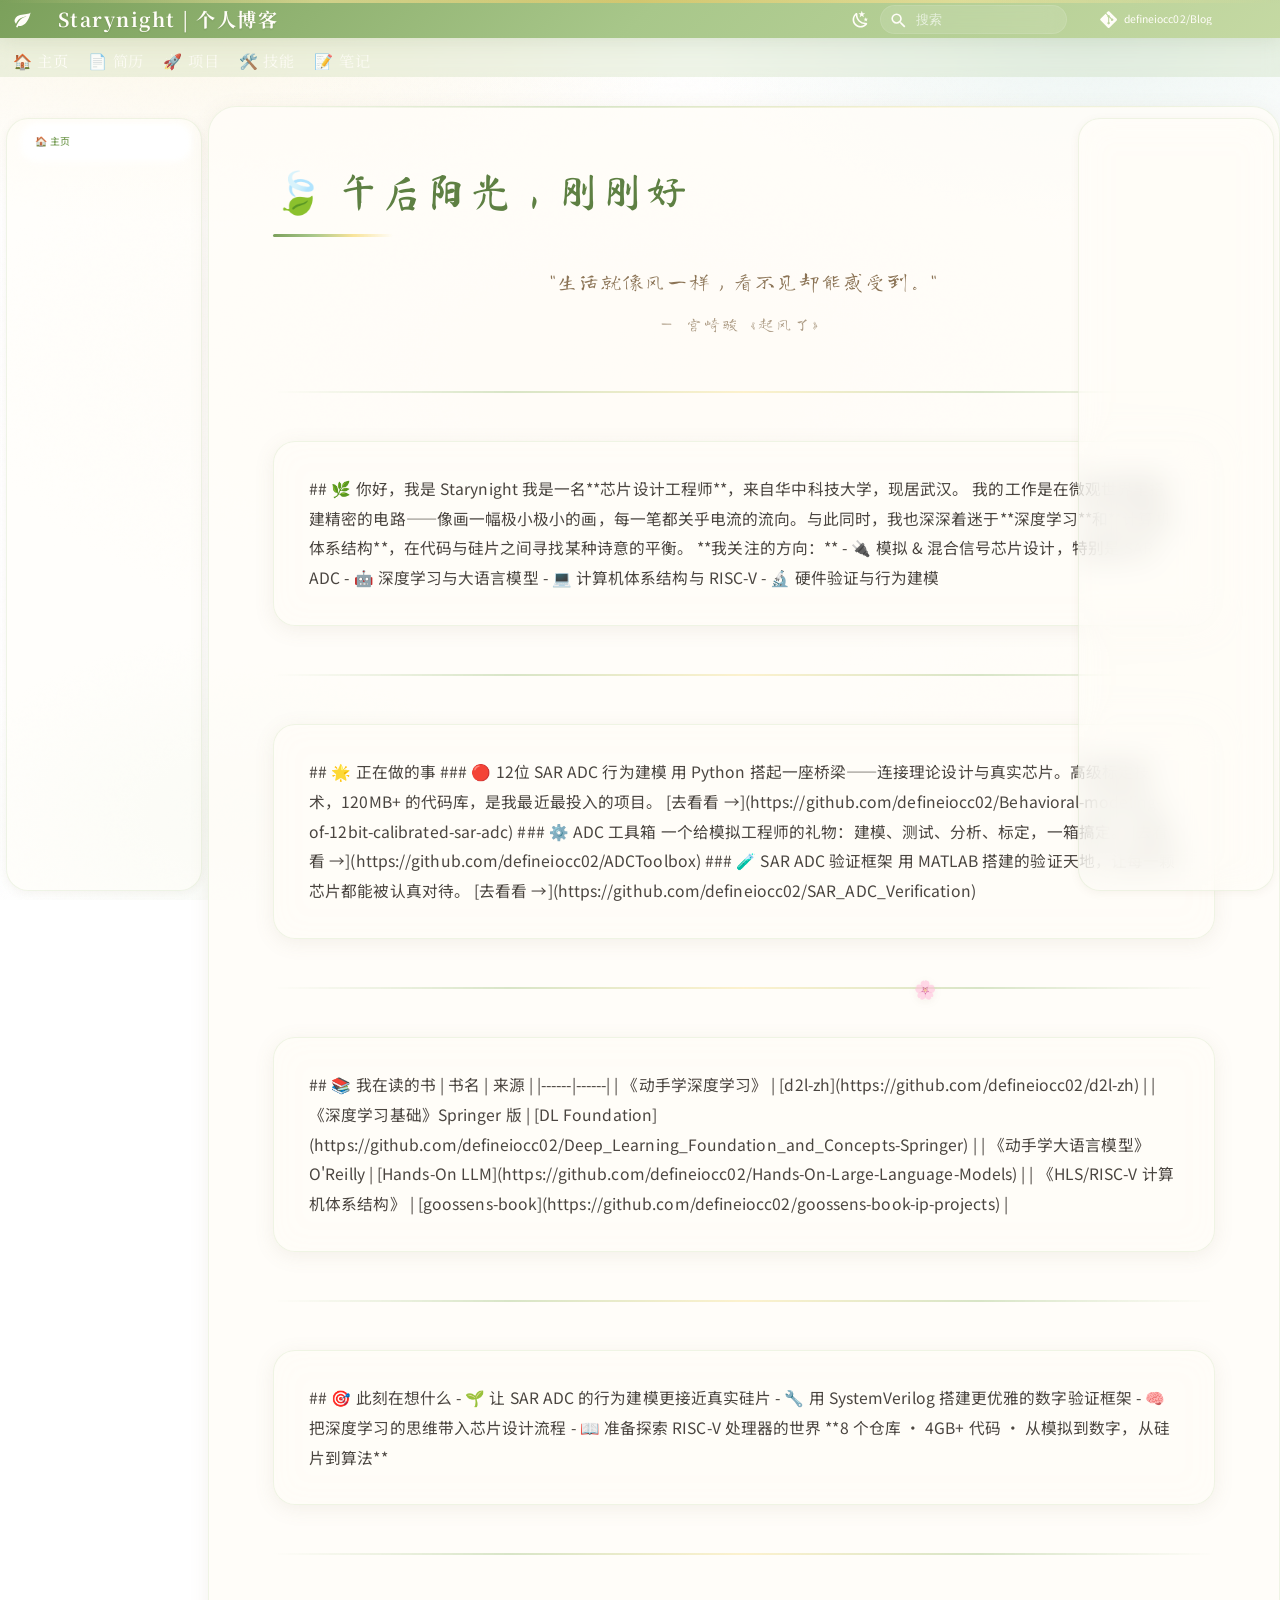
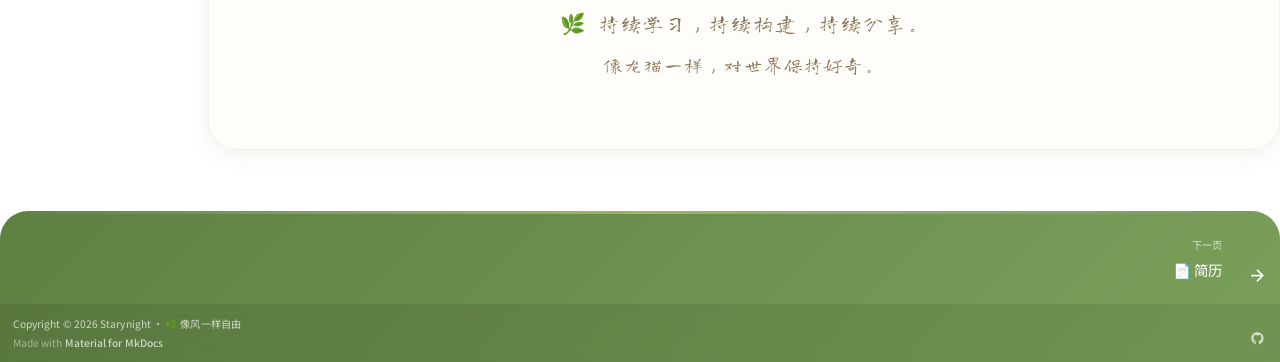
==== commit 6a91a06b: "Deployed dd1aca4 with MkDocs version: 1.6.1" ====
--- a/index.html
+++ b/index.html
@@ -553,7 +553,7 @@
 </p>
 
 <hr />
-<div class="ghibli-card">
+<div class="ghibli-card" markdown="1">
 
 ## 🌿 你好，我是 Starynight
 
@@ -571,7 +571,7 @@
 </div>
 
 <hr />
-<div class="ghibli-card">
+<div class="ghibli-card" markdown="1">
 
 ## 🌟 正在做的事
 
@@ -593,7 +593,7 @@
 </div>
 
 <hr />
-<div class="ghibli-card">
+<div class="ghibli-card" markdown="1">
 
 ## 📚 我在读的书
 
@@ -607,7 +607,7 @@
 </div>
 
 <hr />
-<div class="ghibli-card">
+<div class="ghibli-card" markdown="1">
 
 ## 🎯 此刻在想什么
 
--- a/assets/css/ghibli.css
+++ b/assets/css/ghibli.css
@@ -161,6 +161,37 @@
   -webkit-text-size-adjust: 100%;
 }
 
+/* ---- 调整内容区域宽度，减少左右空白 ---- */
+.md-grid {
+  max-width: 1440px;
+}
+
+@media screen and (min-width: 76.25em) {
+  .md-grid {
+    max-width: 1500px;
+  }
+  .md-sidebar--primary {
+    width: 13rem;
+  }
+  .md-sidebar--secondary {
+    width: 13rem;
+    margin-left: -13rem;
+  }
+}
+
+@media screen and (min-width: 100em) {
+  .md-grid {
+    max-width: 1600px;
+  }
+  .md-sidebar--primary {
+    width: 14rem;
+  }
+  .md-sidebar--secondary {
+    width: 14rem;
+    margin-left: -14rem;
+  }
+}
+
 body {
   font-family: 'Noto Sans SC', -apple-system, BlinkMacSystemFont, 'Segoe UI', sans-serif;
   background-color: var(--md-default-bg-color);
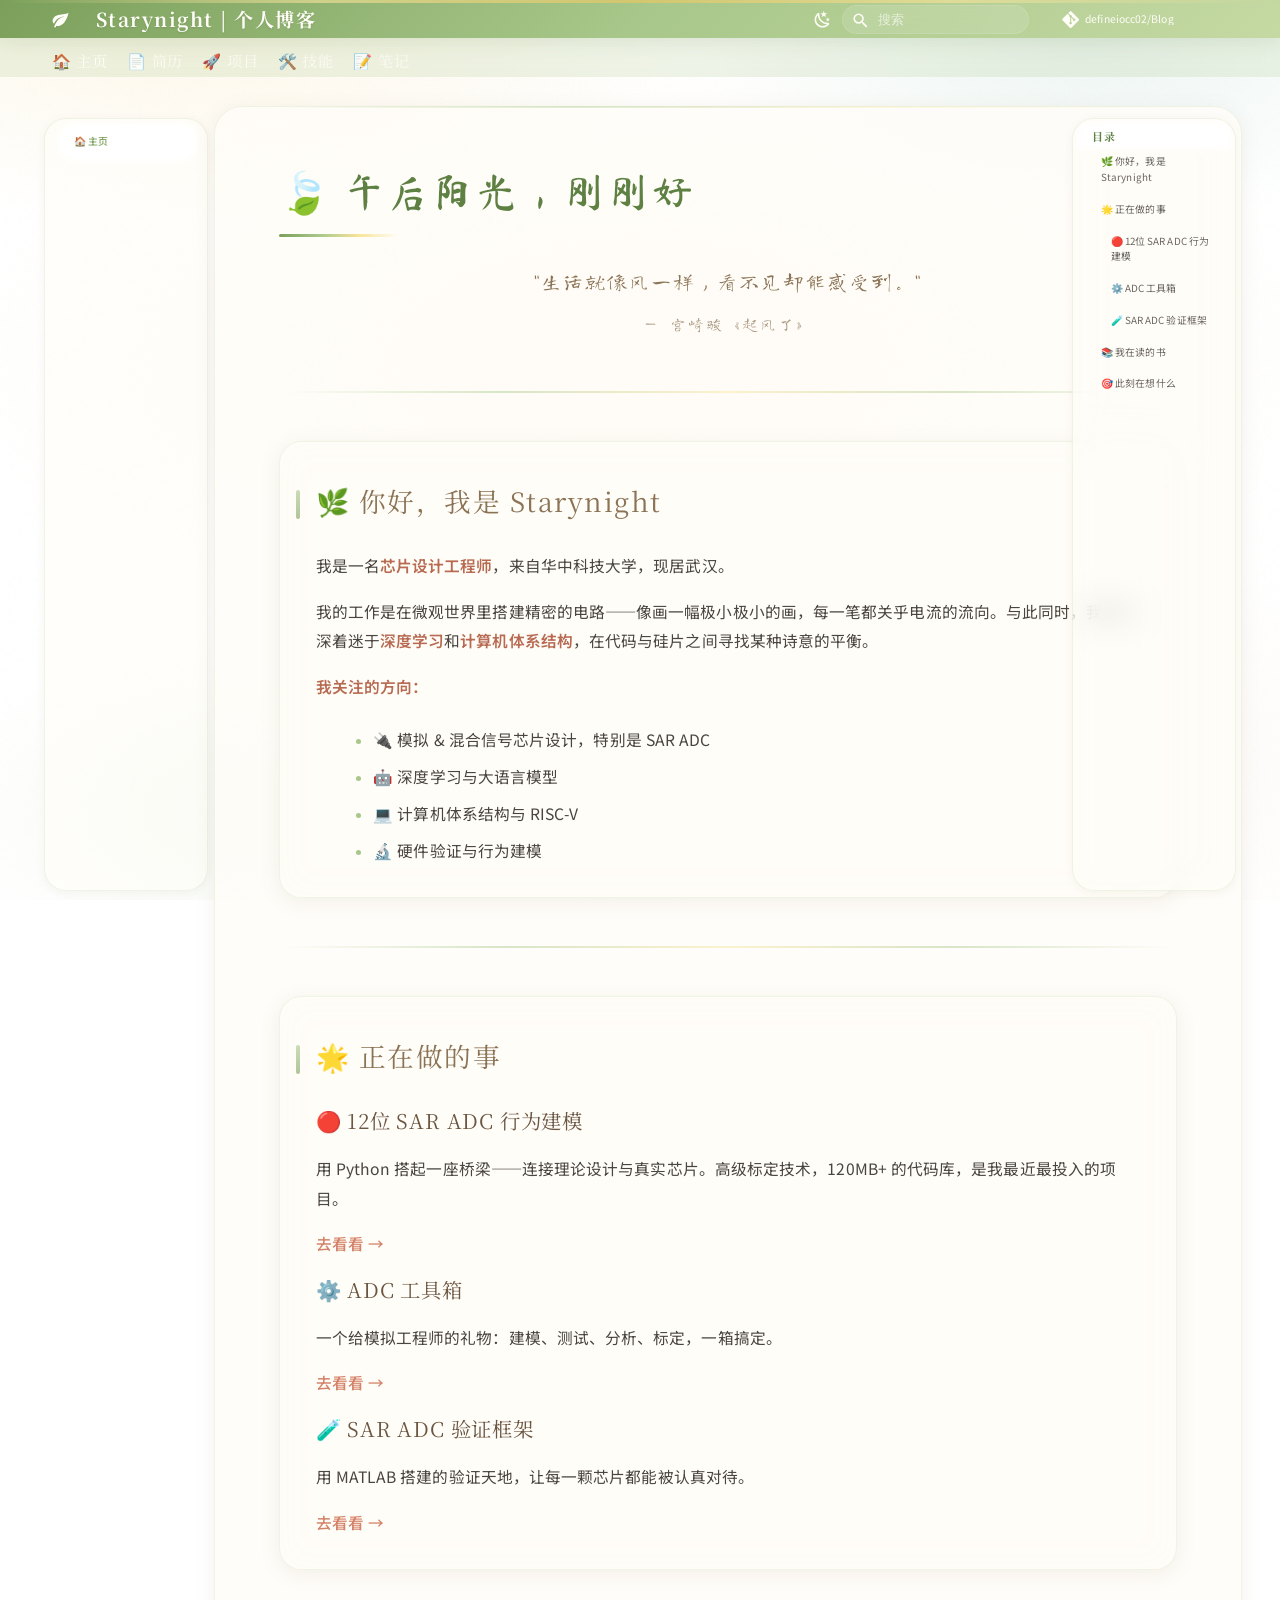
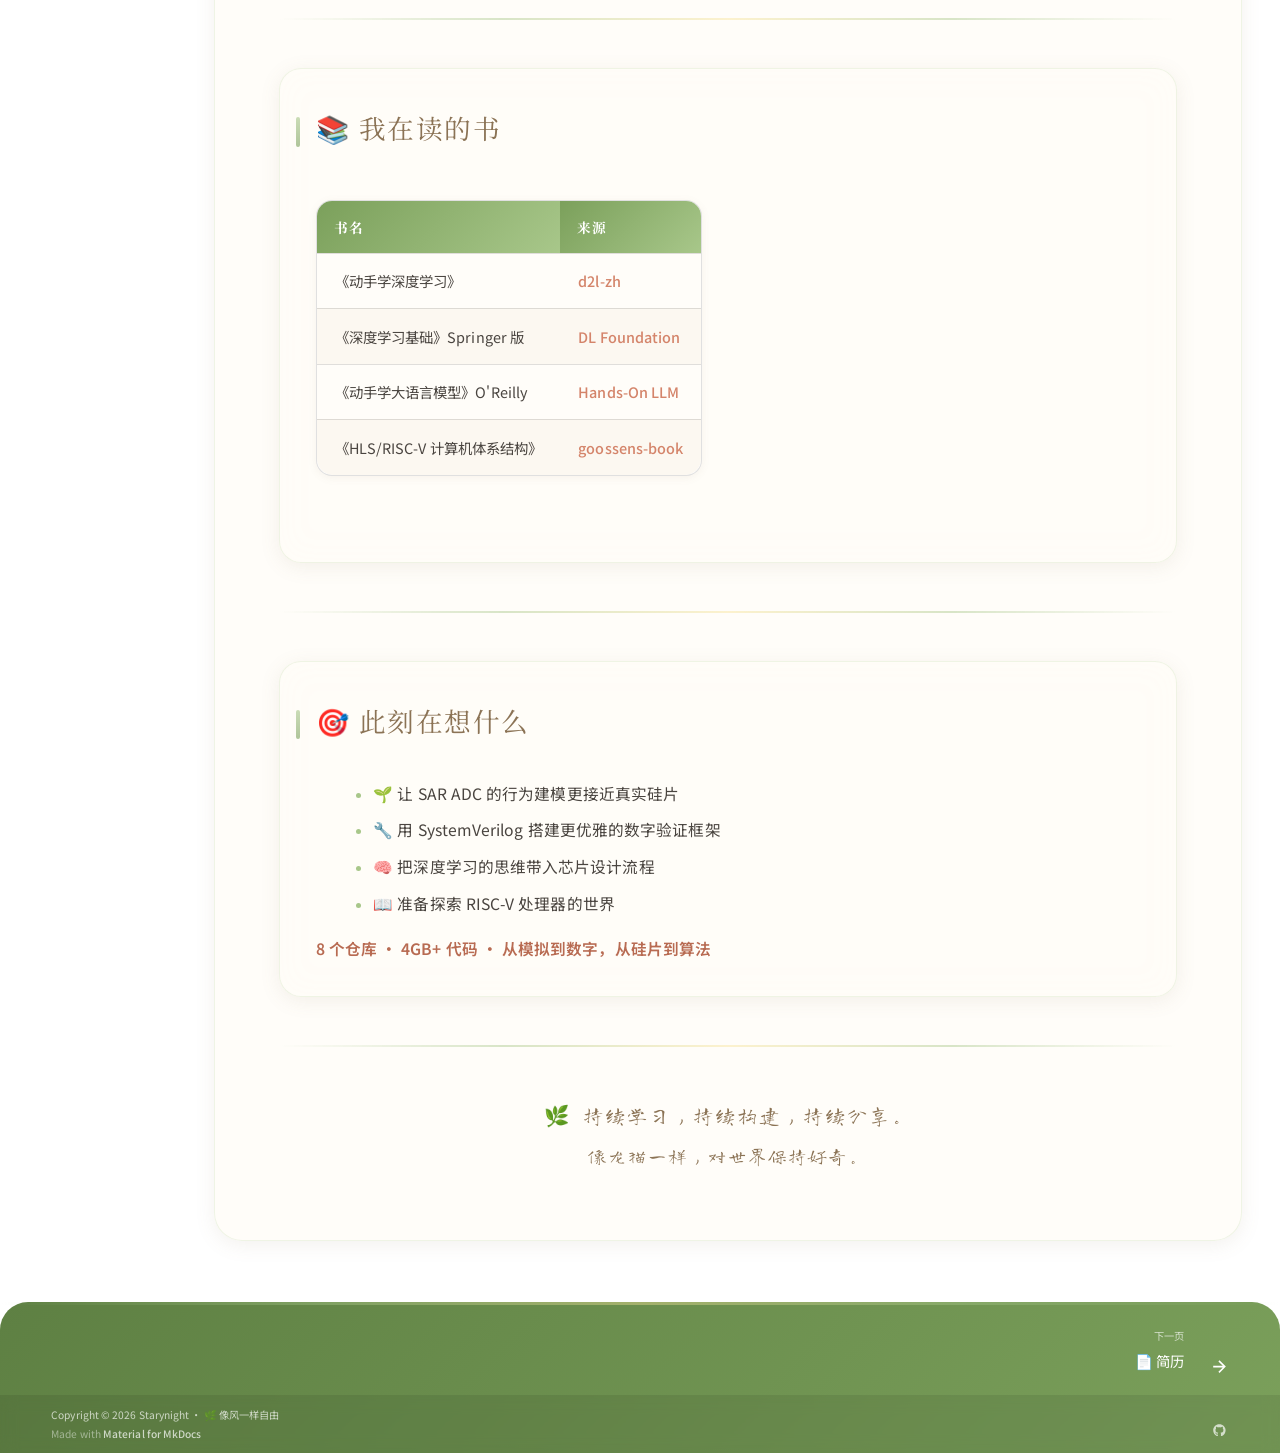
==== commit 33079c5c: "Deployed dfa7297 with MkDocs version: 1.6.1" ====
--- a/index.html
+++ b/index.html
@@ -379,6 +379,24 @@
         
       
       
+        <label class="md-nav__link md-nav__link--active" for="__toc">
+          
+  
+  
+  <span class="md-ellipsis">
+    
+  
+    🏠 主页
+  
+
+    
+  </span>
+  
+  
+
+          <span class="md-nav__icon md-icon"></span>
+        </label>
+      
       <a href="." class="md-nav__link md-nav__link--active">
         
   
@@ -395,6 +413,108 @@
   
 
       </a>
+      
+        
+
+<nav class="md-nav md-nav--secondary" aria-label="目录">
+  
+  
+  
+    
+  
+  
+    <label class="md-nav__title" for="__toc">
+      <span class="md-nav__icon md-icon"></span>
+      目录
+    </label>
+    <ul class="md-nav__list" data-md-component="toc" data-md-scrollfix>
+      
+        <li class="md-nav__item">
+  <a href="#starynight" class="md-nav__link">
+    <span class="md-ellipsis">
+      
+        🌿 你好，我是 Starynight
+      
+    </span>
+  </a>
+  
+</li>
+      
+        <li class="md-nav__item">
+  <a href="#_2" class="md-nav__link">
+    <span class="md-ellipsis">
+      
+        🌟 正在做的事
+      
+    </span>
+  </a>
+  
+    <nav class="md-nav" aria-label="🌟 正在做的事">
+      <ul class="md-nav__list">
+        
+          <li class="md-nav__item">
+  <a href="#12-sar-adc" class="md-nav__link">
+    <span class="md-ellipsis">
+      
+        🔴 12位 SAR ADC 行为建模
+      
+    </span>
+  </a>
+  
+</li>
+        
+          <li class="md-nav__item">
+  <a href="#adc" class="md-nav__link">
+    <span class="md-ellipsis">
+      
+        ⚙️ ADC 工具箱
+      
+    </span>
+  </a>
+  
+</li>
+        
+          <li class="md-nav__item">
+  <a href="#sar-adc" class="md-nav__link">
+    <span class="md-ellipsis">
+      
+        🧪 SAR ADC 验证框架
+      
+    </span>
+  </a>
+  
+</li>
+        
+      </ul>
+    </nav>
+  
+</li>
+      
+        <li class="md-nav__item">
+  <a href="#_3" class="md-nav__link">
+    <span class="md-ellipsis">
+      
+        📚 我在读的书
+      
+    </span>
+  </a>
+  
+</li>
+      
+        <li class="md-nav__item">
+  <a href="#_4" class="md-nav__link">
+    <span class="md-ellipsis">
+      
+        🎯 此刻在想什么
+      
+    </span>
+  </a>
+  
+</li>
+      
+    </ul>
+  
+</nav>
       
     </li>
   
@@ -528,6 +648,97 @@
     
   
   
+    <label class="md-nav__title" for="__toc">
+      <span class="md-nav__icon md-icon"></span>
+      目录
+    </label>
+    <ul class="md-nav__list" data-md-component="toc" data-md-scrollfix>
+      
+        <li class="md-nav__item">
+  <a href="#starynight" class="md-nav__link">
+    <span class="md-ellipsis">
+      
+        🌿 你好，我是 Starynight
+      
+    </span>
+  </a>
+  
+</li>
+      
+        <li class="md-nav__item">
+  <a href="#_2" class="md-nav__link">
+    <span class="md-ellipsis">
+      
+        🌟 正在做的事
+      
+    </span>
+  </a>
+  
+    <nav class="md-nav" aria-label="🌟 正在做的事">
+      <ul class="md-nav__list">
+        
+          <li class="md-nav__item">
+  <a href="#12-sar-adc" class="md-nav__link">
+    <span class="md-ellipsis">
+      
+        🔴 12位 SAR ADC 行为建模
+      
+    </span>
+  </a>
+  
+</li>
+        
+          <li class="md-nav__item">
+  <a href="#adc" class="md-nav__link">
+    <span class="md-ellipsis">
+      
+        ⚙️ ADC 工具箱
+      
+    </span>
+  </a>
+  
+</li>
+        
+          <li class="md-nav__item">
+  <a href="#sar-adc" class="md-nav__link">
+    <span class="md-ellipsis">
+      
+        🧪 SAR ADC 验证框架
+      
+    </span>
+  </a>
+  
+</li>
+        
+      </ul>
+    </nav>
+  
+</li>
+      
+        <li class="md-nav__item">
+  <a href="#_3" class="md-nav__link">
+    <span class="md-ellipsis">
+      
+        📚 我在读的书
+      
+    </span>
+  </a>
+  
+</li>
+      
+        <li class="md-nav__item">
+  <a href="#_4" class="md-nav__link">
+    <span class="md-ellipsis">
+      
+        🎯 此刻在想什么
+      
+    </span>
+  </a>
+  
+</li>
+      
+    </ul>
+  
 </nav>
                   </div>
                 </div>
@@ -553,73 +764,72 @@
 </p>
 
 <hr />
-<div class="ghibli-card" markdown="1">
-
-## 🌿 你好，我是 Starynight
-
-我是一名**芯片设计工程师**，来自华中科技大学，现居武汉。
-
-我的工作是在微观世界里搭建精密的电路——像画一幅极小极小的画，每一笔都关乎电流的流向。与此同时，我也深深着迷于**深度学习**和**计算机体系结构**，在代码与硅片之间寻找某种诗意的平衡。
-
-**我关注的方向：**
-
-- 🔌 模拟 & 混合信号芯片设计，特别是 SAR ADC
-- 🤖 深度学习与大语言模型
-- 💻 计算机体系结构与 RISC-V
-- 🔬 硬件验证与行为建模
-
+<div class="ghibli-card">
+<h2 id="starynight">🌿 你好，我是 Starynight<a class="headerlink" href="#starynight" title="Permanent link">&para;</a></h2>
+<p>我是一名<strong>芯片设计工程师</strong>，来自华中科技大学，现居武汉。</p>
+<p>我的工作是在微观世界里搭建精密的电路——像画一幅极小极小的画，每一笔都关乎电流的流向。与此同时，我也深深着迷于<strong>深度学习</strong>和<strong>计算机体系结构</strong>，在代码与硅片之间寻找某种诗意的平衡。</p>
+<p><strong>我关注的方向：</strong></p>
+<ul>
+<li>🔌 模拟 &amp; 混合信号芯片设计，特别是 SAR ADC</li>
+<li>🤖 深度学习与大语言模型</li>
+<li>💻 计算机体系结构与 RISC-V</li>
+<li>🔬 硬件验证与行为建模</li>
+</ul>
 </div>
-
 <hr />
-<div class="ghibli-card" markdown="1">
-
-## 🌟 正在做的事
-
-### 🔴 12位 SAR ADC 行为建模
-用 Python 搭起一座桥梁——连接理论设计与真实芯片。高级标定技术，120MB+ 的代码库，是我最近最投入的项目。
-
-[去看看 →](https://github.com/defineiocc02/Behavioral-modeling-of-12bit-calibrated-sar-adc)
-
-### ⚙️ ADC 工具箱
-一个给模拟工程师的礼物：建模、测试、分析、标定，一箱搞定。
-
-[去看看 →](https://github.com/defineiocc02/ADCToolbox)
-
-### 🧪 SAR ADC 验证框架
-用 MATLAB 搭建的验证天地，让每一颗芯片都能被认真对待。
-
-[去看看 →](https://github.com/defineiocc02/SAR_ADC_Verification)
-
+<div class="ghibli-card">
+<h2 id="_2">🌟 正在做的事<a class="headerlink" href="#_2" title="Permanent link">&para;</a></h2>
+<h3 id="12-sar-adc">🔴 12位 SAR ADC 行为建模<a class="headerlink" href="#12-sar-adc" title="Permanent link">&para;</a></h3>
+<p>用 Python 搭起一座桥梁——连接理论设计与真实芯片。高级标定技术，120MB+ 的代码库，是我最近最投入的项目。</p>
+<p><a href="https://github.com/defineiocc02/Behavioral-modeling-of-12bit-calibrated-sar-adc">去看看 →</a></p>
+<h3 id="adc">⚙️ ADC 工具箱<a class="headerlink" href="#adc" title="Permanent link">&para;</a></h3>
+<p>一个给模拟工程师的礼物：建模、测试、分析、标定，一箱搞定。</p>
+<p><a href="https://github.com/defineiocc02/ADCToolbox">去看看 →</a></p>
+<h3 id="sar-adc">🧪 SAR ADC 验证框架<a class="headerlink" href="#sar-adc" title="Permanent link">&para;</a></h3>
+<p>用 MATLAB 搭建的验证天地，让每一颗芯片都能被认真对待。</p>
+<p><a href="https://github.com/defineiocc02/SAR_ADC_Verification">去看看 →</a></p>
 </div>
-
 <hr />
-<div class="ghibli-card" markdown="1">
-
-## 📚 我在读的书
-
-| 书名 | 来源 |
-|------|------|
-| 《动手学深度学习》 | [d2l-zh](https://github.com/defineiocc02/d2l-zh) |
-| 《深度学习基础》Springer 版 | [DL Foundation](https://github.com/defineiocc02/Deep_Learning_Foundation_and_Concepts-Springer) |
-| 《动手学大语言模型》O'Reilly | [Hands-On LLM](https://github.com/defineiocc02/Hands-On-Large-Language-Models) |
-| 《HLS/RISC-V 计算机体系结构》 | [goossens-book](https://github.com/defineiocc02/goossens-book-ip-projects) |
-
+<div class="ghibli-card">
+<h2 id="_3">📚 我在读的书<a class="headerlink" href="#_3" title="Permanent link">&para;</a></h2>
+<table>
+<thead>
+<tr>
+<th>书名</th>
+<th>来源</th>
+</tr>
+</thead>
+<tbody>
+<tr>
+<td>《动手学深度学习》</td>
+<td><a href="https://github.com/defineiocc02/d2l-zh">d2l-zh</a></td>
+</tr>
+<tr>
+<td>《深度学习基础》Springer 版</td>
+<td><a href="https://github.com/defineiocc02/Deep_Learning_Foundation_and_Concepts-Springer">DL Foundation</a></td>
+</tr>
+<tr>
+<td>《动手学大语言模型》O'Reilly</td>
+<td><a href="https://github.com/defineiocc02/Hands-On-Large-Language-Models">Hands-On LLM</a></td>
+</tr>
+<tr>
+<td>《HLS/RISC-V 计算机体系结构》</td>
+<td><a href="https://github.com/defineiocc02/goossens-book-ip-projects">goossens-book</a></td>
+</tr>
+</tbody>
+</table>
 </div>
-
 <hr />
-<div class="ghibli-card" markdown="1">
-
-## 🎯 此刻在想什么
-
-- 🌱 让 SAR ADC 的行为建模更接近真实硅片
-- 🔧 用 SystemVerilog 搭建更优雅的数字验证框架
-- 🧠 把深度学习的思维带入芯片设计流程
-- 📖 准备探索 RISC-V 处理器的世界
-
-**8 个仓库 · 4GB+ 代码 · 从模拟到数字，从硅片到算法**
-
+<div class="ghibli-card">
+<h2 id="_4">🎯 此刻在想什么<a class="headerlink" href="#_4" title="Permanent link">&para;</a></h2>
+<ul>
+<li>🌱 让 SAR ADC 的行为建模更接近真实硅片</li>
+<li>🔧 用 SystemVerilog 搭建更优雅的数字验证框架</li>
+<li>🧠 把深度学习的思维带入芯片设计流程</li>
+<li>📖 准备探索 RISC-V 处理器的世界</li>
+</ul>
+<p><strong>8 个仓库 · 4GB+ 代码 · 从模拟到数字，从硅片到算法</strong></p>
 </div>
-
 <hr />
 <p class="welcome-quote">
 🌿 持续学习，持续构建，持续分享。<br>
@@ -724,7 +934,7 @@
     
       
       
-      <script id="__config" type="application/json">{"annotate": null, "base": ".", "features": ["navigation.tabs", "navigation.sections", "navigation.top", "navigation.tracking", "navigation.footer", "search.highlight", "search.suggest", "content.code.copy", "content.code.annotate"], "search": "assets/javascripts/workers/search.2c215733.min.js", "tags": null, "translations": {"clipboard.copied": "\u5df2\u590d\u5236", "clipboard.copy": "\u590d\u5236", "search.result.more.one": "\u5728\u8be5\u9875\u4e0a\u8fd8\u6709 1 \u4e2a\u7b26\u5408\u6761\u4ef6\u7684\u7ed3\u679c", "search.result.more.other": "\u5728\u8be5\u9875\u4e0a\u8fd8\u6709 # \u4e2a\u7b26\u5408\u6761\u4ef6\u7684\u7ed3\u679c", "search.result.none": "\u6ca1\u6709\u627e\u5230\u7b26\u5408\u6761\u4ef6\u7684\u7ed3\u679c", "search.result.one": "\u627e\u5230 1 \u4e2a\u7b26\u5408\u6761\u4ef6\u7684\u7ed3\u679c", "search.result.other": "# \u4e2a\u7b26\u5408\u6761\u4ef6\u7684\u7ed3\u679c", "search.result.placeholder": "\u952e\u5165\u4ee5\u5f00\u59cb\u641c\u7d22", "search.result.term.missing": "\u7f3a\u5c11", "select.version": "\u9009\u62e9\u5f53\u524d\u7248\u672c"}, "version": null}</script>
+      <script id="__config" type="application/json">{"annotate": null, "base": ".", "features": ["navigation.tabs", "navigation.sections", "navigation.top", "navigation.tracking", "navigation.footer", "navigation.indexes", "search.highlight", "search.suggest", "content.code.copy", "content.code.annotate"], "search": "assets/javascripts/workers/search.2c215733.min.js", "tags": null, "translations": {"clipboard.copied": "\u5df2\u590d\u5236", "clipboard.copy": "\u590d\u5236", "search.result.more.one": "\u5728\u8be5\u9875\u4e0a\u8fd8\u6709 1 \u4e2a\u7b26\u5408\u6761\u4ef6\u7684\u7ed3\u679c", "search.result.more.other": "\u5728\u8be5\u9875\u4e0a\u8fd8\u6709 # \u4e2a\u7b26\u5408\u6761\u4ef6\u7684\u7ed3\u679c", "search.result.none": "\u6ca1\u6709\u627e\u5230\u7b26\u5408\u6761\u4ef6\u7684\u7ed3\u679c", "search.result.one": "\u627e\u5230 1 \u4e2a\u7b26\u5408\u6761\u4ef6\u7684\u7ed3\u679c", "search.result.other": "# \u4e2a\u7b26\u5408\u6761\u4ef6\u7684\u7ed3\u679c", "search.result.placeholder": "\u952e\u5165\u4ee5\u5f00\u59cb\u641c\u7d22", "search.result.term.missing": "\u7f3a\u5c11", "select.version": "\u9009\u62e9\u5f53\u524d\u7248\u672c"}, "version": null}</script>
     
     
       <script src="assets/javascripts/bundle.d7400e89.min.js"></script>
--- a/assets/css/ghibli.css
+++ b/assets/css/ghibli.css
@@ -161,34 +161,48 @@
   -webkit-text-size-adjust: 100%;
 }
 
-/* ---- 调整内容区域宽度，减少左右空白 ---- */
+/* ---- 调整内容区域宽度，大幅减少左右空白 ---- */
 .md-grid {
-  max-width: 1440px;
+  max-width: 95%;
+  width: 95%;
 }
 
 @media screen and (min-width: 76.25em) {
   .md-grid {
-    max-width: 1500px;
+    max-width: 94%;
+    width: 94%;
   }
   .md-sidebar--primary {
-    width: 13rem;
+    width: 11rem;
   }
   .md-sidebar--secondary {
-    width: 13rem;
-    margin-left: -13rem;
+    width: 11rem;
+    margin-left: -11rem;
+  }
+  /* 主内容区域 */
+  .md-content {
+    max-width: none;
   }
 }
 
 @media screen and (min-width: 100em) {
   .md-grid {
-    max-width: 1600px;
+    max-width: 92%;
+    width: 92%;
   }
   .md-sidebar--primary {
-    width: 14rem;
+    width: 12rem;
   }
   .md-sidebar--secondary {
-    width: 14rem;
-    margin-left: -14rem;
+    width: 12rem;
+    margin-left: -12rem;
+  }
+}
+
+@media screen and (min-width: 120em) {
+  .md-grid {
+    max-width: 90%;
+    width: 90%;
   }
 }
 
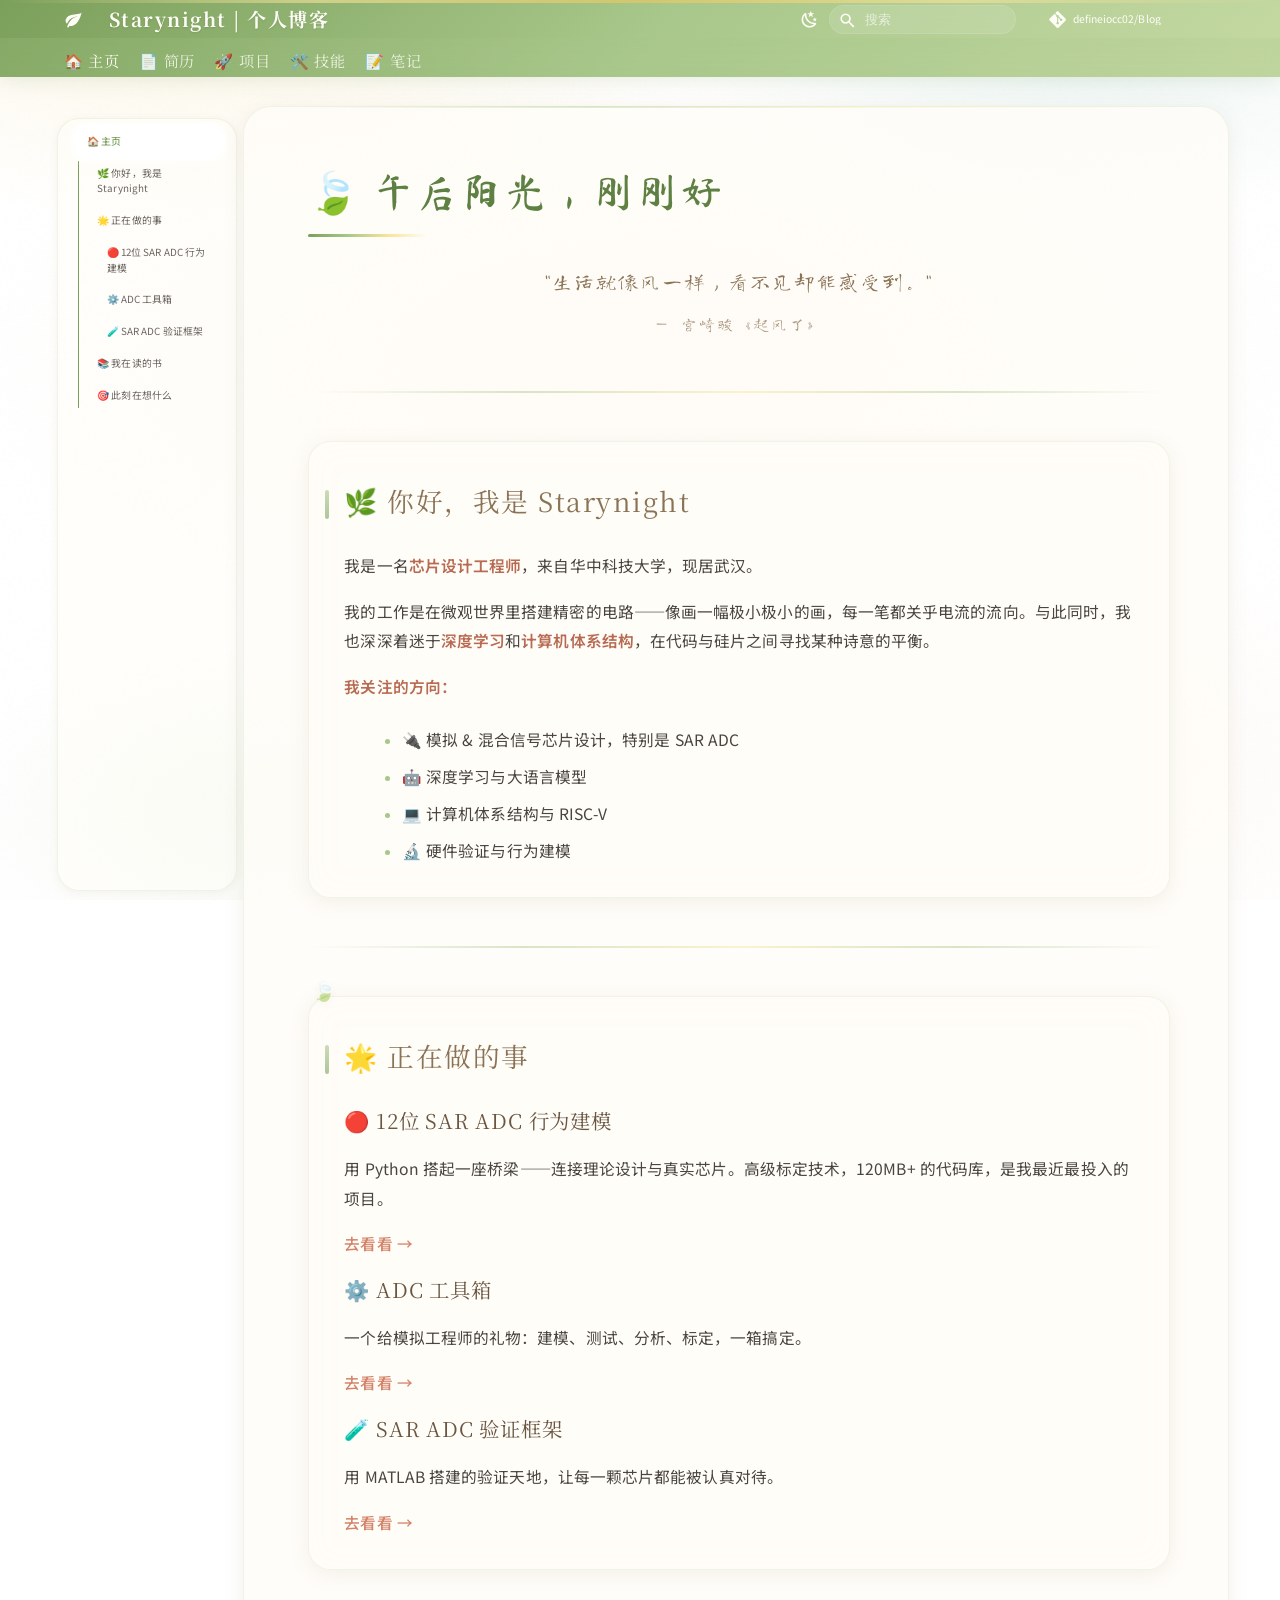
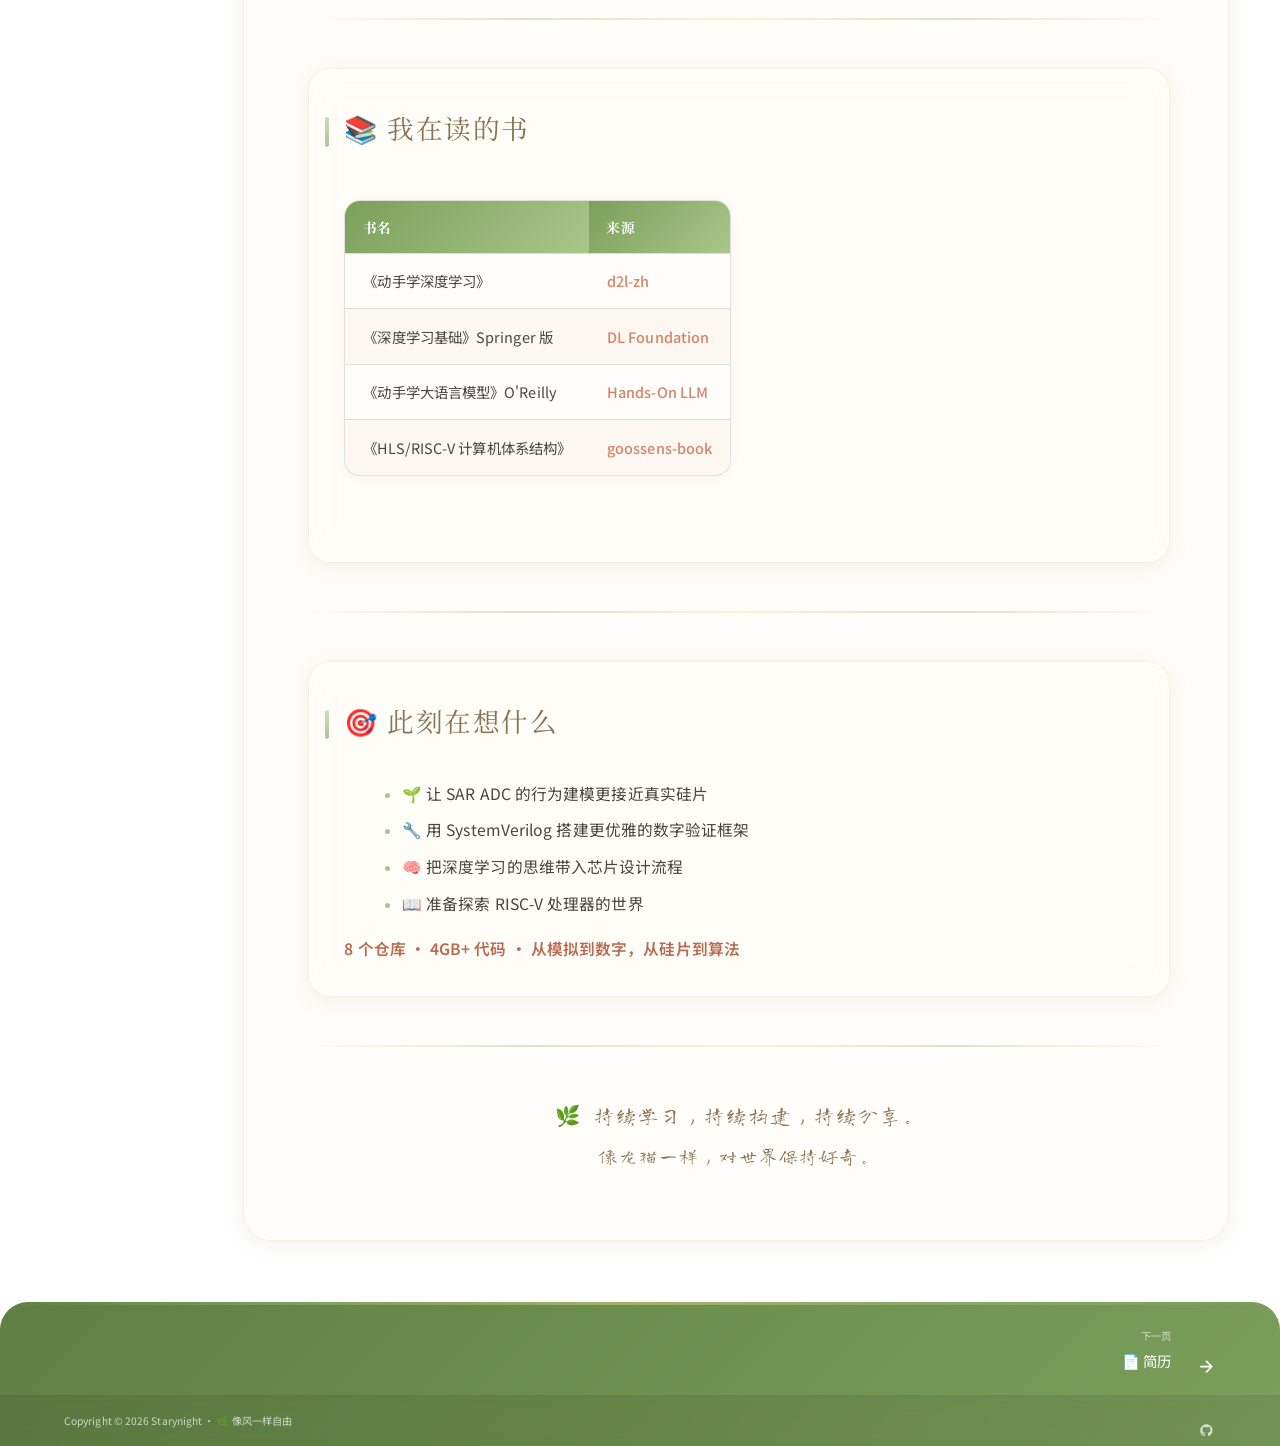
==== commit c698c40c: "Deployed f22a01b with MkDocs version: 1.6.1" ====
--- a/index.html
+++ b/index.html
@@ -92,7 +92,9 @@
     
       
 
-<header class="md-header" data-md-component="header">
+  
+
+<header class="md-header md-header--shadow md-header--lifted" data-md-component="header">
   <nav class="md-header__inner md-grid" aria-label="页眉">
     <a href="." title="Starynight | 个人博客" class="md-header__button md-logo" aria-label="Starynight | 个人博客" data-md-component="logo">
       
@@ -171,6 +173,11 @@
       </label>
       <nav class="md-search__options" aria-label="查找">
         
+          <a href="javascript:void(0)" class="md-search__icon md-icon" title="分享" aria-label="分享" data-clipboard data-clipboard-text="" data-md-component="search-share" tabindex="-1">
+            
+            <svg xmlns="http://www.w3.org/2000/svg" viewBox="0 0 24 24"><path d="M18 16.08c-.76 0-1.44.3-1.96.77L8.91 12.7c.05-.23.09-.46.09-.7s-.04-.47-.09-.7l7.05-4.11c.54.5 1.25.81 2.04.81a3 3 0 0 0 3-3 3 3 0 0 0-3-3 3 3 0 0 0-3 3c0 .24.04.47.09.7L8.04 9.81C7.5 9.31 6.79 9 6 9a3 3 0 0 0-3 3 3 3 0 0 0 3 3c.79 0 1.5-.31 2.04-.81l7.12 4.15c-.05.21-.08.43-.08.66 0 1.61 1.31 2.91 2.92 2.91s2.92-1.3 2.92-2.91A2.92 2.92 0 0 0 18 16.08"/></svg>
+          </a>
+        
         <button type="reset" class="md-search__icon md-icon" title="清空当前内容" aria-label="清空当前内容" tabindex="-1">
           
           <svg xmlns="http://www.w3.org/2000/svg" viewBox="0 0 24 24"><path d="M19 6.41 17.59 5 12 10.59 6.41 5 5 6.41 10.59 12 5 17.59 6.41 19 12 13.41 17.59 19 19 17.59 13.41 12z"/></svg>
@@ -209,14 +216,8 @@
     
   </nav>
   
-</header>
-    
-    <div class="md-container" data-md-component="container">
-      
-      
-        
-          
-            
+    
+      
 <nav class="md-tabs" aria-label="标签" data-md-component="tabs">
   <div class="md-grid">
     <ul class="md-tabs__list">
@@ -321,7 +322,13 @@
     </ul>
   </div>
 </nav>
-          
+    
+  
+</header>
+    
+    <div class="md-container" data-md-component="container">
+      
+      
         
       
       <main class="md-main" data-md-component="main">
@@ -338,7 +345,9 @@
   
 
 
-<nav class="md-nav md-nav--primary md-nav--lifted" aria-label="导航栏" data-md-level="0">
+  
+
+<nav class="md-nav md-nav--primary md-nav--lifted md-nav--integrated" aria-label="导航栏" data-md-level="0">
   <label class="md-nav__title" for="__drawer">
     <a href="." title="Starynight | 个人博客" class="md-nav__button md-logo" aria-label="Starynight | 个人博客" data-md-component="logo">
       
@@ -635,118 +644,17 @@
               </div>
             
             
-              
-              <div class="md-sidebar md-sidebar--secondary" data-md-component="sidebar" data-md-type="toc" >
-                <div class="md-sidebar__scrollwrap">
-                  <div class="md-sidebar__inner">
-                    
-
-<nav class="md-nav md-nav--secondary" aria-label="目录">
-  
-  
-  
-    
-  
-  
-    <label class="md-nav__title" for="__toc">
-      <span class="md-nav__icon md-icon"></span>
-      目录
-    </label>
-    <ul class="md-nav__list" data-md-component="toc" data-md-scrollfix>
-      
-        <li class="md-nav__item">
-  <a href="#starynight" class="md-nav__link">
-    <span class="md-ellipsis">
-      
-        🌿 你好，我是 Starynight
-      
-    </span>
-  </a>
-  
-</li>
-      
-        <li class="md-nav__item">
-  <a href="#_2" class="md-nav__link">
-    <span class="md-ellipsis">
-      
-        🌟 正在做的事
-      
-    </span>
-  </a>
-  
-    <nav class="md-nav" aria-label="🌟 正在做的事">
-      <ul class="md-nav__list">
-        
-          <li class="md-nav__item">
-  <a href="#12-sar-adc" class="md-nav__link">
-    <span class="md-ellipsis">
-      
-        🔴 12位 SAR ADC 行为建模
-      
-    </span>
-  </a>
-  
-</li>
-        
-          <li class="md-nav__item">
-  <a href="#adc" class="md-nav__link">
-    <span class="md-ellipsis">
-      
-        ⚙️ ADC 工具箱
-      
-    </span>
-  </a>
-  
-</li>
-        
-          <li class="md-nav__item">
-  <a href="#sar-adc" class="md-nav__link">
-    <span class="md-ellipsis">
-      
-        🧪 SAR ADC 验证框架
-      
-    </span>
-  </a>
-  
-</li>
-        
-      </ul>
-    </nav>
-  
-</li>
-      
-        <li class="md-nav__item">
-  <a href="#_3" class="md-nav__link">
-    <span class="md-ellipsis">
-      
-        📚 我在读的书
-      
-    </span>
-  </a>
-  
-</li>
-      
-        <li class="md-nav__item">
-  <a href="#_4" class="md-nav__link">
-    <span class="md-ellipsis">
-      
-        🎯 此刻在想什么
-      
-    </span>
-  </a>
-  
-</li>
-      
-    </ul>
-  
-</nav>
-                  </div>
-                </div>
-              </div>
-            
           
           
             <div class="md-content" data-md-component="content">
+              
+                
+
+
+
+  
+
+
               
               <article class="md-content__inner md-typeset">
                 
@@ -898,11 +806,6 @@
     </div>
   
   
-    Made with
-    <a href="https://squidfunk.github.io/mkdocs-material/" target="_blank" rel="noopener">
-      Material for MkDocs
-    </a>
-  
 </div>
       
         
@@ -934,7 +837,7 @@
     
       
       
-      <script id="__config" type="application/json">{"annotate": null, "base": ".", "features": ["navigation.tabs", "navigation.sections", "navigation.top", "navigation.tracking", "navigation.footer", "navigation.indexes", "search.highlight", "search.suggest", "content.code.copy", "content.code.annotate"], "search": "assets/javascripts/workers/search.2c215733.min.js", "tags": null, "translations": {"clipboard.copied": "\u5df2\u590d\u5236", "clipboard.copy": "\u590d\u5236", "search.result.more.one": "\u5728\u8be5\u9875\u4e0a\u8fd8\u6709 1 \u4e2a\u7b26\u5408\u6761\u4ef6\u7684\u7ed3\u679c", "search.result.more.other": "\u5728\u8be5\u9875\u4e0a\u8fd8\u6709 # \u4e2a\u7b26\u5408\u6761\u4ef6\u7684\u7ed3\u679c", "search.result.none": "\u6ca1\u6709\u627e\u5230\u7b26\u5408\u6761\u4ef6\u7684\u7ed3\u679c", "search.result.one": "\u627e\u5230 1 \u4e2a\u7b26\u5408\u6761\u4ef6\u7684\u7ed3\u679c", "search.result.other": "# \u4e2a\u7b26\u5408\u6761\u4ef6\u7684\u7ed3\u679c", "search.result.placeholder": "\u952e\u5165\u4ee5\u5f00\u59cb\u641c\u7d22", "search.result.term.missing": "\u7f3a\u5c11", "select.version": "\u9009\u62e9\u5f53\u524d\u7248\u672c"}, "version": null}</script>
+      <script id="__config" type="application/json">{"annotate": null, "base": ".", "features": ["navigation.tabs", "navigation.tabs.sticky", "navigation.sections", "navigation.expand", "navigation.top", "navigation.tracking", "navigation.footer", "navigation.indexes", "navigation.path", "toc.integrate", "toc.follow", "search.highlight", "search.suggest", "search.share", "content.code.copy", "content.code.annotate"], "search": "assets/javascripts/workers/search.2c215733.min.js", "tags": null, "translations": {"clipboard.copied": "\u5df2\u590d\u5236", "clipboard.copy": "\u590d\u5236", "search.result.more.one": "\u5728\u8be5\u9875\u4e0a\u8fd8\u6709 1 \u4e2a\u7b26\u5408\u6761\u4ef6\u7684\u7ed3\u679c", "search.result.more.other": "\u5728\u8be5\u9875\u4e0a\u8fd8\u6709 # \u4e2a\u7b26\u5408\u6761\u4ef6\u7684\u7ed3\u679c", "search.result.none": "\u6ca1\u6709\u627e\u5230\u7b26\u5408\u6761\u4ef6\u7684\u7ed3\u679c", "search.result.one": "\u627e\u5230 1 \u4e2a\u7b26\u5408\u6761\u4ef6\u7684\u7ed3\u679c", "search.result.other": "# \u4e2a\u7b26\u5408\u6761\u4ef6\u7684\u7ed3\u679c", "search.result.placeholder": "\u952e\u5165\u4ee5\u5f00\u59cb\u641c\u7d22", "search.result.term.missing": "\u7f3a\u5c11", "select.version": "\u9009\u62e9\u5f53\u524d\u7248\u672c"}, "version": null}</script>
     
     
       <script src="assets/javascripts/bundle.d7400e89.min.js"></script>
--- a/assets/css/ghibli.css
+++ b/assets/css/ghibli.css
@@ -161,48 +161,64 @@
   -webkit-text-size-adjust: 100%;
 }
 
-/* ---- 调整内容区域宽度，大幅减少左右空白 ---- */
+/* ---- 弹性比例布局，减少左右空白 ---- */
 .md-grid {
-  max-width: 95%;
-  width: 95%;
-}
-
+  max-width: 94%;
+  width: 94%;
+}
+
+/* 桌面端：侧边栏占小比例，主内容区充分扩展 */
 @media screen and (min-width: 76.25em) {
-  .md-grid {
-    max-width: 94%;
-    width: 94%;
-  }
-  .md-sidebar--primary {
-    width: 11rem;
-  }
-  .md-sidebar--secondary {
-    width: 11rem;
-    margin-left: -11rem;
-  }
-  /* 主内容区域 */
-  .md-content {
-    max-width: none;
-  }
-}
-
-@media screen and (min-width: 100em) {
   .md-grid {
     max-width: 92%;
     width: 92%;
   }
+  /* 侧边栏宽度适中 */
   .md-sidebar--primary {
     width: 12rem;
   }
+  /* 集成目录后不需要右侧边栏 */
   .md-sidebar--secondary {
-    width: 12rem;
-    margin-left: -12rem;
-  }
-}
-
-@media screen and (min-width: 120em) {
+    display: none;
+  }
+  /* 主内容区域自适应 */
+  .md-content {
+    max-width: none;
+    flex: 1;
+  }
+  /* 让主内容区充分利用空间 */
+  .md-main__inner {
+    display: flex;
+    flex-wrap: nowrap;
+  }
+}
+
+/* 大屏幕 */
+@media screen and (min-width: 100em) {
   .md-grid {
     max-width: 90%;
     width: 90%;
+  }
+  .md-sidebar--primary {
+    width: 13rem;
+  }
+}
+
+/* 超宽屏幕 */
+@media screen and (min-width: 120em) {
+  .md-grid {
+    max-width: 88%;
+    width: 88%;
+  }
+  .md-sidebar--primary {
+    width: 14rem;
+  }
+}
+
+/* 主内容区域padding调整 */
+@media screen and (min-width: 76.25em) {
+  .md-content {
+    padding: 1rem 2.2rem 2.5rem;
   }
 }
 
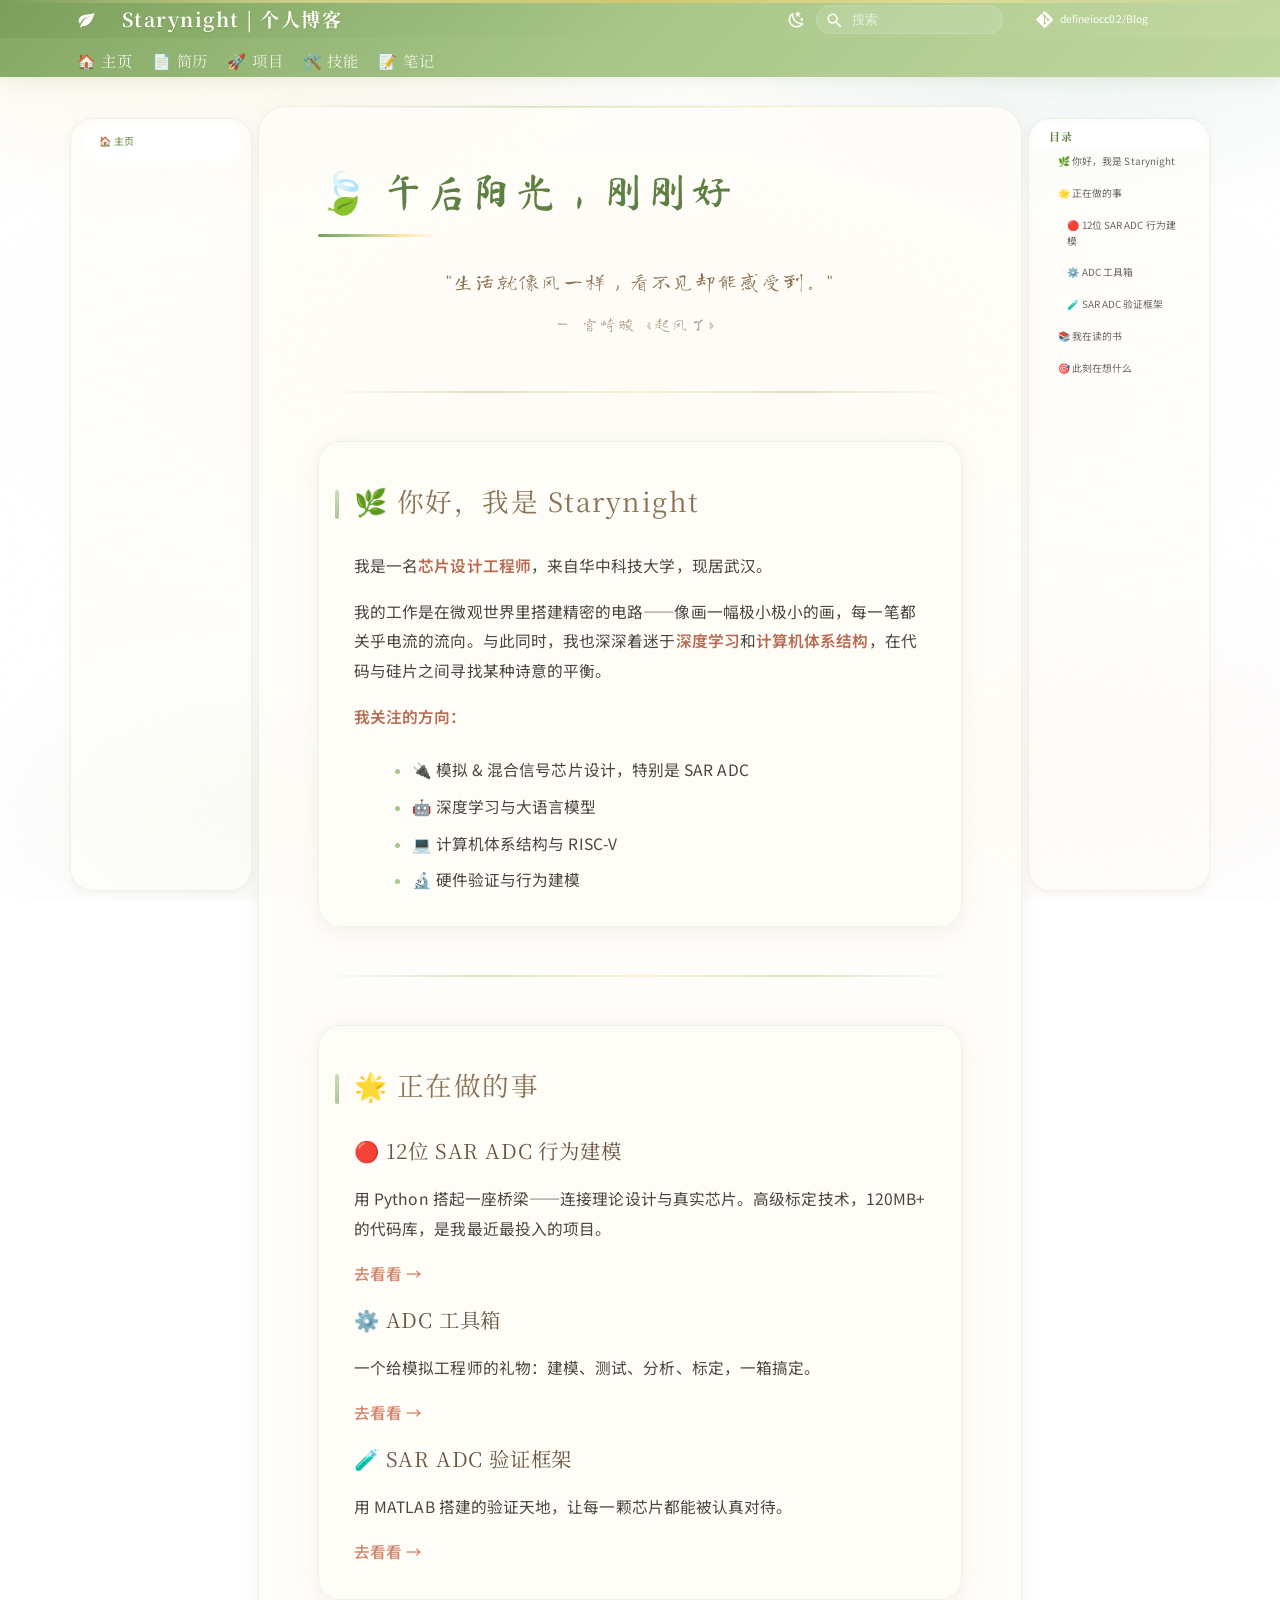
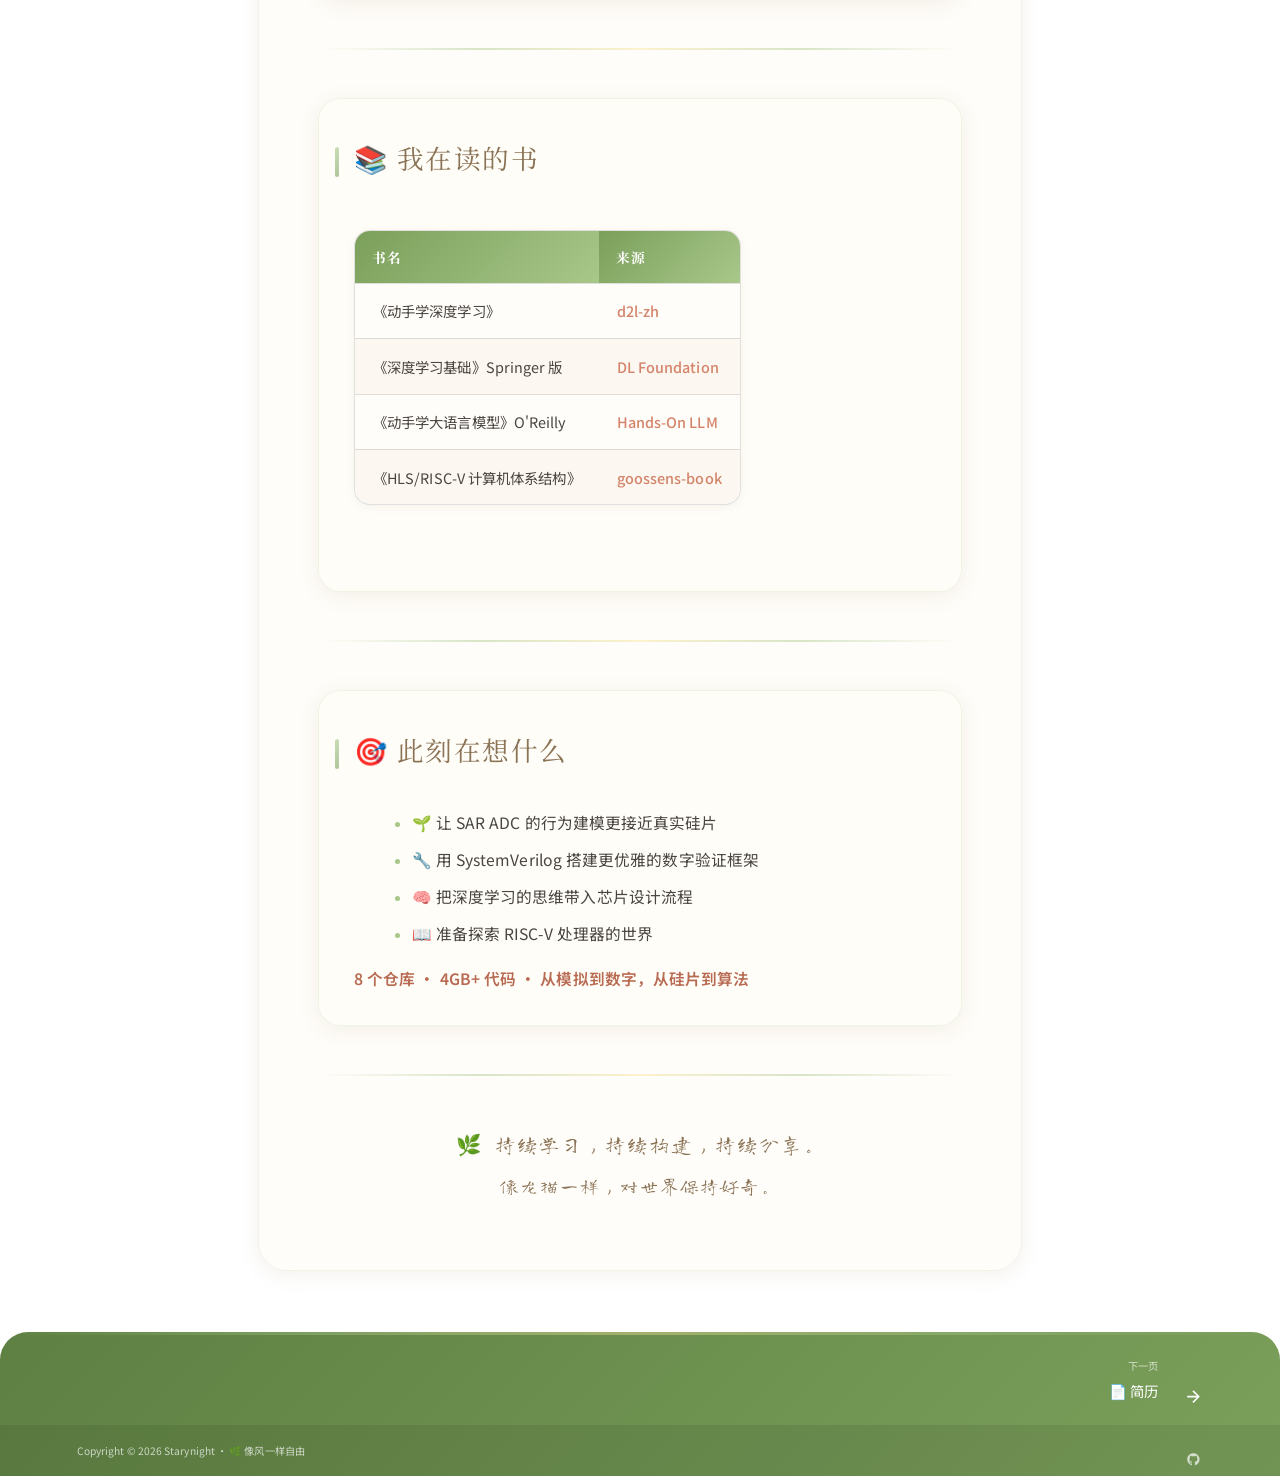
==== commit f8161077: "Deployed 205b58d with MkDocs version: 1.6.1" ====
--- a/index.html
+++ b/index.html
@@ -345,9 +345,7 @@
   
 
 
-  
-
-<nav class="md-nav md-nav--primary md-nav--lifted md-nav--integrated" aria-label="导航栏" data-md-level="0">
+<nav class="md-nav md-nav--primary md-nav--lifted" aria-label="导航栏" data-md-level="0">
   <label class="md-nav__title" for="__drawer">
     <a href="." title="Starynight | 个人博客" class="md-nav__button md-logo" aria-label="Starynight | 个人博客" data-md-component="logo">
       
@@ -643,6 +641,115 @@
                 </div>
               </div>
             
+            
+              
+              <div class="md-sidebar md-sidebar--secondary" data-md-component="sidebar" data-md-type="toc" >
+                <div class="md-sidebar__scrollwrap">
+                  <div class="md-sidebar__inner">
+                    
+
+<nav class="md-nav md-nav--secondary" aria-label="目录">
+  
+  
+  
+    
+  
+  
+    <label class="md-nav__title" for="__toc">
+      <span class="md-nav__icon md-icon"></span>
+      目录
+    </label>
+    <ul class="md-nav__list" data-md-component="toc" data-md-scrollfix>
+      
+        <li class="md-nav__item">
+  <a href="#starynight" class="md-nav__link">
+    <span class="md-ellipsis">
+      
+        🌿 你好，我是 Starynight
+      
+    </span>
+  </a>
+  
+</li>
+      
+        <li class="md-nav__item">
+  <a href="#_2" class="md-nav__link">
+    <span class="md-ellipsis">
+      
+        🌟 正在做的事
+      
+    </span>
+  </a>
+  
+    <nav class="md-nav" aria-label="🌟 正在做的事">
+      <ul class="md-nav__list">
+        
+          <li class="md-nav__item">
+  <a href="#12-sar-adc" class="md-nav__link">
+    <span class="md-ellipsis">
+      
+        🔴 12位 SAR ADC 行为建模
+      
+    </span>
+  </a>
+  
+</li>
+        
+          <li class="md-nav__item">
+  <a href="#adc" class="md-nav__link">
+    <span class="md-ellipsis">
+      
+        ⚙️ ADC 工具箱
+      
+    </span>
+  </a>
+  
+</li>
+        
+          <li class="md-nav__item">
+  <a href="#sar-adc" class="md-nav__link">
+    <span class="md-ellipsis">
+      
+        🧪 SAR ADC 验证框架
+      
+    </span>
+  </a>
+  
+</li>
+        
+      </ul>
+    </nav>
+  
+</li>
+      
+        <li class="md-nav__item">
+  <a href="#_3" class="md-nav__link">
+    <span class="md-ellipsis">
+      
+        📚 我在读的书
+      
+    </span>
+  </a>
+  
+</li>
+      
+        <li class="md-nav__item">
+  <a href="#_4" class="md-nav__link">
+    <span class="md-ellipsis">
+      
+        🎯 此刻在想什么
+      
+    </span>
+  </a>
+  
+</li>
+      
+    </ul>
+  
+</nav>
+                  </div>
+                </div>
+              </div>
             
           
           
@@ -837,7 +944,7 @@
     
       
       
-      <script id="__config" type="application/json">{"annotate": null, "base": ".", "features": ["navigation.tabs", "navigation.tabs.sticky", "navigation.sections", "navigation.expand", "navigation.top", "navigation.tracking", "navigation.footer", "navigation.indexes", "navigation.path", "toc.integrate", "toc.follow", "search.highlight", "search.suggest", "search.share", "content.code.copy", "content.code.annotate"], "search": "assets/javascripts/workers/search.2c215733.min.js", "tags": null, "translations": {"clipboard.copied": "\u5df2\u590d\u5236", "clipboard.copy": "\u590d\u5236", "search.result.more.one": "\u5728\u8be5\u9875\u4e0a\u8fd8\u6709 1 \u4e2a\u7b26\u5408\u6761\u4ef6\u7684\u7ed3\u679c", "search.result.more.other": "\u5728\u8be5\u9875\u4e0a\u8fd8\u6709 # \u4e2a\u7b26\u5408\u6761\u4ef6\u7684\u7ed3\u679c", "search.result.none": "\u6ca1\u6709\u627e\u5230\u7b26\u5408\u6761\u4ef6\u7684\u7ed3\u679c", "search.result.one": "\u627e\u5230 1 \u4e2a\u7b26\u5408\u6761\u4ef6\u7684\u7ed3\u679c", "search.result.other": "# \u4e2a\u7b26\u5408\u6761\u4ef6\u7684\u7ed3\u679c", "search.result.placeholder": "\u952e\u5165\u4ee5\u5f00\u59cb\u641c\u7d22", "search.result.term.missing": "\u7f3a\u5c11", "select.version": "\u9009\u62e9\u5f53\u524d\u7248\u672c"}, "version": null}</script>
+      <script id="__config" type="application/json">{"annotate": null, "base": ".", "features": ["navigation.tabs", "navigation.tabs.sticky", "navigation.sections", "navigation.top", "navigation.tracking", "navigation.footer", "navigation.indexes", "navigation.path", "toc.follow", "search.highlight", "search.suggest", "search.share", "content.code.copy", "content.code.annotate"], "search": "assets/javascripts/workers/search.2c215733.min.js", "tags": null, "translations": {"clipboard.copied": "\u5df2\u590d\u5236", "clipboard.copy": "\u590d\u5236", "search.result.more.one": "\u5728\u8be5\u9875\u4e0a\u8fd8\u6709 1 \u4e2a\u7b26\u5408\u6761\u4ef6\u7684\u7ed3\u679c", "search.result.more.other": "\u5728\u8be5\u9875\u4e0a\u8fd8\u6709 # \u4e2a\u7b26\u5408\u6761\u4ef6\u7684\u7ed3\u679c", "search.result.none": "\u6ca1\u6709\u627e\u5230\u7b26\u5408\u6761\u4ef6\u7684\u7ed3\u679c", "search.result.one": "\u627e\u5230 1 \u4e2a\u7b26\u5408\u6761\u4ef6\u7684\u7ed3\u679c", "search.result.other": "# \u4e2a\u7b26\u5408\u6761\u4ef6\u7684\u7ed3\u679c", "search.result.placeholder": "\u952e\u5165\u4ee5\u5f00\u59cb\u641c\u7d22", "search.result.term.missing": "\u7f3a\u5c11", "select.version": "\u9009\u62e9\u5f53\u524d\u7248\u672c"}, "version": null}</script>
     
     
       <script src="assets/javascripts/bundle.d7400e89.min.js"></script>
--- a/assets/css/ghibli.css
+++ b/assets/css/ghibli.css
@@ -1,6 +1,6 @@
 /* ============================================================
    🌿 吉卜力双主题 — 阳光森林(亮) × 月光魔法森林(暗)
-   深度优化版：字体、排版、质感、动效全面升级
+   最终稳定版：修复所有遮挡/z-index/布局问题
    ============================================================ */
 
 /* ---- 字体系统：绘本感手写 × 优雅宋体 × 现代无衬线 ---- */
@@ -10,7 +10,7 @@
    🌞 亮色主题 — 午后阳光森林 · 水彩绘本
    ============================================================ */
 :root {
-  /* 色板 — 更丰富的水彩层次 */
+  /* 色板 */
   --g-sky:        #CDE4DD;
   --g-sky-deep:   #A8D0C5;
   --g-sky-light:  #E0EFEA;
@@ -57,7 +57,7 @@
   --md-footer-bg-color: var(--g-forest-d);
   --md-footer-fg-color: var(--g-cream);
 
-  /* 阴影系统 — 多层柔和阴影 */
+  /* 阴影系统 */
   --shadow-xs:    0 1px 3px rgba(139, 115, 85, 0.06);
   --shadow-sm:    0 2px 8px rgba(139, 115, 85, 0.08);
   --shadow-md:    0 4px 20px rgba(139, 115, 85, 0.1);
@@ -77,17 +77,13 @@
   --radius-xl: 28px;
   --radius-full: 999px;
 
-  /* 间距 */
-  --space-xs: 0.4rem;
-  --space-sm: 0.8rem;
-  --space-md: 1.2rem;
-  --space-lg: 1.8rem;
-  --space-xl: 2.5rem;
-
-  /* 动画 */
-  --ease-spring: cubic-bezier(0.34, 1.56, 0.64, 1);
-  --ease-smooth: cubic-bezier(0.4, 0, 0.2, 1);
-  --ease-out: cubic-bezier(0, 0, 0.2, 1);
+  /* z-index 层级管理 */
+  --z-header: 100;
+  --z-sidebar: 50;
+  --z-content: 10;
+  --z-back-to-top: 90;
+  --z-particles: 1;
+  --z-glow: 0;
 }
 
 /* ============================================================
@@ -161,67 +157,6 @@
   -webkit-text-size-adjust: 100%;
 }
 
-/* ---- 弹性比例布局，减少左右空白 ---- */
-.md-grid {
-  max-width: 94%;
-  width: 94%;
-}
-
-/* 桌面端：侧边栏占小比例，主内容区充分扩展 */
-@media screen and (min-width: 76.25em) {
-  .md-grid {
-    max-width: 92%;
-    width: 92%;
-  }
-  /* 侧边栏宽度适中 */
-  .md-sidebar--primary {
-    width: 12rem;
-  }
-  /* 集成目录后不需要右侧边栏 */
-  .md-sidebar--secondary {
-    display: none;
-  }
-  /* 主内容区域自适应 */
-  .md-content {
-    max-width: none;
-    flex: 1;
-  }
-  /* 让主内容区充分利用空间 */
-  .md-main__inner {
-    display: flex;
-    flex-wrap: nowrap;
-  }
-}
-
-/* 大屏幕 */
-@media screen and (min-width: 100em) {
-  .md-grid {
-    max-width: 90%;
-    width: 90%;
-  }
-  .md-sidebar--primary {
-    width: 13rem;
-  }
-}
-
-/* 超宽屏幕 */
-@media screen and (min-width: 120em) {
-  .md-grid {
-    max-width: 88%;
-    width: 88%;
-  }
-  .md-sidebar--primary {
-    width: 14rem;
-  }
-}
-
-/* 主内容区域padding调整 */
-@media screen and (min-width: 76.25em) {
-  .md-content {
-    padding: 1rem 2.2rem 2.5rem;
-  }
-}
-
 body {
   font-family: 'Noto Sans SC', -apple-system, BlinkMacSystemFont, 'Segoe UI', sans-serif;
   background-color: var(--md-default-bg-color);
@@ -233,18 +168,18 @@
   -moz-osx-font-smoothing: grayscale;
   text-rendering: optimizeLegibility;
   font-feature-settings: "kern", "liga";
-  transition: background-color 0.6s var(--ease-smooth), color 0.6s var(--ease-smooth);
+  transition: background-color 0.6s ease, color 0.6s ease;
   position: relative;
   overflow-x: hidden;
 }
 
-/* 纸张纹理叠加 */
+/* 纸张纹理叠加 - 注意z-index不能影响交互 */
 body::before {
   content: '';
   position: fixed;
   top: 0; left: 0; right: 0; bottom: 0;
   pointer-events: none;
-  z-index: 0;
+  z-index: var(--z-glow);
   opacity: 0.4;
   background-image: url("data:image/svg+xml,%3Csvg viewBox='0 0 200 200' xmlns='http://www.w3.org/2000/svg'%3E%3Cfilter id='noise'%3E%3CfeTurbulence type='fractalNoise' baseFrequency='0.9' numOctaves='4' stitchTiles='stitch'/%3E%3C/filter%3E%3Crect width='100%25' height='100%25' filter='url(%23noise)' opacity='0.035'/%3E%3C/svg%3E");
 }
@@ -260,8 +195,7 @@
     radial-gradient(ellipse 60% 40% at 85% 5%, rgba(205, 228, 221, 0.35) 0%, transparent 50%),
     radial-gradient(ellipse 90% 60% at 50% 40%, rgba(247, 236, 216, 0.3) 0%, transparent 60%),
     radial-gradient(ellipse 50% 40% at 20% 90%, rgba(168, 199, 138, 0.1) 0%, transparent 50%),
-    radial-gradient(ellipse 60% 50% at 85% 85%, rgba(232, 168, 124, 0.06) 0%, transparent 50%),
-    radial-gradient(ellipse 40% 30% at 50% 100%, rgba(123, 160, 91, 0.05) 0%, transparent 50%);
+    radial-gradient(ellipse 60% 50% at 85% 85%, rgba(232, 168, 124, 0.06) 0%, transparent 50%);
   background-attachment: fixed;
   min-height: 100vh;
 }
@@ -282,18 +216,14 @@
   position: fixed;
   top: 0; left: 0; right: 0; bottom: 0;
   pointer-events: none;
-  z-index: 0;
+  z-index: var(--z-glow);
   background-image:
     radial-gradient(1px 1px at 20px 30px, rgba(255,255,255,0.4), transparent),
     radial-gradient(1px 1px at 40px 70px, rgba(255,255,255,0.25), transparent),
     radial-gradient(1px 1px at 50px 160px, rgba(255,255,255,0.3), transparent),
     radial-gradient(1px 1px at 90px 40px, rgba(255,255,255,0.35), transparent),
     radial-gradient(1px 1px at 130px 80px, rgba(255,255,255,0.2), transparent),
-    radial-gradient(1.5px 1.5px at 160px 120px, rgba(255,224,138,0.5), transparent),
-    radial-gradient(1px 1px at 200px 50px, rgba(255,255,255,0.3), transparent),
-    radial-gradient(1px 1px at 250px 180px, rgba(255,255,255,0.25), transparent),
-    radial-gradient(1px 1px at 300px 90px, rgba(255,255,255,0.4), transparent),
-    radial-gradient(1px 1px at 350px 140px, rgba(255,224,138,0.35), transparent);
+    radial-gradient(1.5px 1.5px at 160px 120px, rgba(255,224,138,0.5), transparent);
   background-size: 400px 250px;
   animation: twinkle 8s ease-in-out infinite alternate;
   opacity: 0.6;
@@ -305,14 +235,38 @@
 }
 
 /* ============================================================
-   顶部导航栏
+   布局宽度 — 弹性比例，避免固定值
+   ============================================================ */
+.md-grid {
+  max-width: 94%;
+}
+
+@media screen and (min-width: 76.25em) {
+  .md-grid {
+    max-width: 90%;
+  }
+}
+
+@media screen and (min-width: 100em) {
+  .md-grid {
+    max-width: 86%;
+  }
+}
+
+@media screen and (min-width: 120em) {
+  .md-grid {
+    max-width: 82%;
+  }
+}
+
+/* ============================================================
+   顶部导航栏 — z-index正确管理
    ============================================================ */
 .md-header {
   background: linear-gradient(135deg, var(--g-forest) 0%, var(--g-moss) 50%, var(--g-moss-light) 100%);
   box-shadow: 0 2px 20px rgba(94, 128, 67, 0.15);
   position: relative;
-  backdrop-filter: blur(16px);
-  -webkit-backdrop-filter: blur(16px);
+  z-index: var(--z-header);
 }
 
 [data-md-color-scheme="slate"] .md-header {
@@ -344,7 +298,7 @@
 
 .md-tabs {
   background: color-mix(in srgb, var(--g-moss) 20%, transparent);
-  backdrop-filter: blur(8px);
+  z-index: calc(var(--z-header) - 1);
 }
 
 [data-md-color-scheme="slate"] .md-tabs {
@@ -357,7 +311,7 @@
   font-size: 0.95rem;
   letter-spacing: 0.8px;
   opacity: 0.82;
-  transition: all 0.3s var(--ease-smooth);
+  transition: all 0.3s ease;
   position: relative;
 }
 
@@ -370,7 +324,7 @@
   height: 2px;
   background: var(--g-sun-light);
   border-radius: 2px;
-  transition: all 0.3s var(--ease-spring);
+  transition: all 0.3s cubic-bezier(0.34, 1.56, 0.64, 1);
   transform: translateX(-50%);
 }
 
@@ -392,23 +346,84 @@
 }
 
 /* ============================================================
-   主内容区
-   ============================================================ */
+   侧边栏 — z-index正确，不遮挡内容
+   ============================================================ */
+.md-sidebar {
+  z-index: var(--z-sidebar);
+}
+
+.md-sidebar__scrollwrap {
+  background: color-mix(in srgb, var(--g-paper) 55%, transparent);
+  border-radius: var(--radius-lg);
+  margin: 6px;
+  border: var(--border-card);
+  padding: 10px;
+  box-shadow: var(--shadow-sm);
+}
+
+.md-nav__title {
+  font-family: 'ZCOOL XiaoWei', 'Noto Serif SC', serif;
+  color: var(--g-forest-d);
+  font-size: 0.98em;
+  letter-spacing: 1px;
+}
+
+[data-md-color-scheme="slate"] .md-nav__title {
+  color: var(--g-leaf);
+}
+
+.md-nav__item .md-nav__link {
+  border-radius: var(--radius-sm);
+  transition: all 0.3s ease;
+  padding: 0.5em 0.9em;
+  color: var(--g-ink-soft);
+  font-size: 0.88em;
+  line-height: 1.6;
+}
+
+.md-nav__item .md-nav__link:hover {
+  background: color-mix(in srgb, var(--g-moss) 12%, transparent);
+  color: var(--g-forest);
+  transform: translateX(4px);
+}
+
+[data-md-color-scheme="slate"] .md-nav__item .md-nav__link:hover {
+  color: var(--g-leaf);
+  background: color-mix(in srgb, var(--g-forest) 10%, transparent);
+}
+
+.md-nav--primary .md-nav__link--active {
+  color: var(--g-forest);
+  background: color-mix(in srgb, var(--g-moss) 10%, transparent);
+  font-weight: 500;
+}
+
+[data-md-color-scheme="slate"] .md-nav--primary .md-nav__link--active {
+  color: var(--g-leaf);
+  background: color-mix(in srgb, var(--g-forest) 12%, transparent);
+}
+
+/* ============================================================
+   主内容区 — 正确z-index，不被遮挡
+   ============================================================ */
+.md-main {
+  position: relative;
+  z-index: var(--z-content);
+}
+
 .md-main__inner {
   margin-top: 1rem;
 }
 
 .md-content {
   background: color-mix(in srgb, var(--g-paper) 80%, transparent);
-  backdrop-filter: blur(24px);
-  -webkit-backdrop-filter: blur(24px);
   border-radius: var(--radius-xl);
-  padding: 1rem 2.8rem 2.5rem;
+  padding: 1rem 2.5rem 2.5rem;
   margin: 0.8rem 0;
   box-shadow: var(--shadow-md);
   border: var(--border-card);
   position: relative;
-  transition: background-color 0.6s var(--ease-smooth), box-shadow 0.4s var(--ease-smooth);
+  z-index: var(--z-content);
 }
 
 .md-content::before {
@@ -421,7 +436,7 @@
 }
 
 /* ============================================================
-   排版系统 — 精致层级
+   排版系统
    ============================================================ */
 .md-typeset {
   font-size: 0.98rem;
@@ -429,7 +444,7 @@
   color: var(--g-ink);
 }
 
-/* 一级标题 — 绘本大标题 */
+/* 一级标题 */
 .md-typeset h1 {
   font-family: 'Ma Shan Zheng', 'ZCOOL XiaoWei', 'Noto Serif SC', serif;
   font-weight: 400;
@@ -453,14 +468,14 @@
   background: linear-gradient(90deg, var(--g-forest), var(--g-moss), var(--g-sun-light), transparent);
   border-radius: 3px;
   margin-top: 14px;
-  transition: width 0.7s var(--ease-spring);
+  transition: width 0.7s cubic-bezier(0.34, 1.56, 0.64, 1);
 }
 
 .md-typeset h1:hover::after {
   width: 200px;
 }
 
-/* 二级标题 — 章节标题 */
+/* 二级标题 */
 .md-typeset h2 {
   font-family: 'ZCOOL XiaoWei', 'Noto Serif SC', serif;
   font-weight: 400;
@@ -493,7 +508,6 @@
 
 [data-md-color-scheme="slate"] .md-typeset h2::before {
   background: linear-gradient(180deg, var(--g-sun-light), var(--g-sun));
-  box-shadow: 0 0 10px rgba(240, 199, 94, 0.3);
 }
 
 /* 三级标题 */
@@ -528,7 +542,7 @@
   color: var(--g-ink);
 }
 
-/* 强调文字 */
+/* 强调 */
 .md-typeset strong {
   color: var(--g-terra-deep);
   font-weight: 600;
@@ -557,10 +571,9 @@
   color: var(--g-terra);
   text-decoration: none;
   border-bottom: 1.5px solid transparent;
-  transition: all 0.3s var(--ease-smooth);
+  transition: all 0.3s ease;
   font-weight: 500;
   padding-bottom: 1px;
-  position: relative;
 }
 
 [data-md-color-scheme="slate"] .md-typeset a {
@@ -575,7 +588,6 @@
 [data-md-color-scheme="slate"] .md-typeset a:hover {
   color: var(--g-leaf);
   border-bottom-color: var(--g-moss);
-  text-shadow: 0 0 8px rgba(168, 204, 167, 0.3);
 }
 
 /* ============================================================
@@ -756,73 +768,12 @@
 }
 
 /* ============================================================
-   侧边栏导航
-   ============================================================ */
-.md-sidebar {
-  border-radius: var(--radius-lg);
-}
-
-.md-sidebar__scrollwrap {
-  background: color-mix(in srgb, var(--g-paper) 55%, transparent);
-  backdrop-filter: blur(16px);
-  -webkit-backdrop-filter: blur(16px);
-  border-radius: var(--radius-lg);
-  margin: 6px;
-  border: var(--border-card);
-  padding: 10px;
-  box-shadow: var(--shadow-sm);
-}
-
-.md-nav__title {
-  font-family: 'ZCOOL XiaoWei', 'Noto Serif SC', serif;
-  color: var(--g-forest-d);
-  font-size: 0.98em;
-  letter-spacing: 1px;
-}
-
-[data-md-color-scheme="slate"] .md-nav__title {
-  color: var(--g-leaf);
-}
-
-.md-nav__item .md-nav__link {
-  border-radius: var(--radius-sm);
-  transition: all 0.3s var(--ease-smooth);
-  padding: 0.5em 0.9em;
-  color: var(--g-ink-soft);
-  font-size: 0.88em;
-  line-height: 1.6;
-}
-
-.md-nav__item .md-nav__link:hover {
-  background: color-mix(in srgb, var(--g-moss) 12%, transparent);
-  color: var(--g-forest);
-  transform: translateX(4px);
-}
-
-[data-md-color-scheme="slate"] .md-nav__item .md-nav__link:hover {
-  color: var(--g-leaf);
-  background: color-mix(in srgb, var(--g-forest) 10%, transparent);
-}
-
-.md-nav--primary .md-nav__link--active {
-  color: var(--g-forest);
-  background: color-mix(in srgb, var(--g-moss) 10%, transparent);
-  font-weight: 500;
-}
-
-[data-md-color-scheme="slate"] .md-nav--primary .md-nav__link--active {
-  color: var(--g-leaf);
-  background: color-mix(in srgb, var(--g-forest) 12%, transparent);
-}
-
-/* ============================================================
    搜索框
    ============================================================ */
 .md-search__form {
   border-radius: var(--radius-full);
   background: color-mix(in srgb, white 12%, transparent);
-  backdrop-filter: blur(10px);
-  transition: all 0.3s var(--ease-smooth);
+  transition: all 0.3s ease;
   border: 1px solid rgba(255,255,255,0.1);
 }
 
@@ -846,6 +797,12 @@
 
 .md-search__input::placeholder {
   color: rgba(255,255,255,0.65);
+}
+
+/* 搜索结果层要在最上面 */
+.md-search__overlay,
+.md-search__inner {
+  z-index: calc(var(--z-header) + 10) !important;
 }
 
 /* ============================================================
@@ -856,6 +813,7 @@
   border-radius: var(--radius-xl) var(--radius-xl) 0 0;
   margin-top: 3rem;
   position: relative;
+  z-index: var(--z-content);
 }
 
 [data-md-color-scheme="slate"] .md-footer {
@@ -874,7 +832,6 @@
 
 .md-footer-meta {
   background: color-mix(in srgb, black 8%, transparent);
-  backdrop-filter: blur(8px);
 }
 
 [data-md-color-scheme="slate"] .md-footer-meta {
@@ -893,7 +850,9 @@
    ============================================================ */
 .md-header__button {
   border-radius: 50%;
-  transition: all 0.4s var(--ease-spring);
+  transition: all 0.4s cubic-bezier(0.34, 1.56, 0.64, 1);
+  position: relative;
+  z-index: calc(var(--z-header) + 1);
 }
 
 .md-header__button:hover {
@@ -902,18 +861,16 @@
 }
 
 /* ============================================================
-   🌿 吉卜力卡片组件 — 升级版
+   🌿 吉卜力卡片组件
    ============================================================ */
 .ghibli-card {
   background: color-mix(in srgb, var(--g-paper) 80%, transparent);
   border-radius: var(--radius-lg);
   padding: 2rem 2.2rem;
   margin: 1.8rem 0;
-  backdrop-filter: blur(16px);
-  -webkit-backdrop-filter: blur(16px);
   border: var(--border-card);
   box-shadow: var(--shadow-md);
-  transition: all 0.5s var(--ease-spring);
+  transition: all 0.5s cubic-bezier(0.34, 1.56, 0.64, 1);
   position: relative;
   overflow: hidden;
 }
@@ -979,7 +936,7 @@
   color: var(--g-forest-d);
   border: 1px solid color-mix(in srgb, var(--g-moss) 50%, transparent);
   letter-spacing: 0.5px;
-  transition: all 0.3s var(--ease-spring);
+  transition: all 0.3s cubic-bezier(0.34, 1.56, 0.64, 1);
 }
 
 [data-md-color-scheme="slate"] .tag {
@@ -994,12 +951,12 @@
 }
 
 /* ============================================================
-   漂浮粒子 — 升级版
+   漂浮粒子 — z-index低，不遮挡交互
    ============================================================ */
 .ghibli-particle {
   position: fixed;
   pointer-events: none;
-  z-index: 9999;
+  z-index: var(--z-particles);
   animation: floatParticle linear infinite;
   opacity: 0.5;
   filter: drop-shadow(0 2px 4px rgba(139, 115, 85, 0.15));
@@ -1029,11 +986,11 @@
   }
 }
 
-/* 暗色模式萤火虫效果 */
+/* 暗色模式萤火虫 */
 [data-md-color-scheme="slate"] .ghibli-particle {
   filter: drop-shadow(0 0 10px rgba(240, 199, 94, 0.5)) drop-shadow(0 0 20px rgba(255, 224, 138, 0.2));
   opacity: 0.7;
-  animation: floatFirefly linear infinite;
+  animation-name: floatFirefly;
 }
 
 @keyframes floatFirefly {
@@ -1121,7 +1078,7 @@
   height: 100%;
   border-radius: var(--radius-full);
   background: linear-gradient(90deg, var(--g-moss-light), var(--g-moss), var(--g-forest));
-  transition: width 1.6s var(--ease-spring);
+  transition: width 1.6s cubic-bezier(0.34, 1.56, 0.64, 1);
   position: relative;
   box-shadow: 0 2px 8px rgba(123, 160, 91, 0.3);
 }
@@ -1179,7 +1136,7 @@
   background: color-mix(in srgb, var(--g-terra) 10%, transparent);
   color: var(--g-terra);
   border: 1px solid color-mix(in srgb, var(--g-terra) 25%, transparent);
-  transition: all 0.3s var(--ease-spring);
+  transition: all 0.3s cubic-bezier(0.34, 1.56, 0.64, 1);
 }
 
 [data-md-color-scheme="slate"] .project-badge {
@@ -1243,7 +1200,7 @@
 .md-typeset img {
   border-radius: var(--radius-md);
   box-shadow: var(--shadow-md);
-  transition: transform 0.4s var(--ease-spring), box-shadow 0.4s ease;
+  transition: transform 0.4s cubic-bezier(0.34, 1.56, 0.64, 1), box-shadow 0.4s ease;
 }
 
 .md-typeset img:hover {
@@ -1252,7 +1209,7 @@
 }
 
 /* ============================================================
-   返回顶部按钮
+   返回顶部按钮 — z-index正确，不遮挡内容
    ============================================================ */
 .back-to-top {
   position: fixed !important;
@@ -1263,15 +1220,13 @@
   border-radius: 50% !important;
   border: 2px solid var(--g-moss) !important;
   background: color-mix(in srgb, var(--g-paper) 88%, transparent) !important;
-  backdrop-filter: blur(16px) !important;
-  -webkit-backdrop-filter: blur(16px) !important;
   cursor: pointer !important;
   font-size: 22px !important;
   display: none !important;
   align-items: center !important;
   justify-content: center !important;
-  z-index: 999 !important;
-  transition: all 0.4s var(--ease-spring) !important;
+  z-index: var(--z-back-to-top) !important;
+  transition: all 0.4s cubic-bezier(0.34, 1.56, 0.64, 1) !important;
   box-shadow: var(--shadow-md) !important;
   line-height: 1 !important;
 }
@@ -1287,7 +1242,7 @@
 }
 
 /* ============================================================
-   首页欢迎区特殊样式
+   欢迎语录特殊样式
    ============================================================ */
 .welcome-quote {
   text-align: center;
@@ -1337,17 +1292,17 @@
 }
 
 /* ============================================================
-   主题切换过渡动画
+   主题切换过渡
    ============================================================ */
 .theme-transitioning * {
-  transition: background-color 0.5s var(--ease-smooth),
-              color 0.5s var(--ease-smooth),
-              border-color 0.5s var(--ease-smooth),
-              box-shadow 0.5s var(--ease-smooth) !important;
-}
-
-/* ============================================================
-   加载动画
+  transition: background-color 0.5s ease,
+              color 0.5s ease,
+              border-color 0.5s ease,
+              box-shadow 0.5s ease !important;
+}
+
+/* ============================================================
+   页面加载动画
    ============================================================ */
 @keyframes pageLoad {
   from {
@@ -1361,5 +1316,5 @@
 }
 
 .md-main {
-  animation: pageLoad 0.6s var(--ease-out) forwards;
-}
+  animation: pageLoad 0.6s ease-out forwards;
+}
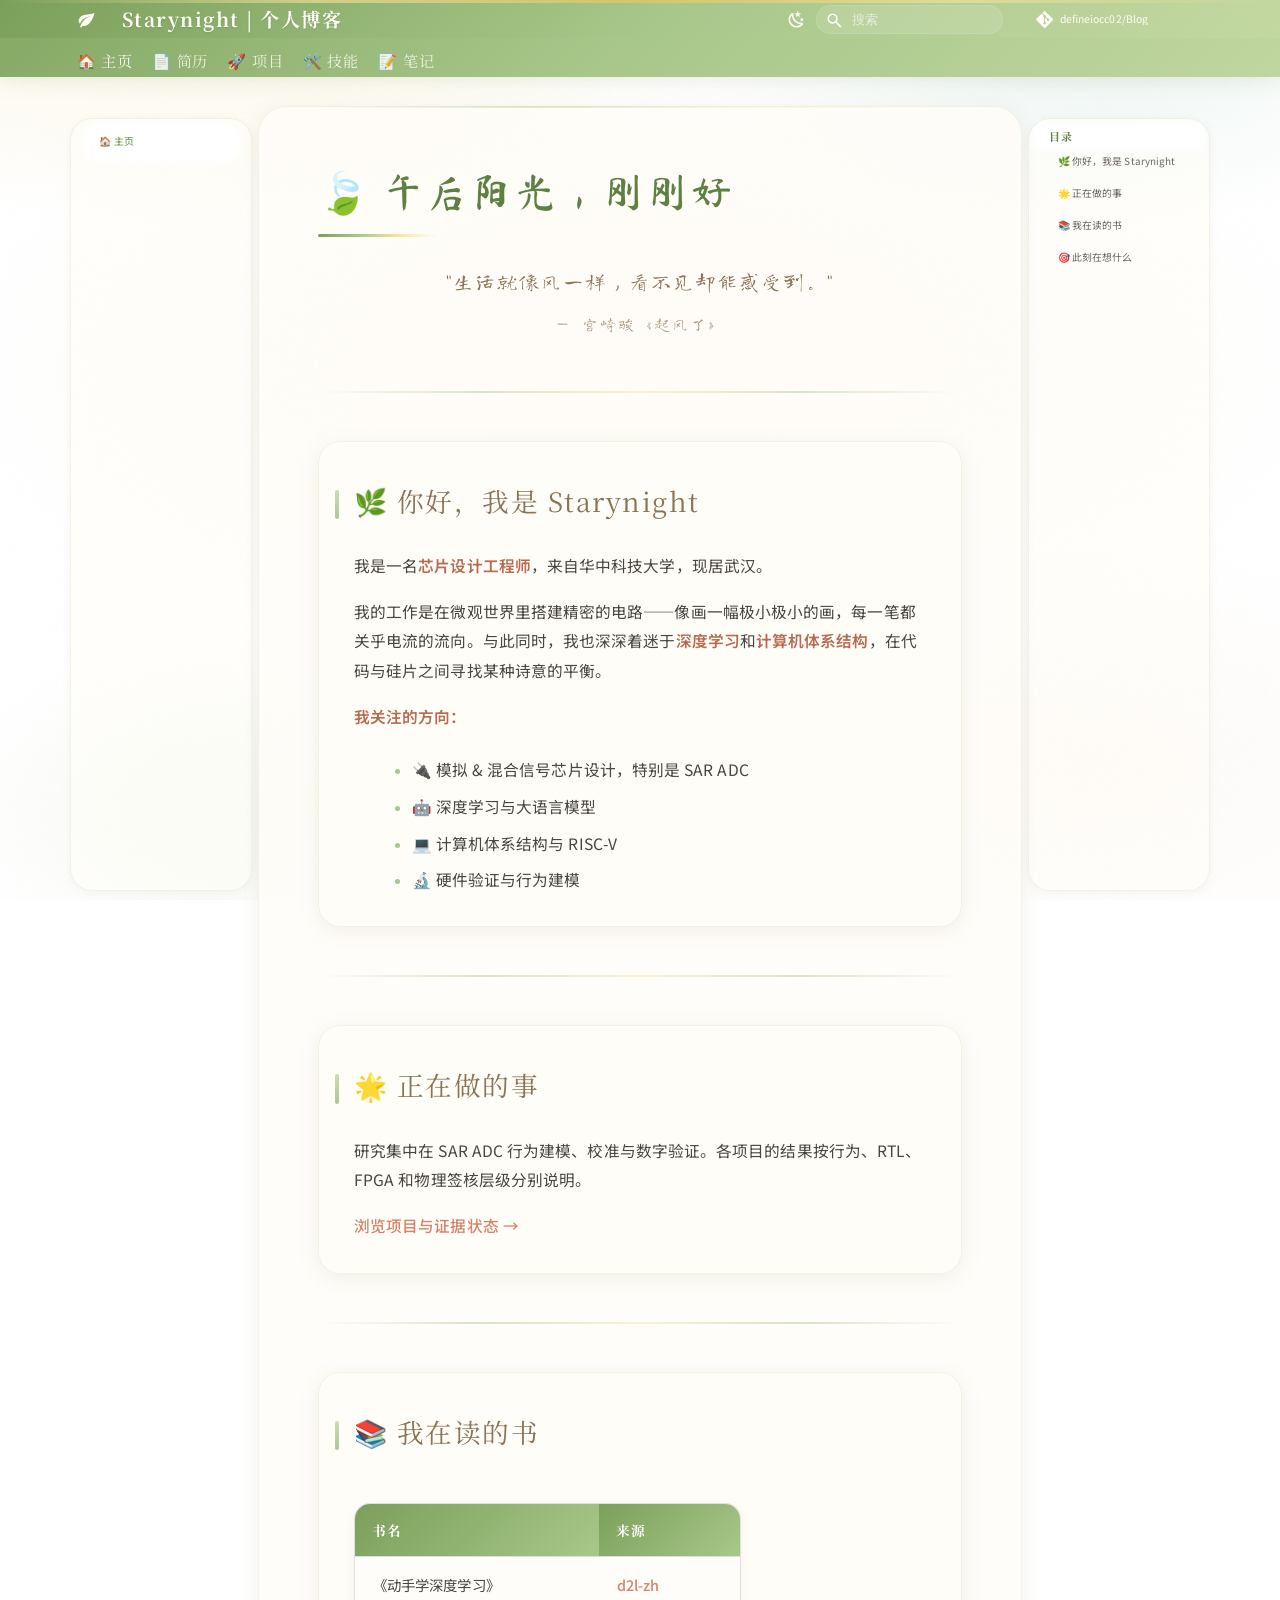
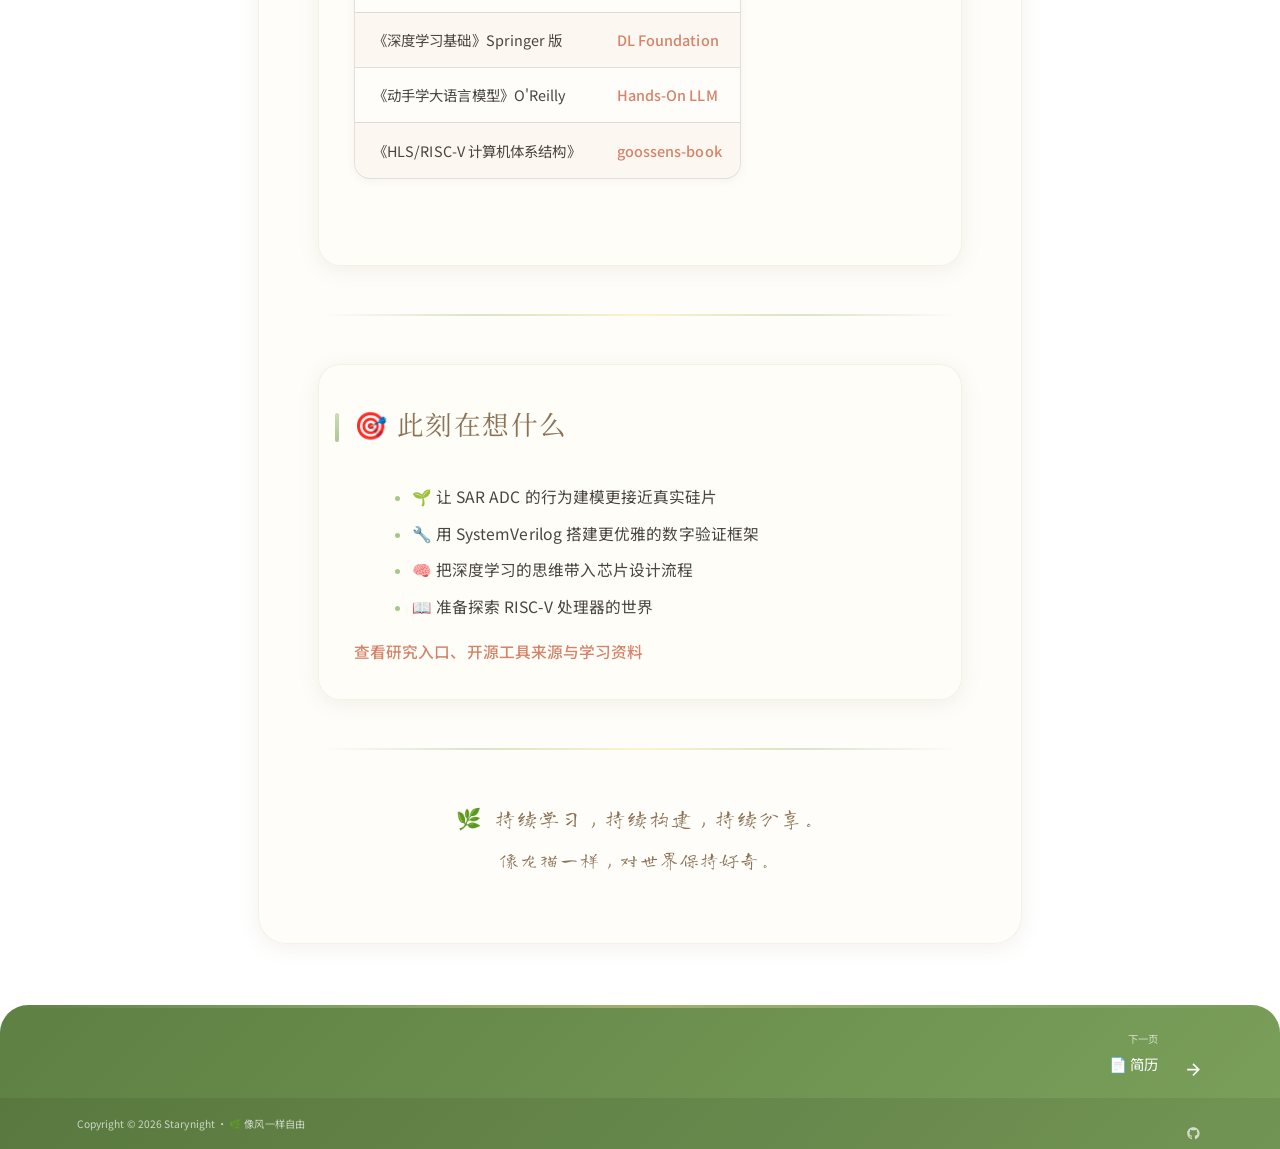
==== commit cd3852d0: "deploy: 1b239496ccd7fc924d936e993263803b480405ef" ====
--- a/index.html
+++ b/index.html
@@ -456,45 +456,6 @@
     </span>
   </a>
   
-    <nav class="md-nav" aria-label="🌟 正在做的事">
-      <ul class="md-nav__list">
-        
-          <li class="md-nav__item">
-  <a href="#12-sar-adc" class="md-nav__link">
-    <span class="md-ellipsis">
-      
-        🔴 12位 SAR ADC 行为建模
-      
-    </span>
-  </a>
-  
-</li>
-        
-          <li class="md-nav__item">
-  <a href="#adc" class="md-nav__link">
-    <span class="md-ellipsis">
-      
-        ⚙️ ADC 工具箱
-      
-    </span>
-  </a>
-  
-</li>
-        
-          <li class="md-nav__item">
-  <a href="#sar-adc" class="md-nav__link">
-    <span class="md-ellipsis">
-      
-        🧪 SAR ADC 验证框架
-      
-    </span>
-  </a>
-  
-</li>
-        
-      </ul>
-    </nav>
-  
 </li>
       
         <li class="md-nav__item">
@@ -680,45 +641,6 @@
       
     </span>
   </a>
-  
-    <nav class="md-nav" aria-label="🌟 正在做的事">
-      <ul class="md-nav__list">
-        
-          <li class="md-nav__item">
-  <a href="#12-sar-adc" class="md-nav__link">
-    <span class="md-ellipsis">
-      
-        🔴 12位 SAR ADC 行为建模
-      
-    </span>
-  </a>
-  
-</li>
-        
-          <li class="md-nav__item">
-  <a href="#adc" class="md-nav__link">
-    <span class="md-ellipsis">
-      
-        ⚙️ ADC 工具箱
-      
-    </span>
-  </a>
-  
-</li>
-        
-          <li class="md-nav__item">
-  <a href="#sar-adc" class="md-nav__link">
-    <span class="md-ellipsis">
-      
-        🧪 SAR ADC 验证框架
-      
-    </span>
-  </a>
-  
-</li>
-        
-      </ul>
-    </nav>
   
 </li>
       
@@ -794,15 +716,8 @@
 <hr />
 <div class="ghibli-card">
 <h2 id="_2">🌟 正在做的事<a class="headerlink" href="#_2" title="Permanent link">&para;</a></h2>
-<h3 id="12-sar-adc">🔴 12位 SAR ADC 行为建模<a class="headerlink" href="#12-sar-adc" title="Permanent link">&para;</a></h3>
-<p>用 Python 搭起一座桥梁——连接理论设计与真实芯片。高级标定技术，120MB+ 的代码库，是我最近最投入的项目。</p>
-<p><a href="https://github.com/defineiocc02/Behavioral-modeling-of-12bit-calibrated-sar-adc">去看看 →</a></p>
-<h3 id="adc">⚙️ ADC 工具箱<a class="headerlink" href="#adc" title="Permanent link">&para;</a></h3>
-<p>一个给模拟工程师的礼物：建模、测试、分析、标定，一箱搞定。</p>
-<p><a href="https://github.com/defineiocc02/ADCToolbox">去看看 →</a></p>
-<h3 id="sar-adc">🧪 SAR ADC 验证框架<a class="headerlink" href="#sar-adc" title="Permanent link">&para;</a></h3>
-<p>用 MATLAB 搭建的验证天地，让每一颗芯片都能被认真对待。</p>
-<p><a href="https://github.com/defineiocc02/SAR_ADC_Verification">去看看 →</a></p>
+<p>研究集中在 SAR ADC 行为建模、校准与数字验证。各项目的结果按行为、RTL、FPGA 和物理签核层级分别说明。</p>
+<p><a href="projects/">浏览项目与证据状态 →</a></p>
 </div>
 <hr />
 <div class="ghibli-card">
@@ -843,7 +758,7 @@
 <li>🧠 把深度学习的思维带入芯片设计流程</li>
 <li>📖 准备探索 RISC-V 处理器的世界</li>
 </ul>
-<p><strong>8 个仓库 · 4GB+ 代码 · 从模拟到数字，从硅片到算法</strong></p>
+<p><a href="projects/">查看研究入口、开源工具来源与学习资料</a></p>
 </div>
 <hr />
 <p class="welcome-quote">
